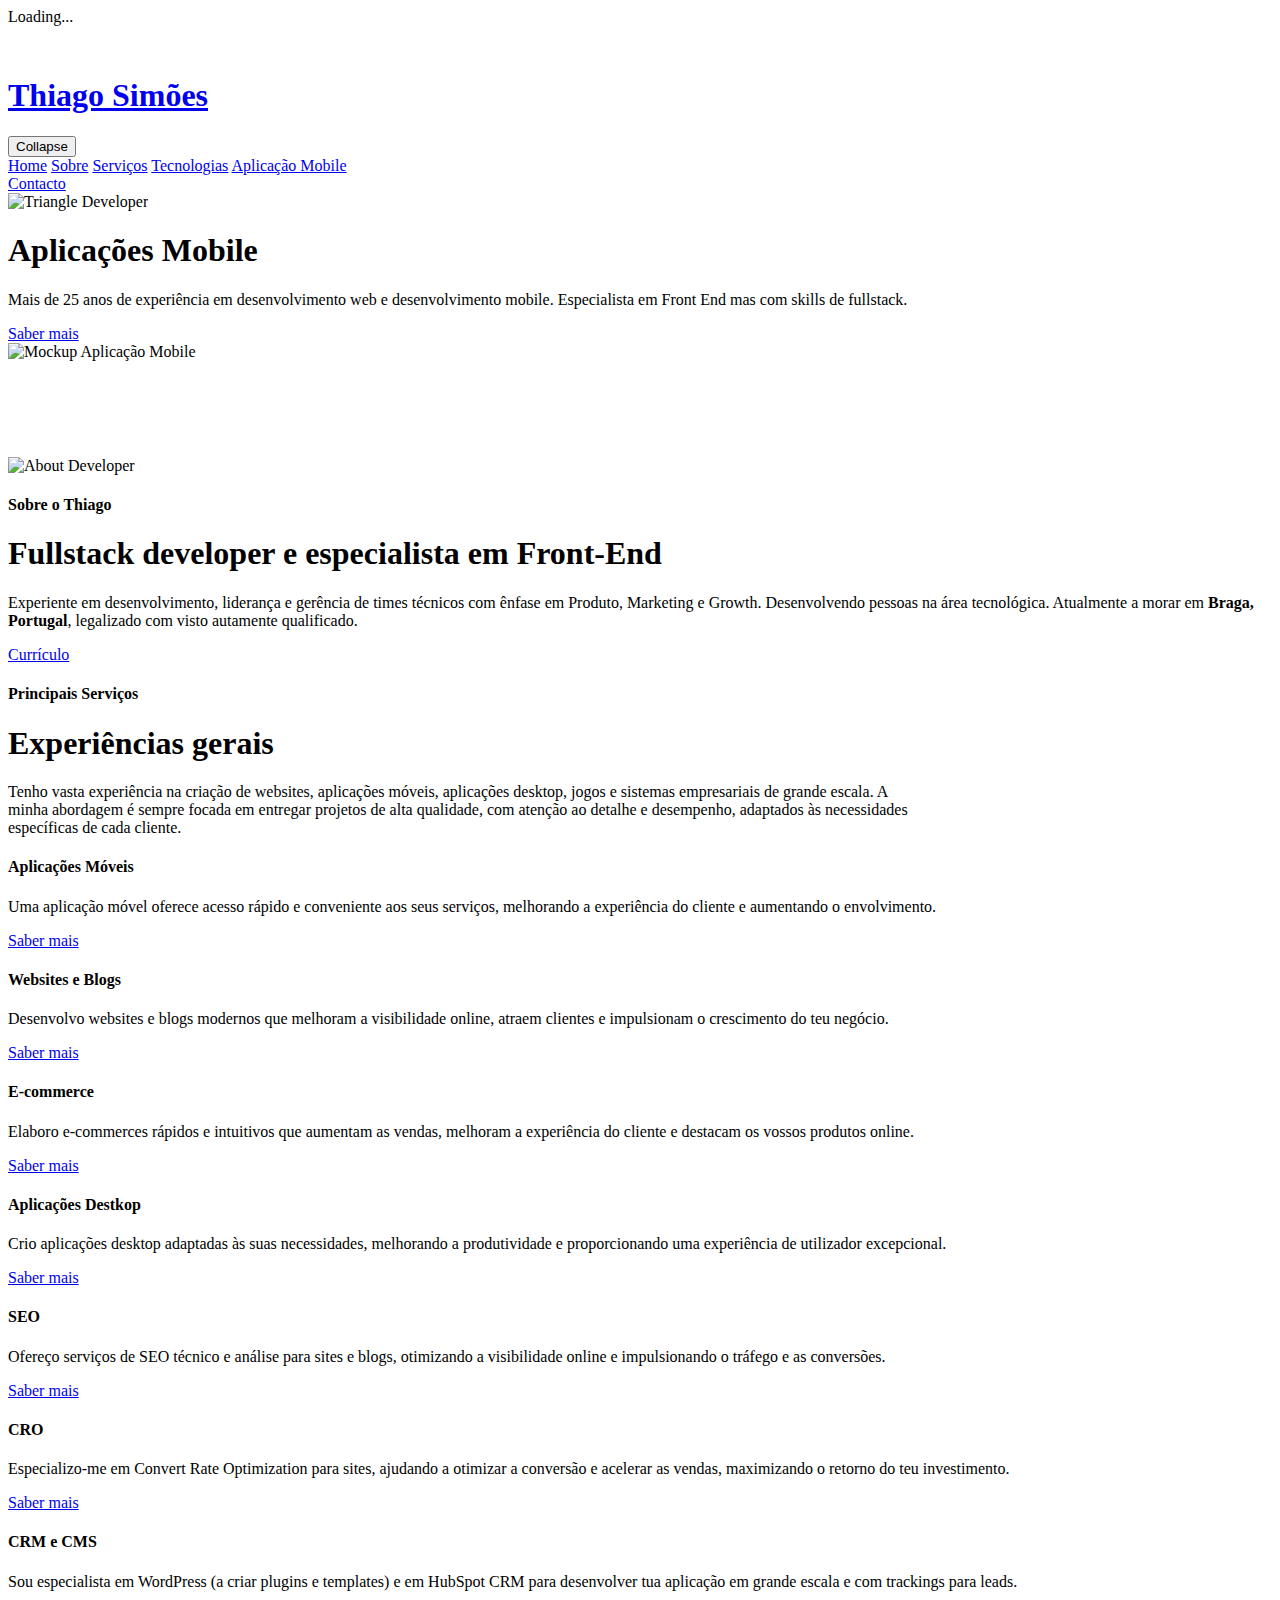
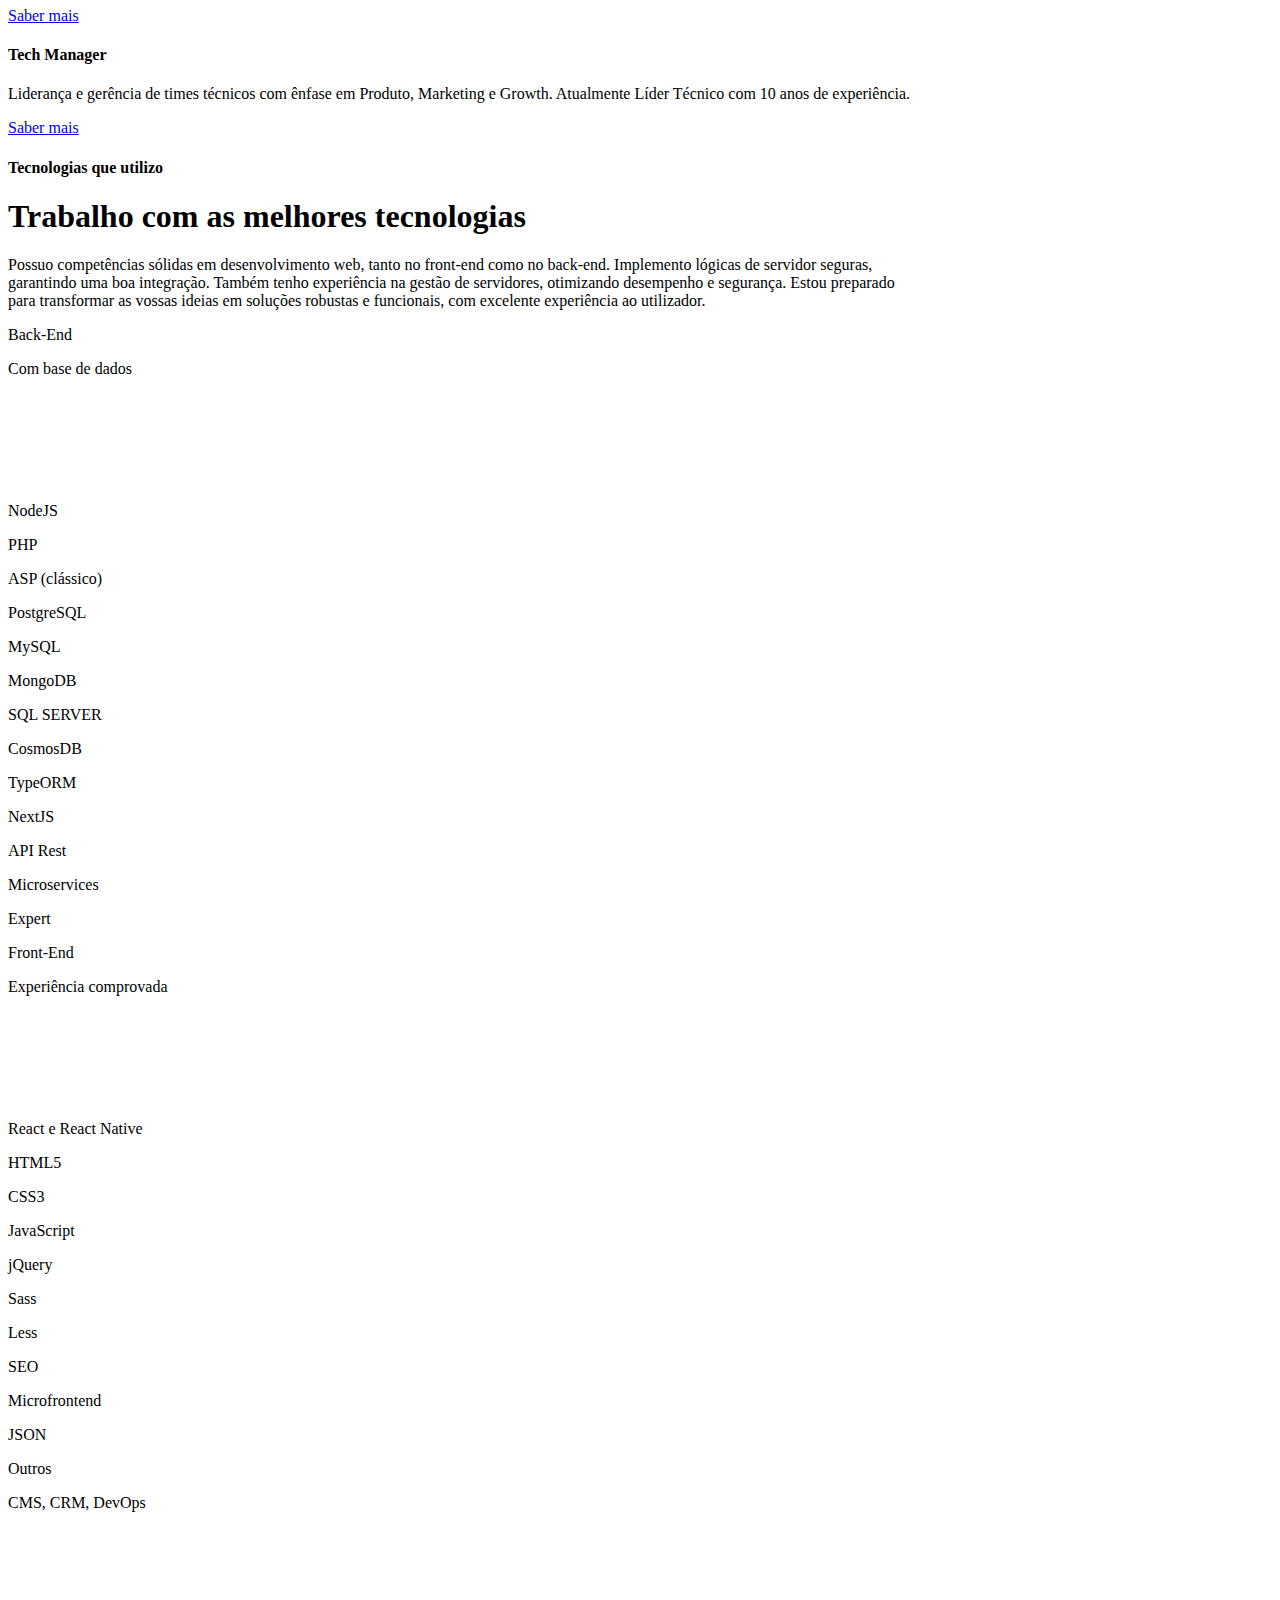
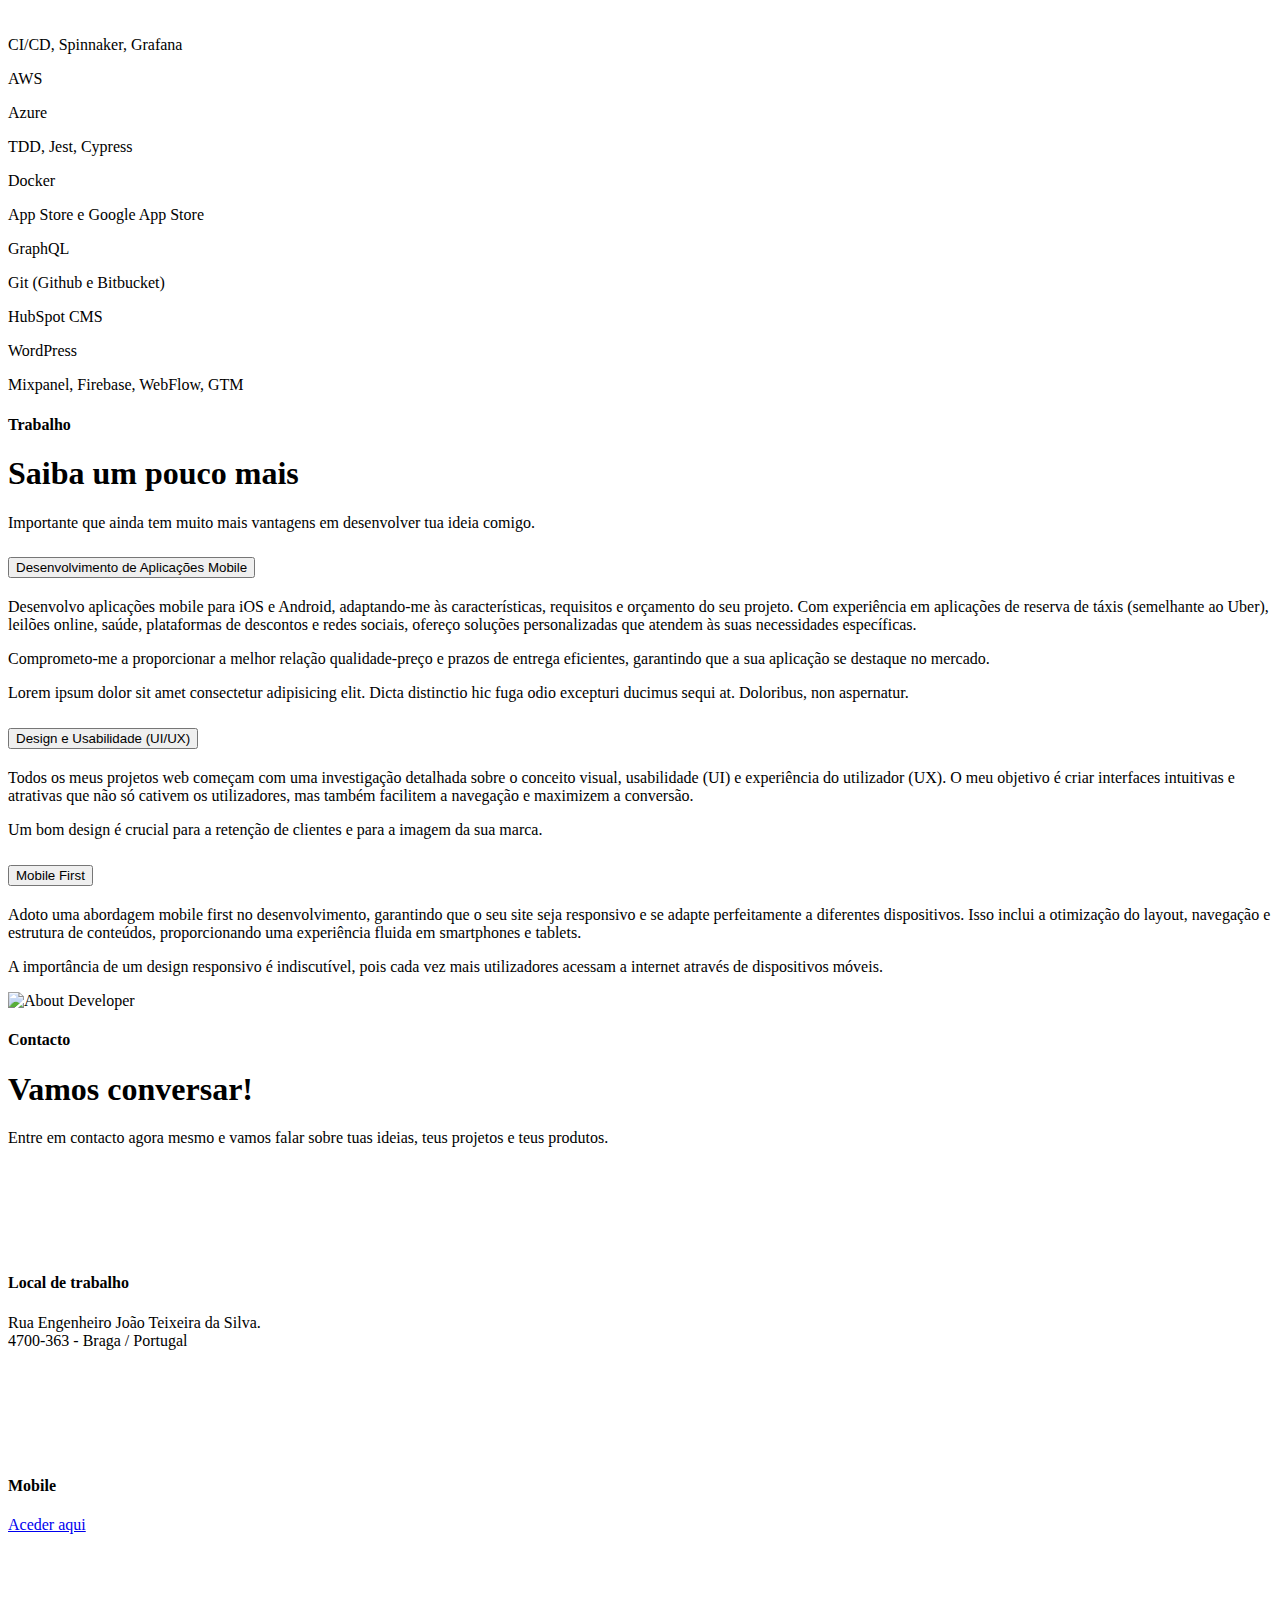
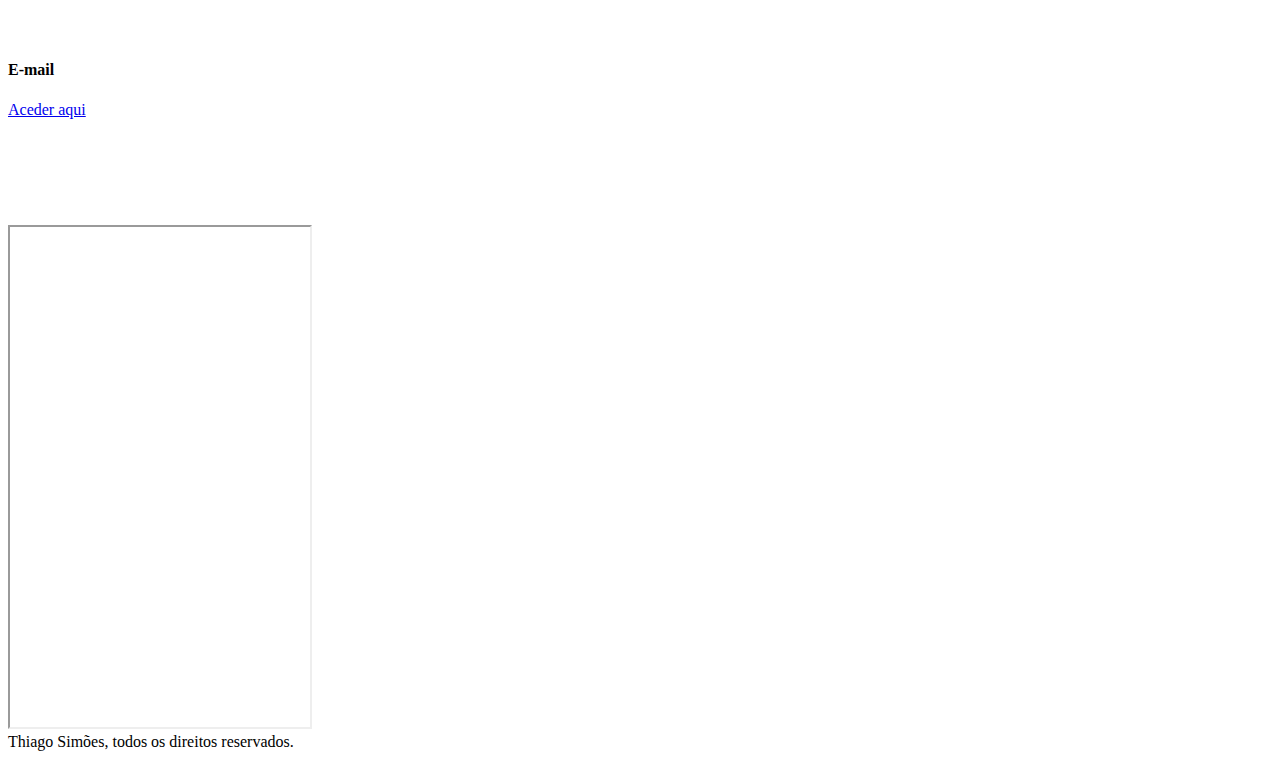
==== pt/index.html @ 0e5f6d1c "Correct Links" ====
<!DOCTYPE html>
<html lang="pt-pt">
    <head>
        <meta charset="utf-8">
        <title>Thiago Simões - Programador, Desenvolvedor de aplicações mobile, sites e outras tecnologias</title>
        <meta content="width=device-width, initial-scale=1.0" name="viewport">
        <meta http-equiv="content-language" content="pt-pt">

        <meta name="description" content="Mais de 25 anos de experiência em desenvolvimento web e aplicação mobile. Especialista em Front End mas com skills de fullstack.">
        <meta name="Language" content="pt">
        <meta name="copyright" content="Thiago Simões">
        <meta name="author" content="Thiago Simões">
        <meta name="classification" content="Agency">
        <meta name="speciality" content="marketing, technology">
        <meta name="document-state" content="dynamic">
        <meta name="document-type" content="document">
        <meta name="revisit-after" content="2 days">
        <meta http-equiv="Cache-Control" content="max-age=604800, must-revalidate">

        <meta property="og:type" content="website">
        <meta property="og:locale" content="pt_PT">
        <meta property="og:title" content="Thiago Simões - Programador, Desenvolvedor de aplicações mobile, sites e outras tecnologias">
        <meta property="og:site_name" content="Thiago Simões - Programador, Desenvolvedor de aplicações mobile">
        <meta property="og:description" content="Mais de 25 anos de experiência em desenvolvimento web e aplicação mobile. Especialista em Front End mas com skills de fullstack.">
        <meta property="og:image" content="https://thiagosimoes1305.github.io/site/pt/img/image-developer.jpeg">
        <meta property="og:image:type" content="image/png">
        <meta property="og:image:width" content="626">
        <meta property="og:image:height" content="388">
        <meta property="og:url" content="https://thiagosimoes1305.github.io/site/">

        <link rel="apple-touch-icon" sizes="57x57" href="https://thiagosimoes1305.github.io/site/img/logo-icon.svg">
        <link rel="apple-touch-icon" sizes="60x60" href="https://thiagosimoes1305.github.io/site/img/logo-icon.svg">
        <link rel="apple-touch-icon" sizes="72x72" href="https://thiagosimoes1305.github.io/site/img/logo-icon.svg">
        <link rel="apple-touch-icon" sizes="76x76" href="https://thiagosimoes1305.github.io/site/img/logo-icon.svg">
        <link rel="apple-touch-icon" sizes="114x114" href="https://thiagosimoes1305.github.io/site/img/logo-icon.svg">
        <link rel="apple-touch-icon" sizes="120x120" href="https://thiagosimoes1305.github.io/site/img/logo-icon.svg">
        <link rel="apple-touch-icon" sizes="144x144" href="https://thiagosimoes1305.github.io/site/img/logo-icon.svg">
        <link rel="apple-touch-icon" sizes="152x152" href="https://thiagosimoes1305.github.io/site/img/logo-icon.svg">
        <link rel="apple-touch-icon" sizes="180x180" href="https://thiagosimoes1305.github.io/site/img/logo-icon.svg">
        <link rel="icon" type="image/png" sizes="192x192" href="https://thiagosimoes1305.github.io/site/img/logo-icon.svg">
        <link rel="icon" type="image/png" sizes="32x32" href="https://thiagosimoes1305.github.io/site/img/logo-icon.svg">
        <link rel="icon" type="image/png" sizes="96x96" href="https://thiagosimoes1305.github.io/site/img/logo-icon.svg">
        <link rel="icon" type="image/png" sizes="16x16" href="https://thiagosimoes1305.github.io/site/img/logo-icon.svg">

        <link rel="canonical" href="https://thiagosimoes1305.github.io/site/pt/">
        <link rel="shortcut icon" href="https://thiagosimoes1305.github.io/site/pt/img/logo-icon.svg">

        <link rel="preconnect" href="https://fonts.googleapis.com">
        <link rel="preconnect" href="https://fonts.gstatic.com" crossorigin>
        <link href="https://fonts.googleapis.com/css2?family=Plus+Jakarta+Sans:wght@500;600;700&family=Rubik:wght@400;500&display=swap" rel="stylesheet"> 

        <link rel="stylesheet" href="../css/fontawesome/all.min.css"/>
        <link href="https://cdn.jsdelivr.net/npm/bootstrap-icons@1.4.1/font/bootstrap-icons.css" rel="stylesheet">

        <link href="../lib/animate/animate.min.css" rel="stylesheet">
        <link href="../css/bootstrap.min.css" rel="stylesheet">

        <link rel="preload" href="../css/style.css" as="style" onload="this.onload=null;this.rel='stylesheet'">
        <noscript>
            <link rel="stylesheet" href="../css/style.css">
        </noscript>

        <script type="application/ld+json">
            {
              "@context": "https://schema.org",
              "@type": "Organization",
              "name": "Thiago Simões - Programador, Desenvolvedor de aplicações mobile",
              "description": "Mais de 25 anos de experiência em desenvolvimento web e aplicação mobile. Especialista em Front End mas com skills de fullstack.",
              "address": {
                "@type": "PostalAddress",
                "addressLocality": "Braga, Portugal",
                "addressCountry": "PT",
                "postalCode": "4700-376",
                "streetAddress": "Rua Engenheiro João Teixeira da Siva, 4700-376 - Braga"
              },
              "brand": {
                "@type": "Brand",
                "logo": "https://thiagosimoes1305.github.io/site/img/image-developer.jpeg"
              },
              "founder": {
                "@type": "Person",
                "givenName": "Thiago",
                "familyName": "Simões",
                "jobTitle": "Founder"
              },
              "url": "https://thiagosimoes1305.github.io/site/"
            }
        </script>
    </head>
    <body>

        <!-- Spinner Start -->
        <div id="spinner" class="show bg-white position-fixed translate-middle w-100 vh-100 top-50 start-50 d-flex align-items-center justify-content-center">
            <div class="spinner-border text-primary" style="width: 3rem; height: 3rem;" role="status">
                <span class="sr-only">Loading...</span>
            </div>
        </div>
        <!-- Spinner End -->

        <!-- Navbar & Hero Start -->
        <div class="container-fluid header position-relative overflow-hidden p-0">
            <nav class="navbar navbar-expand-lg fixed-top navbar-light px-4 px-lg-5 py-3 py-lg-0">
                <a href="#start-home" class="navbar-brand p-0" data-bs-target="#start-home" title="Thiago Simões">
                    <h1 class="display-6 text-primary m-0"><i class="fas fa-address-book me-3"></i>Thiago Simões</h1>
                </a>
                <button class="navbar-toggler" type="button" data-bs-toggle="collapse" data-bs-target="#navbarCollapse" aria-label="Collapse">
                    <span class="fa fa-bars">Collapse</span>
                </button>
                <div class="collapse navbar-collapse" id="navbarCollapse">
                    <div class="navbar-nav ms-auto py-0">
                        <a href="#start-home" class="nav-item nav-link active" data-bs-target="#start-home" title="Home">Home</a>
                        <a href="#home-about" class="nav-item nav-link" data-bs-target="#home-about" title="Sobre o Thiago">Sobre</a>
                        <a href="#home-skills" class="nav-item nav-link" data-bs-target="#home-skills" title="Serviços">Serviços</a>
                        <a href="#home-tech" class="nav-item nav-link" data-bs-target="#home-tech" title="Tecnologias">Tecnologias</a>
                        <a href="#home-work" class="nav-item nav-link" data-bs-target="#hhome-work" title="Aplicação Mobile">Aplicação Mobile</a>
                    </div>
                    <a href="#home-contacts" class="btn btn-primary rounded-pill text-white py-2 px-4" title="Contacto" data-bs-target="#home-contacts">Contacto</a>
                </div>
            </nav>


            <!-- Hero Header Start -->
            <div class="hero-header overflow-hidden px-5" id="start-home">
                <div class="rotate-img">
                    <img src="../img/triangle.webp" width="58" height="50" class="img-fluid w-100" alt="Triangle Developer">
                    <div class="rotate-sty-2"></div>
                </div>
                <div class="row gy-5 align-items-center">
                    <div class="col-lg-6 wow fadeInLeft" data-wow-delay="0.1s">
                        <h1 class="display-4 text-dark mb-4 wow fadeInUp" data-wow-delay="0.3s">Aplicações Mobile</h1>
                        <p class="fs-4 mb-4 wow fadeInUp" data-wow-delay="0.5s">Mais de 25 anos de experiência em desenvolvimento web e desenvolvimento mobile. Especialista em Front End mas com skills de fullstack.</p>
                        <a href="#home-about" data-bs-target="#home-about" class="btn btn-primary rounded-pill py-3 px-5 wow fadeInUp" data-wow-delay="0.7s" title="Saber mais">Saber mais</a>
                    </div>
                    <div class="col-lg-6 wow fadeInRight" data-wow-delay="0.2s">
                        <img src="../img/images-mockup.webp" width="613" height="327" class="img-fluid w-100 h-100" alt="Mockup Aplicação Mobile">
                    </div>
                </div>
            </div>
            <!-- Hero Header End -->
        </div>
        <!-- Navbar & Hero End -->


        <!-- About Start -->
        <div class="container-fluid overflow-hidden py-5"  style="margin-top: 6rem;" id="home-about">
            <div class="container py-5">
                <div class="row g-5">
                    <div class="col-lg-6 wow fadeInUp" data-wow-delay="0.1s">
                        <div class="RotateMoveLeft">
                            <img src="../img/about.webp" width="534" height="388" class="img-fluid w-100" alt="About Developer">
                        </div>
                    </div>
                    <div class="col-lg-6 wow fadeInUp" data-wow-delay="0.3s">
                        <h4 class="mb-1 text-primary">Sobre o Thiago</h4>
                        <h1 class="display-5 mb-4">Fullstack developer e especialista em Front-End</h1>
                        <p class="mb-4">Experiente em desenvolvimento, liderança e gerência de times técnicos com ênfase em Produto, Marketing e Growth. Desenvolvendo pessoas na área tecnológica. Atualmente a morar em <b>Braga, Portugal</b>, legalizado com visto autamente qualificado.</p>
                        <a href="https://www.linkedin.com/in/thiagosimoes1305/" target="_blank" class="btn btn-primary rounded-pill py-3 px-5" title="Currículo">Currículo</a>
                    </div>
                </div>
            </div>
        </div>
        <!-- About End -->


        <!-- Service Start -->
        <div class="container-fluid service py-5" id="home-skills">
            <div class="container py-5">
                <div class="text-center mx-auto mb-5 wow fadeInUp" data-wow-delay="0.1s" style="max-width: 900px;">
                    <h4 class="mb-1 text-primary">Principais Serviços</h4>
                    <h1 class="display-5 mb-4">Experiências gerais</h1>
                    <p class="mb-0">Tenho vasta experiência na criação de websites, aplicações móveis, aplicações desktop, jogos e sistemas empresariais de grande escala. A minha abordagem é sempre focada em entregar projetos de alta qualidade, com atenção ao detalhe e desempenho, adaptados às necessidades específicas de cada cliente.
                    </p>
                </div>
                <div class="row g-4 justify-content-center">
                    <div class="col-md-6 col-lg-4 col-xl-3 wow fadeInUp" data-wow-delay="0.1s">
                        <div class="service-item text-center rounded p-4">
                            <div class="service-icon d-inline-block bg-light rounded p-4 mb-4"><i class="fas fa-mobile fa-5x text-secondary"></i></div>
                            <div class="service-content">
                                <h4 class="mb-4">Aplicações Móveis</h4>
                                <p class="mb-4">Uma aplicação móvel oferece acesso rápido e conveniente aos seus serviços, melhorando a experiência do cliente e aumentando o envolvimento.</p>
                                <a href="#home-contact" class="btn btn-light rounded-pill text-primary py-2 px-4" title="Saber mais">Saber mais</a>
                            </div>
                        </div>
                    </div>
                    <div class="col-md-6 col-lg-4 col-xl-3 wow fadeInUp" data-wow-delay="0.3s">
                        <div class="service-item text-center rounded p-4">
                            <div class="service-icon d-inline-block bg-light rounded p-4 mb-4"><i class="fas fa-newspaper fa-5x text-secondary"></i></div>
                            <div class="service-content">
                                <h4 class="mb-4">Websites e Blogs</h4>
                                <p class="mb-4">Desenvolvo websites e blogs modernos que melhoram a visibilidade online, atraem clientes e impulsionam o crescimento do teu negócio.</p>
                                <a href="#home-contact" class="btn btn-light rounded-pill text-primary py-2 px-4" title="Saber mais">Saber mais</a>
                            </div>
                        </div>
                    </div>
                    <div class="col-md-6 col-lg-4 col-xl-3 wow fadeInUp" data-wow-delay="0.5s">
                        <div class="service-item text-center rounded p-4">
                            <div class="service-icon d-inline-block bg-light rounded p-4 mb-4"><i class="fa fa-shopping-cart fa-5x text-secondary"></i></div>
                            <div class="service-content">
                                <h4 class="mb-4">E-commerce</h4>
                                <p class="mb-4">Elaboro e-commerces rápidos e intuitivos que aumentam as vendas, melhoram a experiência do cliente e destacam os vossos produtos online.</p>
                                <a href="#home-contact" class="btn btn-light rounded-pill text-primary py-2 px-4" title="Saber mais">Saber mais</a>
                            </div>
                        </div>
                    </div>
                    <div class="col-md-6 col-lg-4 col-xl-3 wow fadeInUp" data-wow-delay="0.7s">
                        <div class="service-item text-center rounded p-4">
                            <div class="service-icon d-inline-block bg-light rounded p-4 mb-4"><i class="fas fa-desktop fa-5x text-secondary"></i></div>
                            <div class="service-content">
                                <h4 class="mb-4">Aplicações Destkop</h4>
                                <p class="mb-4">Crio aplicações desktop adaptadas às suas necessidades, melhorando a produtividade e proporcionando uma experiência de utilizador excepcional.</p>
                                <a href="#home-contact" class="btn btn-light rounded-pill text-primary py-2 px-4" title="Saber mais">Saber mais</a>
                            </div>
                        </div>
                    </div>
                    <div class="col-md-6 col-lg-4 col-xl-3 wow fadeInUp" data-wow-delay="0.1s">
                        <div class="service-item text-center rounded p-4">
                            <div class="service-icon d-inline-block bg-light rounded p-4 mb-4"><i class="fas fa-search fa-5x text-secondary"></i></div>
                            <div class="service-content">
                                <h4 class="mb-4">SEO</h4>
                                <p class="mb-4">Ofereço serviços de SEO técnico e análise para sites e blogs, otimizando a visibilidade online e impulsionando o tráfego e as conversões.</p>
                                <a href="#home-contact" class="btn btn-light rounded-pill text-primary py-2 px-4" title="Saber mais">Saber mais</a>
                            </div>
                        </div>
                    </div>
                    <div class="col-md-6 col-lg-4 col-xl-3 wow fadeInUp" data-wow-delay="0.3s">
                        <div class="service-item text-center rounded p-4">
                            <div class="service-icon d-inline-block bg-light rounded p-4 mb-4"><i class="fas fa-donate fa-5x text-secondary"></i></div>
                            <div class="service-content">
                                <h4 class="mb-4">CRO</h4>
                                <p class="mb-4">Especializo-me em Convert Rate Optimization para sites, ajudando a otimizar a conversão e acelerar as vendas, maximizando o retorno do teu investimento.</p>
                                <a href="#home-contact" class="btn btn-light rounded-pill text-primary py-2 px-4" title="Saber mais">Saber mais</a>
                            </div>
                        </div>
                    </div>
                    <div class="col-md-6 col-lg-4 col-xl-3 wow fadeInUp" data-wow-delay="0.5s">
                        <div class="service-item text-center rounded p-4">
                            <div class="service-icon d-inline-block bg-light rounded p-4 mb-4"><i class="fa fa-server fa-5x text-secondary"></i></div>
                            <div class="service-content">
                                <h4 class="mb-4">CRM e CMS</h4>
                                <p class="mb-4">Sou especialista em WordPress (a criar plugins e templates) e em HubSpot CRM para desenvolver tua aplicação em grande escala e com trackings para leads.</p>
                                <a href="#home-contact" class="btn btn-light rounded-pill text-primary py-2 px-4" title="Saber mais">Saber mais</a>
                            </div>
                        </div>
                    </div>
                    <div class="col-md-6 col-lg-4 col-xl-3 wow fadeInUp" data-wow-delay="0.7s">
                        <div class="service-item text-center rounded p-4">
                            <div class="service-icon d-inline-block bg-light rounded p-4 mb-4"><i class="fas fa-people-carry fa-5x text-secondary"></i></div>
                            <div class="service-content">
                                <h4 class="mb-4">Tech Manager</h4>
                                <p class="mb-4">Liderança e gerência de times técnicos com ênfase em Produto, Marketing e Growth. Atualmente Líder Técnico com 10 anos de experiência.</p>
                                <a href="#home-contact" class="btn btn-light rounded-pill text-primary py-2 px-4" title="Saber mais">Saber mais</a>
                            </div>
                        </div>
                    </div>
                </div>
            </div>
        </div>
        <!-- Service End -->


        <!-- Pricing Start -->
        <div class="container-fluid price py-5" id="home-tech">
            <div class="container py-5">
                <div class="text-center mx-auto mb-5 wow fadeInUp" data-wow-delay="0.1s" style="max-width: 900px;">
                    <h4 class="text-primary">Tecnologias que utilizo</h4>
                    <h1 class="display-5 mb-4">Trabalho com as melhores tecnologias</h1>
                    <p class="mb-0">Possuo competências sólidas em desenvolvimento web, tanto no front-end como no back-end. Implemento lógicas de servidor seguras, garantindo uma boa integração. Também tenho experiência na gestão de servidores, otimizando desempenho e segurança. Estou preparado para transformar as vossas ideias em soluções robustas e funcionais, com excelente experiência ao utilizador.
                    </p>
                </div>
                <div class="row g-5 justify-content-center">
                    <div class="col-md-6 col-lg-6 col-xl-4 wow fadeInUp" data-wow-delay="0.1s">
                        <div class="price-item bg-light rounded text-center">
                            <div class="text-center text-dark border-bottom d-flex flex-column justify-content-center p-4" style="width: 100%; height: 160px;">
                                <p class="fs-2 fw-bold text-uppercase mb-0">Back-End</p>
                                <div class="d-flex justify-content-center">
                                    <p class="mb-0">Com base de dados</p>
                                </div>                        
                            </div>
                            <div class="text-start p-5">
                                <p><i class="fas fa-check text-success me-1"></i> NodeJS</p>
                                <p><i class="fas fa-check text-success me-1"></i> PHP</p>
                                <p><i class="fas fa-check text-success me-1"></i> ASP (clássico)</p>
                                <p><i class="fas fa-check text-success me-1"></i> PostgreSQL</p>
                                <p><i class="fas fa-check text-success me-1"></i> MySQL</p>
                                <p><i class="fas fa-check text-success me-1"></i> MongoDB</p>
                                <p><i class="fas fa-check text-success me-1"></i> SQL SERVER</p>
                                <p><i class="fas fa-check text-success me-1"></i> CosmosDB</p>
                                <p><i class="fas fa-check text-success me-1"></i> TypeORM</p>
                                <p><i class="fas fa-check text-success me-1"></i> NextJS</p>
                                <p><i class="fas fa-check text-success me-1"></i> API Rest</p>
                                <p class="mb-4"><i class="fas fa-check text-success me-1"></i> Microservices</p>
                            </div>
                        </div>
                    </div>
                    <div class="col-md-6 col-lg-6 col-xl-4 wow fadeInUp" data-wow-delay="0.3s">
                        <div class="price-item bg-light rounded text-center">
                            <div class="pice-item-offer">Expert</div>
                            <div class="text-center text-primary border-bottom d-flex flex-column justify-content-center p-4" style="width: 100%; height: 160px;">
                                <p class="fs-2 fw-bold text-uppercase mb-0">Front-End</p>
                                <div class="d-flex justify-content-center">
                                    <p class="mb-0">Experiência comprovada</p>
                                </div>                        
                            </div>
                            <div class="text-start p-5">
                                <p><i class="fas fa-check text-success me-1"></i> React e React Native</p>
                                <p><i class="fas fa-check text-success me-1"></i> HTML5</p>
                                <p><i class="fas fa-check text-success me-1"></i> CSS3</p>
                                <p><i class="fas fa-check text-success me-1"></i> JavaScript</p>
                                <p><i class="fas fa-check text-success me-1"></i> jQuery</p>
                                <p><i class="fas fa-check text-success me-1"></i> Sass</p>
                                <p><i class="fas fa-check text-success me-1"></i> Less</p>
                                <p><i class="fas fa-check text-success me-1"></i> SEO</p>
                                <p><i class="fas fa-check text-success me-1"></i> Microfrontend</p>
                                <p class="mb-4"><i class="fas fa-check text-success me-1"></i> JSON</p>
                            </div>
                        </div>
                    </div>
                    <div class="col-md-6 col-lg-6 col-xl-4 wow fadeInUp" data-wow-delay="0.5s">
                        <div class="price-item bg-light rounded text-center">
                            <div class="text-center text-secondary border-bottom d-flex flex-column justify-content-center p-4" style="width: 100%; height: 160px;">
                                <p class="fs-2 fw-bold text-uppercase mb-0">Outros</p>
                                <div class="d-flex justify-content-center">
                                    <p class="mb-0">CMS, CRM, DevOps</p>
                                </div>                        
                            </div>
                            <div class="text-start p-5">
                                <p><i class="fas fa-check text-success me-1"></i> CI/CD, Spinnaker, Grafana</p>
                                <p><i class="fas fa-check text-success me-1"></i> AWS</p>
                                <p><i class="fas fa-check text-success me-1"></i> Azure</p>
                                <p><i class="fas fa-check text-success me-1"></i> TDD, Jest, Cypress</p>
                                <p><i class="fas fa-check text-success me-1"></i> Docker</p>
                                <p><i class="fas fa-check text-success me-1"></i> App Store e Google App Store</p>
                                <p><i class="fas fa-check text-success me-1"></i> GraphQL</p>
                                <p><i class="fas fa-check text-success me-1"></i> Git (Github e Bitbucket)</p>
                                <p><i class="fas fa-check text-success me-1"></i> HubSpot CMS</p>
                                <p><i class="fas fa-check text-success me-1"></i> WordPress</p>
                                <p class="mb-4"><i class="fas fa-check text-success me-1"></i> Mixpanel, Firebase, WebFlow, GTM</p>
                            </div>
                        </div>
                    </div>
                </div>
            </div>
        </div>
        <!-- Pricing End -->


        <!-- FAQ Start -->
        <div class="container-fluid FAQ bg-light overflow-hidden py-5" id="home-work">
            <div class="container py-5">
                <div class="text-center mx-auto mb-5 wow fadeInUp" data-wow-delay="0.1s" style="max-width: 900px;">
                    <h4 class="mb-1 text-primary">Trabalho</h4>
                    <h1 class="display-5 mb-4">Saiba um pouco mais</h1>
                    <p class="mb-0">Importante que ainda tem muito mais vantagens em desenvolver tua ideia comigo.</p>
                </div>
                <div class="row g-5 align-items-center">
                    <div class="col-lg-6 wow fadeInLeft" data-wow-delay="0.1s">
                       <div class="accordion" id="accordionExample">
                            <div class="accordion-item border-0 mb-4">
                                <h2 class="accordion-header" id="headingOne">
                                    <button class="accordion-button rounded-top" type="button" data-bs-toggle="collapse" data-bs-target="#collapseOne" aria-expanded="true" aria-controls="collapseTOne">Desenvolvimento de Aplicações Mobile</button>
                                </h2>
                                <div id="collapseOne" class="accordion-collapse collapse show" aria-labelledby="headingOne" data-bs-parent="#accordionExample">
                                    <div class="accordion-body my-2">
                                        <p>Desenvolvo aplicações mobile para iOS e Android, adaptando-me às características, requisitos e orçamento do seu projeto. Com experiência em aplicações de reserva de táxis (semelhante ao Uber), leilões online, saúde, plataformas de descontos e redes sociais, ofereço soluções personalizadas que atendem às suas necessidades específicas.</p>
                                        <p>Comprometo-me a proporcionar a melhor relação qualidade-preço e prazos de entrega eficientes, garantindo que a sua aplicação se destaque no mercado.</p>
                                        <p>Lorem ipsum dolor sit amet consectetur adipisicing elit. Dicta distinctio hic fuga odio excepturi ducimus sequi at. Doloribus, non aspernatur.</p>
                                    </div>
                                </div>
                            </div>
                            <div class="accordion-item border-0 mb-4">
                                <h2 class="accordion-header" id="headingTwo">
                                    <button class="accordion-button collapsed rounded-top" type="button" data-bs-toggle="collapse" data-bs-target="#collapseTwo" aria-expanded="false" aria-controls="collapseTwo">Design e Usabilidade (UI/UX)</button>
                                </h2>
                                <div id="collapseTwo" class="accordion-collapse collapse" aria-labelledby="headingTwo" data-bs-parent="#accordionExample">
                                    <div class="accordion-body my-2">
                                        <p>Todos os meus projetos web começam com uma investigação detalhada sobre o conceito visual, usabilidade (UI) e experiência do utilizador (UX). O meu objetivo é criar interfaces intuitivas e atrativas que não só cativem os utilizadores, mas também facilitem a navegação e maximizem a conversão.</p>
                                        <p>Um bom design é crucial para a retenção de clientes e para a imagem da sua marca.</p>
                                    </div>
                                </div>
                            </div>
                            <div class="accordion-item border-0">
                                <h2 class="accordion-header" id="headingThree">
                                    <button class="accordion-button collapsed rounded-top" type="button" data-bs-toggle="collapse" data-bs-target="#collapseThree" aria-expanded="false" aria-controls="collapseThree">Mobile First</button>
                                </h2>
                                <div id="collapseThree" class="accordion-collapse collapse" aria-labelledby="headingThree" data-bs-parent="#accordionExample">
                                    <div class="accordion-body my-2">
                                        <p>Adoto uma abordagem mobile first no desenvolvimento, garantindo que o seu site seja responsivo e se adapte perfeitamente a diferentes dispositivos. Isso inclui a otimização do layout, navegação e estrutura de conteúdos, proporcionando uma experiência fluida em smartphones e tablets.</p>
                                        <p>A importância de um design responsivo é indiscutível, pois cada vez mais utilizadores acessam a internet através de dispositivos móveis.</p>
                                    </div>
                                </div>
                            </div>
                       </div>
                    </div>
                    <div class="col-lg-6 wow fadeInRight" data-wow-delay="0.3s">
                        <div class="FAQ-img RotateMoveRight rounded">
                            <img src="../img/about.webp" width="534" height="388" class="img-fluid w-100" alt="About Developer">
                        </div>
                    </div>
                </div>
            </div>
        </div>
        <!-- FAQ End -->


        <!-- Contact Start -->
        <div class="container-fluid contact py-5" id="home-contacts">
            <div class="container py-5">
                <div class="text-center mx-auto mb-5 wow fadeInUp" data-wow-delay="0.1s" style="max-width: 900px;">
                    <h4 class="text-primary mb-4">Contacto</h4>
                    <h1 class="display-5 mb-4">Vamos conversar!</h1>
                    <p class="mb-0">Entre em contacto agora mesmo e vamos falar sobre tuas ideias, teus projetos e teus produtos.</p>
                </div>
                <div class="row g-5 align-items-center">
                    <div class="col-lg-6 wow fadeInRight" data-wow-delay="0.3s">
                        <div class="d-flex align-items-center mb-4">
                            <div class="bg-light d-flex align-items-center justify-content-center mb-3" style="width: 90px; height: 90px; border-radius: 50px;"><i class="fa fa-home fa-2x text-primary"></i></div>
                            <div class="ms-4">
                                <h4>Local de trabalho</h4>
                                <p class="mb-0">Rua Engenheiro João Teixeira da Silva. <br>4700-363 - Braga / Portugal</p>
                            </div>
                        </div>
                        <div class="d-flex align-items-center mb-4">
                            <div class="bg-light d-flex align-items-center justify-content-center mb-3" style="width: 90px; height: 90px; border-radius: 50px;"><i class="fa fa-phone-alt fa-2x text-primary"></i></div>
                            <div class="ms-4">
                                <h4>Mobile</h4>
                                <p class="mb-0"><a href="&#104;&#116;&#116;&#112;&#115;&#58;&#47;&#47;&#119;&#97;&#46;&#109;&#101;&#47;&#43;&#51;&#53;&#49;&#57;&#50;&#54;&#49;&#52;&#48;&#48;&#49;&#50;" target="_blank" title="Aceder aqui">Aceder aqui</a></p>
                            </div>
                        </div>
                    </div>
                    <div class="col-lg-6 wow fadeInRight" data-wow-delay="0.3s">
                        <div class="d-flex align-items-center mb-4">
                            <div class="bg-light d-flex align-items-center justify-content-center mb-3" style="width: 90px; height: 90px; border-radius: 50px;"><i class="fa fa-envelope-open fa-2x text-primary"></i></div>
                            <div class="ms-4">
                                <h4>E-mail</h4>
                                <p class="mb-0"><a href="mailto:&#116;&#104;&#105;&#97;&#103;&#111;&#115;&#105;&#109;&#111;&#101;&#115;&#49;&#51;&#53;&#64;&#103;&#109;&#97;&#105;&#108;&#46;&#99;&#111;&#109;" target="_blank" title="Aceder aqui">Aceder aqui</a></p>
                            </div>
                        </div>
                        <div class="d-flex align-items-center">
                            <div class="me-4">
                                <div class="bg-light d-flex align-items-center justify-content-center" style="width: 90px; height: 90px; border-radius: 50px;"><i class="fas fa-share fa-2x text-primary"></i></div>
                            </div>
                            <div class="d-flex">
                                <a class="btn btn-lg-square btn-primary rounded-circle me-2" href="https://github.com/thiagosimoes1305" target="_blank" title="Github"><i class="fab fa-github"></i></a>
                                <a class="btn btn-lg-square btn-primary rounded-circle mx-2" href="https://www.linkedin.com/in/thiagosimoes1305/" target="_blank" title="Linkedin"><i class="fab fa-linkedin-in"></i></a>
                            </div>
                        </div>
                    </div>
                    <div class="col-12 wow fadeInUp" data-wow-delay="0.1s">
                        <div class="rounded h-100">
                            <iframe class="rounded w-100" 
                            style="height: 500px;" src="https://www.google.com/maps/embed?pb=!1m18!1m12!1m3!1d2985.441881517118!2d-8.426409423415702!3d41.55968017127844!2m3!1f0!2f0!3f0!3m2!1i1024!2i768!4f13.1!3m3!1m2!1s0xd24feee764efbdf%3A0x1d26585ad88b133f!2sR.%20Eng.%20Jo%C3%A3o%20Teixeira%20da%20Silva%2C%20Braga!5e0!3m2!1spt-PT!2spt!4v1727110344267!5m2!1spt-PT!2spt" 
                            referrerpolicy="no-referrer-when-downgrade"></iframe>
                        </div>
                    </div>
                </div>
            </div>
        </div>
        <!-- Contact End -->

        
        <!-- Copyright Start -->
        <div class="container-fluid copyright py-4">
            <div class="container">
                <div class="row g-4 align-items-center">
                    <div class="col-md-6 text-center text-md-start mb-md-0">
                        <span class="text-white"><i class="fas fa-copyright text-light me-2"></i>Thiago Simões, todos os direitos reservados.</span>
                    </div>
                </div>
            </div>
        </div>
        <!-- Copyright End -->


        <!-- Back to Top -->
        <a href="javascript:;" title="Voltar ao Topo" class="btn btn-primary btn-lg-square back-to-top"><i class="fa fa-arrow-up"></i></a>   

        <script src="../js/jquery.js"></script>
        <script src="../js/bootstrap.bundle.min.js"></script>
        <script src="../lib/wow/wow.min.js"></script>
        <script src="../lib/easing/easing.min.js"></script>
        <script src="../lib/waypoints/waypoints.min.js"></script>
        <script src="../lib/counterup/counterup.min.js"></script>
        
        <script src="../js/main.js"></script>
    </body>
</html>
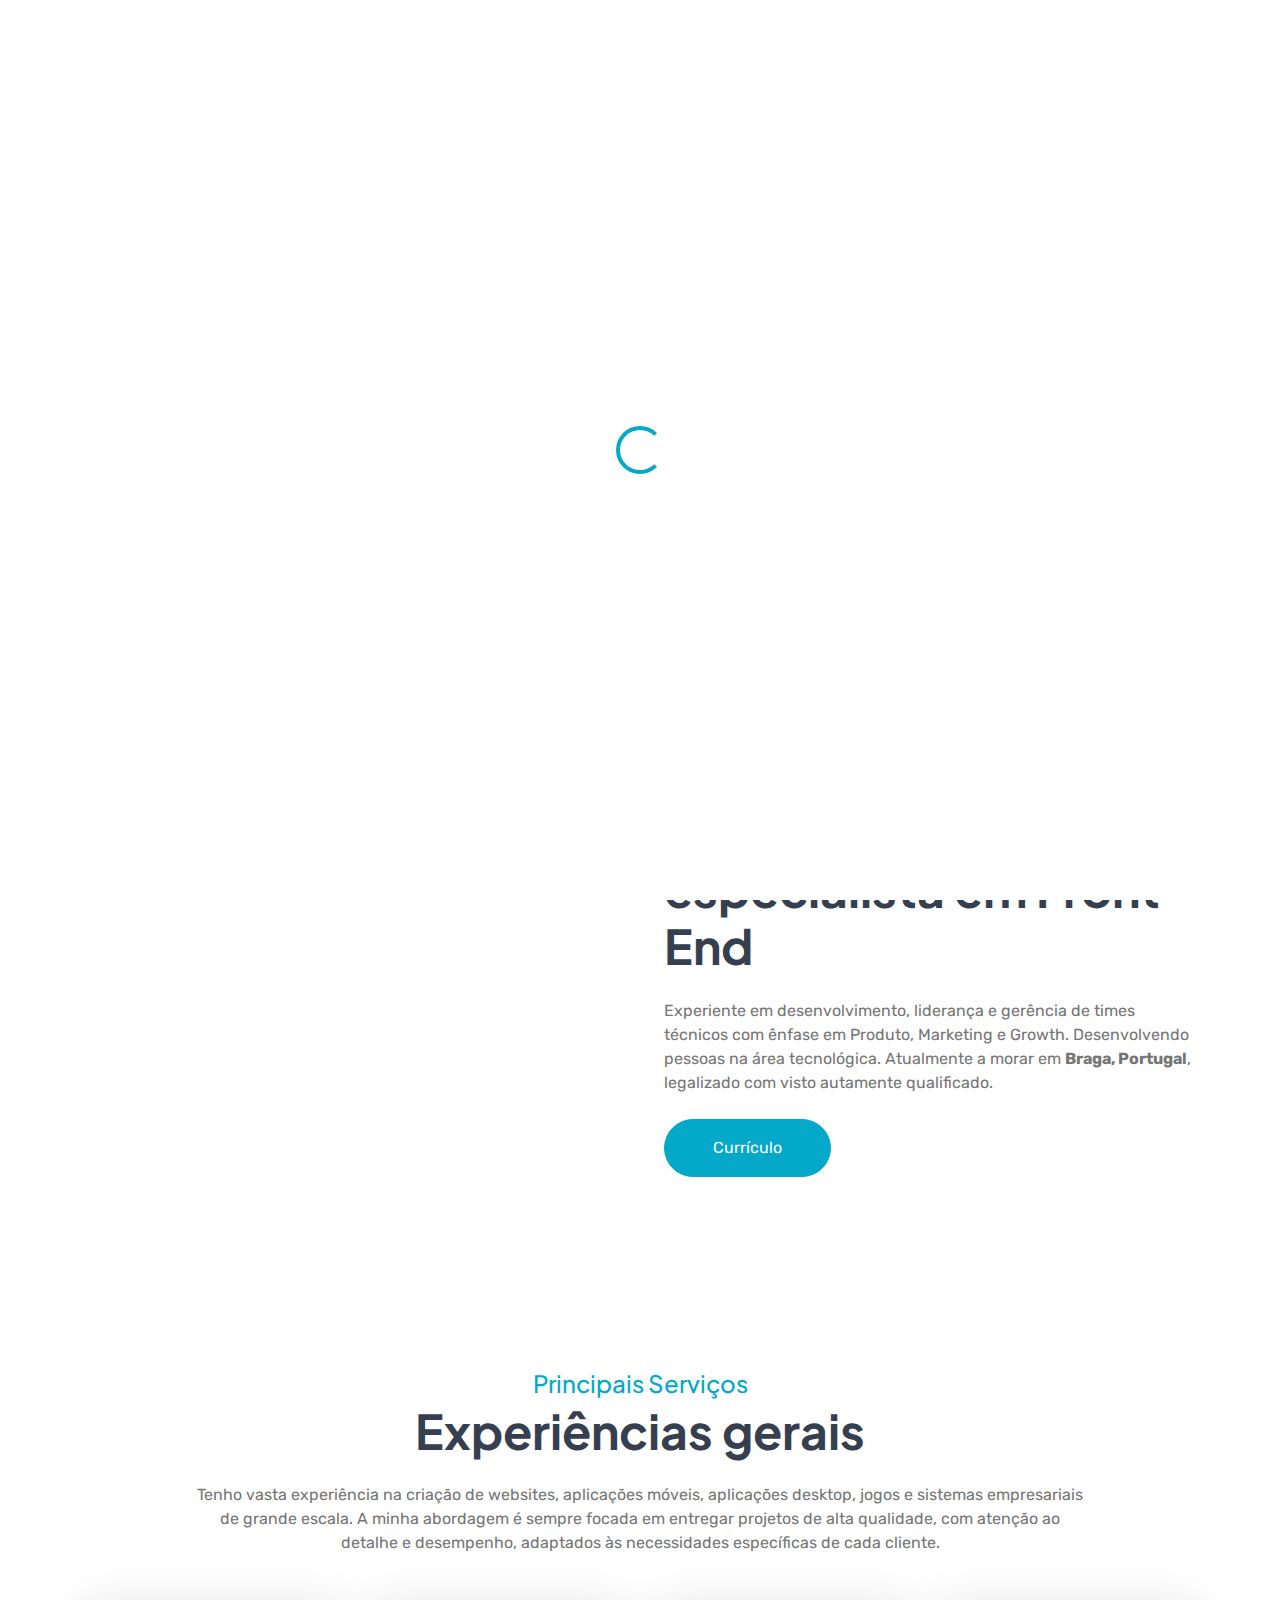
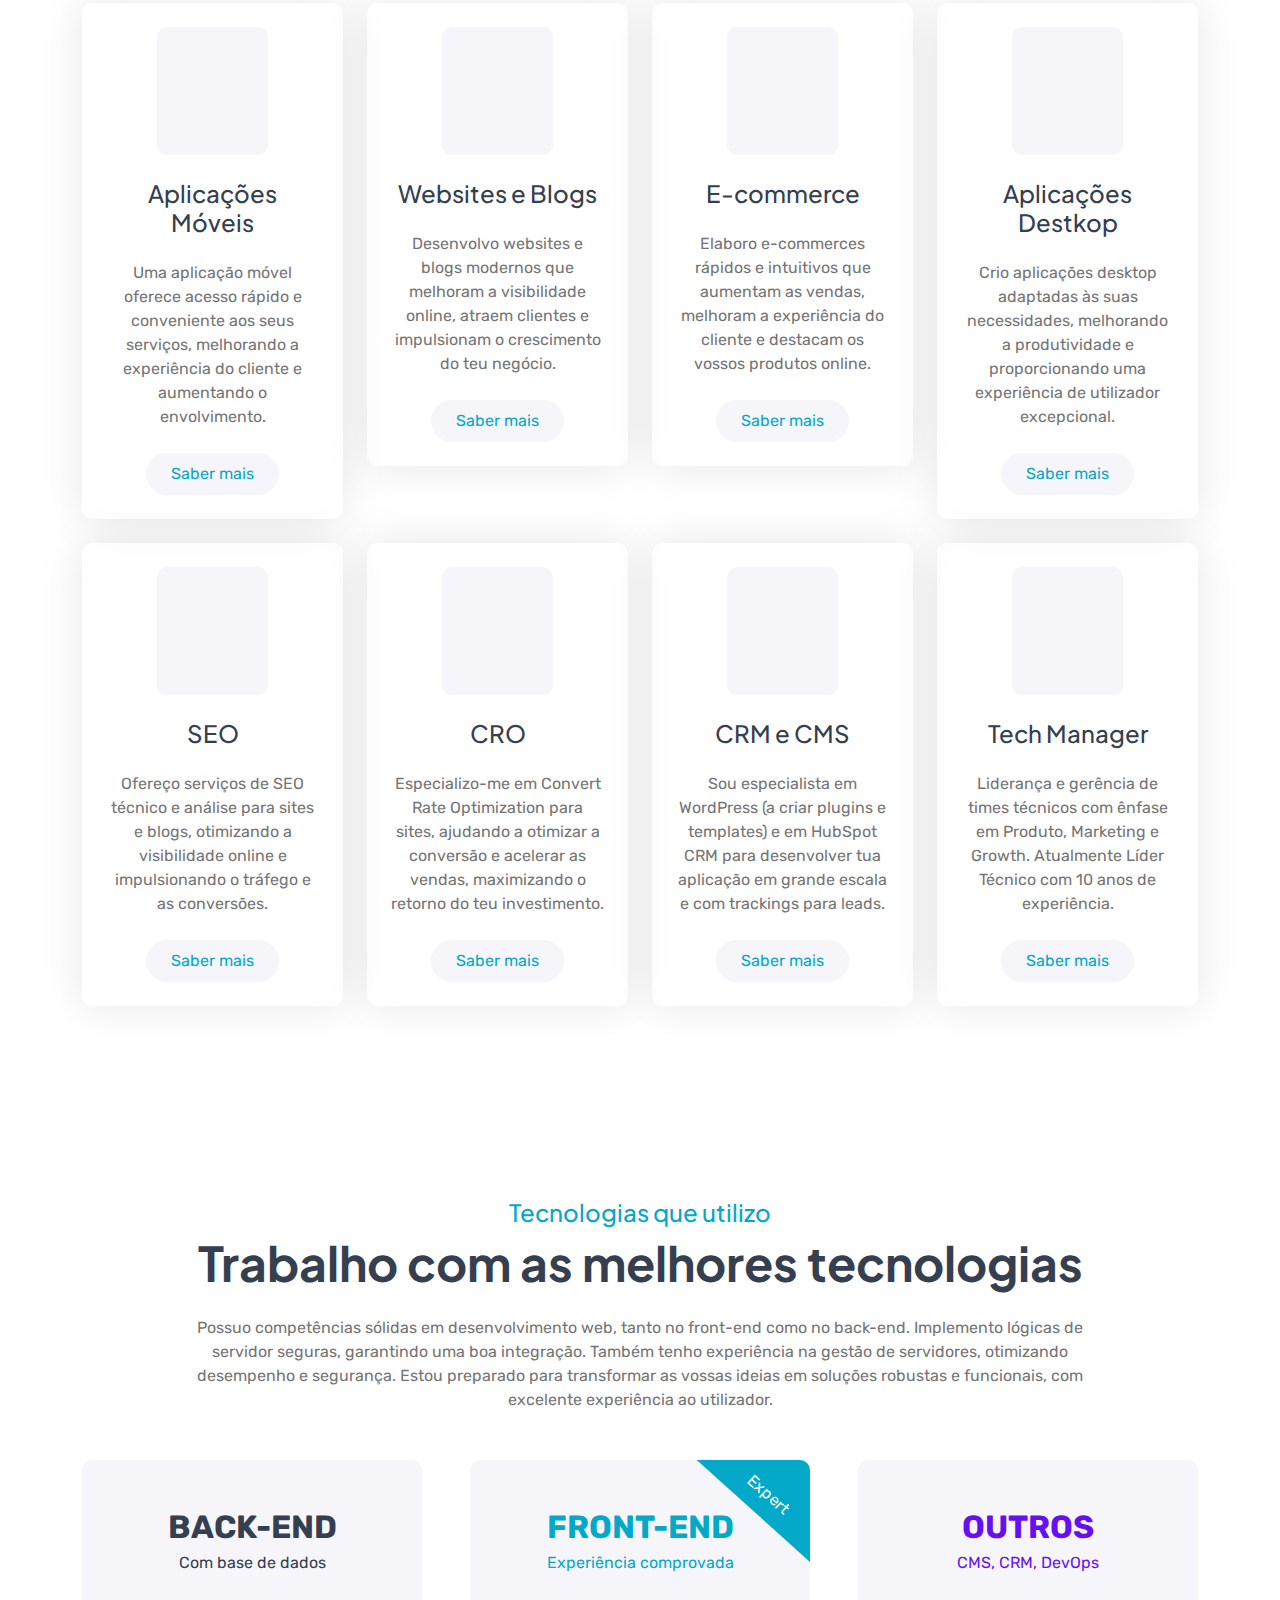
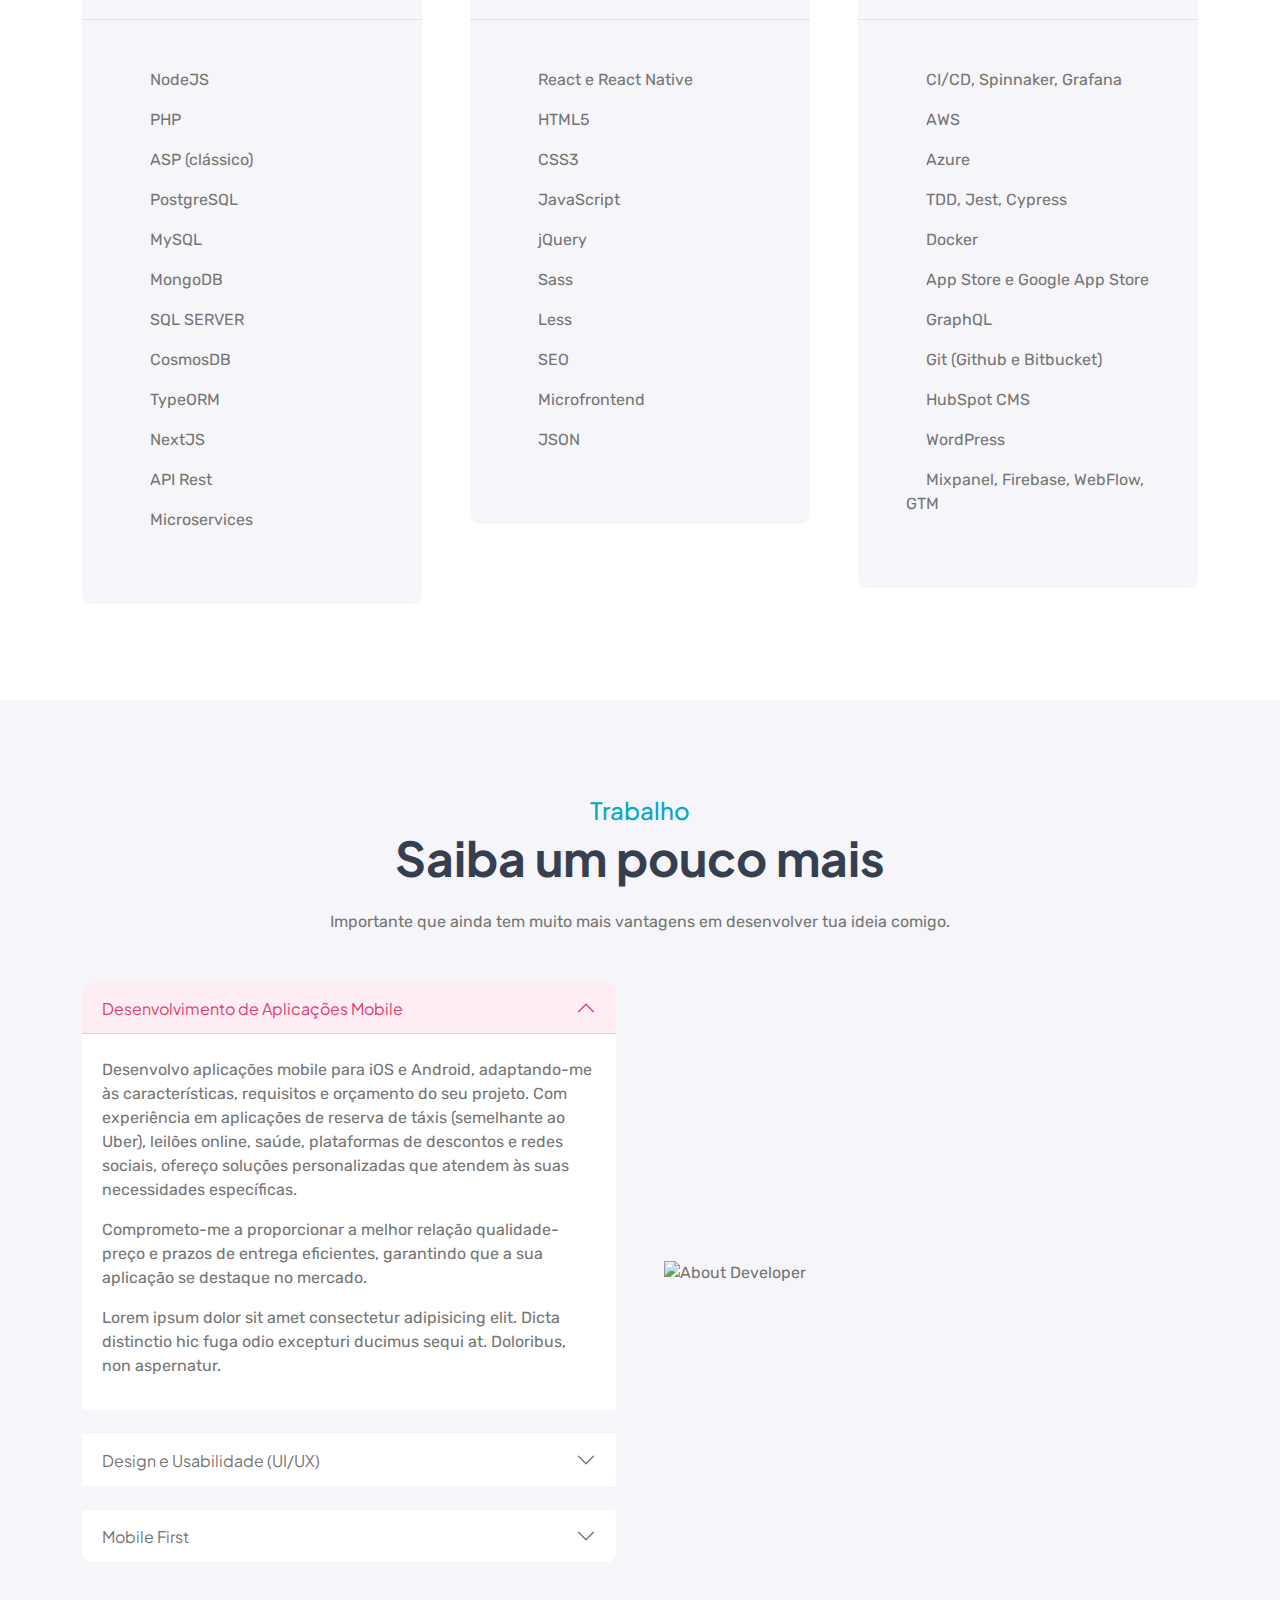
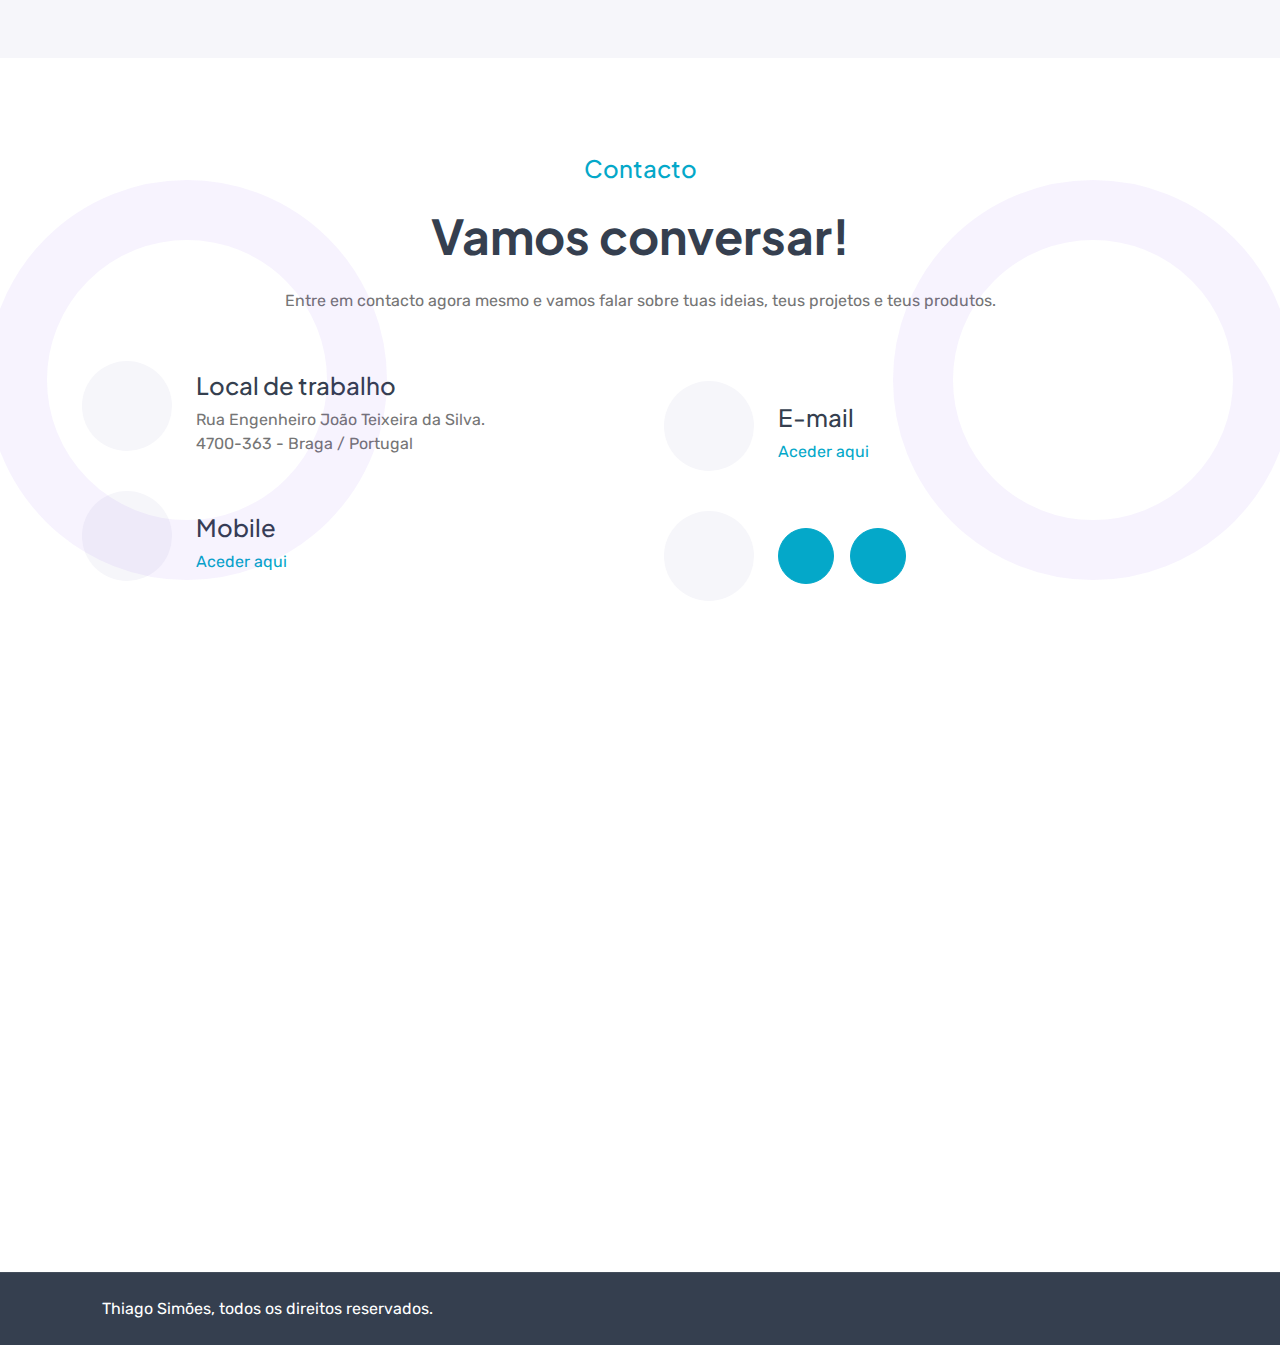
==== commit 13ee4e9c: "Correct CSS" ====
--- a/pt/index.html
+++ b/pt/index.html
@@ -41,6 +41,15 @@
         <link rel="icon" type="image/png" sizes="32x32" href="https://thiagosimoes1305.github.io/site/img/logo-icon.svg">
         <link rel="icon" type="image/png" sizes="96x96" href="https://thiagosimoes1305.github.io/site/img/logo-icon.svg">
         <link rel="icon" type="image/png" sizes="16x16" href="https://thiagosimoes1305.github.io/site/img/logo-icon.svg">
+
+        <!-- Google tag (gtag.js) -->
+        <script async src="https://www.googletagmanager.com/gtag/js?id=G-S7YTF93W89"></script>
+        <script>
+            window.dataLayer = window.dataLayer || [];
+            function gtag(){dataLayer.push(arguments);}
+            gtag('js', new Date());
+            gtag('config', 'G-S7YTF93W89');
+        </script>
 
         <link rel="canonical" href="https://thiagosimoes1305.github.io/site/pt/">
         <link rel="shortcut icon" href="https://thiagosimoes1305.github.io/site/pt/img/logo-icon.svg">
@@ -104,7 +113,7 @@
                     <h1 class="display-6 text-primary m-0"><i class="fas fa-address-book me-3"></i>Thiago Simões</h1>
                 </a>
                 <button class="navbar-toggler" type="button" data-bs-toggle="collapse" data-bs-target="#navbarCollapse" aria-label="Collapse">
-                    <span class="fa fa-bars">Collapse</span>
+                    <span class="fa fa-bars"><small style="display: none;">Collapse</small></span>
                 </button>
                 <div class="collapse navbar-collapse" id="navbarCollapse">
                     <div class="navbar-nav ms-auto py-0">
@@ -178,7 +187,7 @@
                             <div class="service-content">
                                 <h4 class="mb-4">Aplicações Móveis</h4>
                                 <p class="mb-4">Uma aplicação móvel oferece acesso rápido e conveniente aos seus serviços, melhorando a experiência do cliente e aumentando o envolvimento.</p>
-                                <a href="#home-contact" class="btn btn-light rounded-pill text-primary py-2 px-4" title="Saber mais">Saber mais</a>
+                                <a href="#home-contacts" data-bs-target="#home-contacts" class="btn btn-light rounded-pill text-primary py-2 px-4" title="Saber mais">Saber mais</a>
                             </div>
                         </div>
                     </div>
@@ -188,7 +197,7 @@
                             <div class="service-content">
                                 <h4 class="mb-4">Websites e Blogs</h4>
                                 <p class="mb-4">Desenvolvo websites e blogs modernos que melhoram a visibilidade online, atraem clientes e impulsionam o crescimento do teu negócio.</p>
-                                <a href="#home-contact" class="btn btn-light rounded-pill text-primary py-2 px-4" title="Saber mais">Saber mais</a>
+                                <a href="#home-contacts" data-bs-target="#home-contacts" class="btn btn-light rounded-pill text-primary py-2 px-4" title="Saber mais">Saber mais</a>
                             </div>
                         </div>
                     </div>
@@ -198,7 +207,7 @@
                             <div class="service-content">
                                 <h4 class="mb-4">E-commerce</h4>
                                 <p class="mb-4">Elaboro e-commerces rápidos e intuitivos que aumentam as vendas, melhoram a experiência do cliente e destacam os vossos produtos online.</p>
-                                <a href="#home-contact" class="btn btn-light rounded-pill text-primary py-2 px-4" title="Saber mais">Saber mais</a>
+                                <a href="#home-contacts" data-bs-target="#home-contacts" class="btn btn-light rounded-pill text-primary py-2 px-4" title="Saber mais">Saber mais</a>
                             </div>
                         </div>
                     </div>
@@ -208,7 +217,7 @@
                             <div class="service-content">
                                 <h4 class="mb-4">Aplicações Destkop</h4>
                                 <p class="mb-4">Crio aplicações desktop adaptadas às suas necessidades, melhorando a produtividade e proporcionando uma experiência de utilizador excepcional.</p>
-                                <a href="#home-contact" class="btn btn-light rounded-pill text-primary py-2 px-4" title="Saber mais">Saber mais</a>
+                                <a href="#home-contacts" data-bs-target="#home-contacts" class="btn btn-light rounded-pill text-primary py-2 px-4" title="Saber mais">Saber mais</a>
                             </div>
                         </div>
                     </div>
@@ -218,7 +227,7 @@
                             <div class="service-content">
                                 <h4 class="mb-4">SEO</h4>
                                 <p class="mb-4">Ofereço serviços de SEO técnico e análise para sites e blogs, otimizando a visibilidade online e impulsionando o tráfego e as conversões.</p>
-                                <a href="#home-contact" class="btn btn-light rounded-pill text-primary py-2 px-4" title="Saber mais">Saber mais</a>
+                                <a href="#home-contacts" data-bs-target="#home-contacts" class="btn btn-light rounded-pill text-primary py-2 px-4" title="Saber mais">Saber mais</a>
                             </div>
                         </div>
                     </div>
@@ -228,7 +237,7 @@
                             <div class="service-content">
                                 <h4 class="mb-4">CRO</h4>
                                 <p class="mb-4">Especializo-me em Convert Rate Optimization para sites, ajudando a otimizar a conversão e acelerar as vendas, maximizando o retorno do teu investimento.</p>
-                                <a href="#home-contact" class="btn btn-light rounded-pill text-primary py-2 px-4" title="Saber mais">Saber mais</a>
+                                <a href="#home-contacts" data-bs-target="#home-contacts" class="btn btn-light rounded-pill text-primary py-2 px-4" title="Saber mais">Saber mais</a>
                             </div>
                         </div>
                     </div>
@@ -238,7 +247,7 @@
                             <div class="service-content">
                                 <h4 class="mb-4">CRM e CMS</h4>
                                 <p class="mb-4">Sou especialista em WordPress (a criar plugins e templates) e em HubSpot CRM para desenvolver tua aplicação em grande escala e com trackings para leads.</p>
-                                <a href="#home-contact" class="btn btn-light rounded-pill text-primary py-2 px-4" title="Saber mais">Saber mais</a>
+                                <a href="#home-contacts" data-bs-target="#home-contacts" class="btn btn-light rounded-pill text-primary py-2 px-4" title="Saber mais">Saber mais</a>
                             </div>
                         </div>
                     </div>
@@ -248,7 +257,7 @@
                             <div class="service-content">
                                 <h4 class="mb-4">Tech Manager</h4>
                                 <p class="mb-4">Liderança e gerência de times técnicos com ênfase em Produto, Marketing e Growth. Atualmente Líder Técnico com 10 anos de experiência.</p>
-                                <a href="#home-contact" class="btn btn-light rounded-pill text-primary py-2 px-4" title="Saber mais">Saber mais</a>
+                                <a href="#home-contacts" data-bs-target="#home-contacts" class="btn btn-light rounded-pill text-primary py-2 px-4" title="Saber mais">Saber mais</a>
                             </div>
                         </div>
                     </div>
--- a/css/fontawesome/all.min.css
+++ b/css/fontawesome/all.min.css
@@ -0,0 +1 @@
+.fa,.fab,.fad,.fal,.far,.fas{-moz-osx-font-smoothing:grayscale;-webkit-font-smoothing:antialiased;display:inline-block;font-style:normal;font-variant:normal;text-rendering:auto;line-height:1}.fa-lg{font-size:1.33333em;line-height:.75em;vertical-align:-.0667em}.fa-xs{font-size:.75em}.fa-sm{font-size:.875em}.fa-1x{font-size:1em}.fa-2x{font-size:2em}.fa-3x{font-size:3em}.fa-4x{font-size:4em}.fa-5x{font-size:5em}.fa-6x{font-size:6em}.fa-7x{font-size:7em}.fa-8x{font-size:8em}.fa-9x{font-size:9em}.fa-10x{font-size:10em}.fa-fw{text-align:center;width:1.25em}.fa-ul{list-style-type:none;margin-left:2.5em;padding-left:0}.fa-ul>li{position:relative}.fa-li{left:-2em;position:absolute;text-align:center;width:2em;line-height:inherit}.fa-border{border:.08em solid #eee;border-radius:.1em;padding:.2em .25em .15em}.fa-pull-left{float:left}.fa-pull-right{float:right}.fa.fa-pull-left,.fab.fa-pull-left,.fal.fa-pull-left,.far.fa-pull-left,.fas.fa-pull-left{margin-right:.3em}.fa.fa-pull-right,.fab.fa-pull-right,.fal.fa-pull-right,.far.fa-pull-right,.fas.fa-pull-right{margin-left:.3em}.fa-spin{-webkit-animation:fa-spin 2s linear infinite;animation:fa-spin 2s linear infinite}.fa-pulse{-webkit-animation:fa-spin 1s steps(8) infinite;animation:fa-spin 1s steps(8) infinite}@-webkit-keyframes fa-spin{0%{-webkit-transform:rotate(0deg);transform:rotate(0deg)}to{-webkit-transform:rotate(1turn);transform:rotate(1turn)}}@keyframes fa-spin{0%{-webkit-transform:rotate(0deg);transform:rotate(0deg)}to{-webkit-transform:rotate(1turn);transform:rotate(1turn)}}.fa-rotate-90{-ms-filter:"progid:DXImageTransform.Microsoft.BasicImage(rotation=1)";-webkit-transform:rotate(90deg);transform:rotate(90deg)}.fa-rotate-180{-ms-filter:"progid:DXImageTransform.Microsoft.BasicImage(rotation=2)";-webkit-transform:rotate(180deg);transform:rotate(180deg)}.fa-rotate-270{-ms-filter:"progid:DXImageTransform.Microsoft.BasicImage(rotation=3)";-webkit-transform:rotate(270deg);transform:rotate(270deg)}.fa-flip-horizontal{-ms-filter:"progid:DXImageTransform.Microsoft.BasicImage(rotation=0, mirror=1)";-webkit-transform:scaleX(-1);transform:scaleX(-1)}.fa-flip-vertical{-webkit-transform:scaleY(-1);transform:scaleY(-1)}.fa-flip-both,.fa-flip-horizontal.fa-flip-vertical,.fa-flip-vertical{-ms-filter:"progid:DXImageTransform.Microsoft.BasicImage(rotation=2, mirror=1)"}.fa-flip-both,.fa-flip-horizontal.fa-flip-vertical{-webkit-transform:scale(-1);transform:scale(-1)}:root .fa-flip-both,:root .fa-flip-horizontal,:root .fa-flip-vertical,:root .fa-rotate-90,:root .fa-rotate-180,:root .fa-rotate-270{-webkit-filter:none;filter:none}.fa-stack{display:inline-block;height:2em;line-height:2em;position:relative;vertical-align:middle;width:2.5em}.fa-stack-1x,.fa-stack-2x{left:0;position:absolute;text-align:center;width:100%}.fa-stack-1x{line-height:inherit}.fa-stack-2x{font-size:2em}.fa-inverse{color:#fff}.fa-500px:before{content:"\f26e"}.fa-accessible-icon:before{content:"\f368"}.fa-accusoft:before{content:"\f369"}.fa-acquisitions-incorporated:before{content:"\f6af"}.fa-ad:before{content:"\f641"}.fa-address-book:before{content:"\f2b9"}.fa-address-card:before{content:"\f2bb"}.fa-adjust:before{content:"\f042"}.fa-adn:before{content:"\f170"}.fa-adversal:before{content:"\f36a"}.fa-affiliatetheme:before{content:"\f36b"}.fa-air-freshener:before{content:"\f5d0"}.fa-airbnb:before{content:"\f834"}.fa-algolia:before{content:"\f36c"}.fa-align-center:before{content:"\f037"}.fa-align-justify:before{content:"\f039"}.fa-align-left:before{content:"\f036"}.fa-align-right:before{content:"\f038"}.fa-alipay:before{content:"\f642"}.fa-allergies:before{content:"\f461"}.fa-amazon:before{content:"\f270"}.fa-amazon-pay:before{content:"\f42c"}.fa-ambulance:before{content:"\f0f9"}.fa-american-sign-language-interpreting:before{content:"\f2a3"}.fa-amilia:before{content:"\f36d"}.fa-anchor:before{content:"\f13d"}.fa-android:before{content:"\f17b"}.fa-angellist:before{content:"\f209"}.fa-angle-double-down:before{content:"\f103"}.fa-angle-double-left:before{content:"\f100"}.fa-angle-double-right:before{content:"\f101"}.fa-angle-double-up:before{content:"\f102"}.fa-angle-down:before{content:"\f107"}.fa-angle-left:before{content:"\f104"}.fa-angle-right:before{content:"\f105"}.fa-angle-up:before{content:"\f106"}.fa-angry:before{content:"\f556"}.fa-angrycreative:before{content:"\f36e"}.fa-angular:before{content:"\f420"}.fa-ankh:before{content:"\f644"}.fa-app-store:before{content:"\f36f"}.fa-app-store-ios:before{content:"\f370"}.fa-apper:before{content:"\f371"}.fa-apple:before{content:"\f179"}.fa-apple-alt:before{content:"\f5d1"}.fa-apple-pay:before{content:"\f415"}.fa-archive:before{content:"\f187"}.fa-archway:before{content:"\f557"}.fa-arrow-alt-circle-down:before{content:"\f358"}.fa-arrow-alt-circle-left:before{content:"\f359"}.fa-arrow-alt-circle-right:before{content:"\f35a"}.fa-arrow-alt-circle-up:before{content:"\f35b"}.fa-arrow-circle-down:before{content:"\f0ab"}.fa-arrow-circle-left:before{content:"\f0a8"}.fa-arrow-circle-right:before{content:"\f0a9"}.fa-arrow-circle-up:before{content:"\f0aa"}.fa-arrow-down:before{content:"\f063"}.fa-arrow-left:before{content:"\f060"}.fa-arrow-right:before{content:"\f061"}.fa-arrow-up:before{content:"\f062"}.fa-arrows-alt:before{content:"\f0b2"}.fa-arrows-alt-h:before{content:"\f337"}.fa-arrows-alt-v:before{content:"\f338"}.fa-artstation:before{content:"\f77a"}.fa-assistive-listening-systems:before{content:"\f2a2"}.fa-asterisk:before{content:"\f069"}.fa-asymmetrik:before{content:"\f372"}.fa-at:before{content:"\f1fa"}.fa-atlas:before{content:"\f558"}.fa-atlassian:before{content:"\f77b"}.fa-atom:before{content:"\f5d2"}.fa-audible:before{content:"\f373"}.fa-audio-description:before{content:"\f29e"}.fa-autoprefixer:before{content:"\f41c"}.fa-avianex:before{content:"\f374"}.fa-aviato:before{content:"\f421"}.fa-award:before{content:"\f559"}.fa-aws:before{content:"\f375"}.fa-baby:before{content:"\f77c"}.fa-baby-carriage:before{content:"\f77d"}.fa-backspace:before{content:"\f55a"}.fa-backward:before{content:"\f04a"}.fa-bacon:before{content:"\f7e5"}.fa-bacteria:before{content:"\e059"}.fa-bacterium:before{content:"\e05a"}.fa-bahai:before{content:"\f666"}.fa-balance-scale:before{content:"\f24e"}.fa-balance-scale-left:before{content:"\f515"}.fa-balance-scale-right:before{content:"\f516"}.fa-ban:before{content:"\f05e"}.fa-band-aid:before{content:"\f462"}.fa-bandcamp:before{content:"\f2d5"}.fa-barcode:before{content:"\f02a"}.fa-bars:before{content:"\f0c9"}.fa-baseball-ball:before{content:"\f433"}.fa-basketball-ball:before{content:"\f434"}.fa-bath:before{content:"\f2cd"}.fa-battery-empty:before{content:"\f244"}.fa-battery-full:before{content:"\f240"}.fa-battery-half:before{content:"\f242"}.fa-battery-quarter:before{content:"\f243"}.fa-battery-three-quarters:before{content:"\f241"}.fa-battle-net:before{content:"\f835"}.fa-bed:before{content:"\f236"}.fa-beer:before{content:"\f0fc"}.fa-behance:before{content:"\f1b4"}.fa-behance-square:before{content:"\f1b5"}.fa-bell:before{content:"\f0f3"}.fa-bell-slash:before{content:"\f1f6"}.fa-bezier-curve:before{content:"\f55b"}.fa-bible:before{content:"\f647"}.fa-bicycle:before{content:"\f206"}.fa-biking:before{content:"\f84a"}.fa-bimobject:before{content:"\f378"}.fa-binoculars:before{content:"\f1e5"}.fa-biohazard:before{content:"\f780"}.fa-birthday-cake:before{content:"\f1fd"}.fa-bitbucket:before{content:"\f171"}.fa-bitcoin:before{content:"\f379"}.fa-bity:before{content:"\f37a"}.fa-black-tie:before{content:"\f27e"}.fa-blackberry:before{content:"\f37b"}.fa-blender:before{content:"\f517"}.fa-blender-phone:before{content:"\f6b6"}.fa-blind:before{content:"\f29d"}.fa-blog:before{content:"\f781"}.fa-blogger:before{content:"\f37c"}.fa-blogger-b:before{content:"\f37d"}.fa-bluetooth:before{content:"\f293"}.fa-bluetooth-b:before{content:"\f294"}.fa-bold:before{content:"\f032"}.fa-bolt:before{content:"\f0e7"}.fa-bomb:before{content:"\f1e2"}.fa-bone:before{content:"\f5d7"}.fa-bong:before{content:"\f55c"}.fa-book:before{content:"\f02d"}.fa-book-dead:before{content:"\f6b7"}.fa-book-medical:before{content:"\f7e6"}.fa-book-open:before{content:"\f518"}.fa-book-reader:before{content:"\f5da"}.fa-bookmark:before{content:"\f02e"}.fa-bootstrap:before{content:"\f836"}.fa-border-all:before{content:"\f84c"}.fa-border-none:before{content:"\f850"}.fa-border-style:before{content:"\f853"}.fa-bowling-ball:before{content:"\f436"}.fa-box:before{content:"\f466"}.fa-box-open:before{content:"\f49e"}.fa-box-tissue:before{content:"\e05b"}.fa-boxes:before{content:"\f468"}.fa-braille:before{content:"\f2a1"}.fa-brain:before{content:"\f5dc"}.fa-bread-slice:before{content:"\f7ec"}.fa-briefcase:before{content:"\f0b1"}.fa-briefcase-medical:before{content:"\f469"}.fa-broadcast-tower:before{content:"\f519"}.fa-broom:before{content:"\f51a"}.fa-brush:before{content:"\f55d"}.fa-btc:before{content:"\f15a"}.fa-buffer:before{content:"\f837"}.fa-bug:before{content:"\f188"}.fa-building:before{content:"\f1ad"}.fa-bullhorn:before{content:"\f0a1"}.fa-bullseye:before{content:"\f140"}.fa-burn:before{content:"\f46a"}.fa-buromobelexperte:before{content:"\f37f"}.fa-bus:before{content:"\f207"}.fa-bus-alt:before{content:"\f55e"}.fa-business-time:before{content:"\f64a"}.fa-buy-n-large:before{content:"\f8a6"}.fa-buysellads:before{content:"\f20d"}.fa-calculator:before{content:"\f1ec"}.fa-calendar:before{content:"\f133"}.fa-calendar-alt:before{content:"\f073"}.fa-calendar-check:before{content:"\f274"}.fa-calendar-day:before{content:"\f783"}.fa-calendar-minus:before{content:"\f272"}.fa-calendar-plus:before{content:"\f271"}.fa-calendar-times:before{content:"\f273"}.fa-calendar-week:before{content:"\f784"}.fa-camera:before{content:"\f030"}.fa-camera-retro:before{content:"\f083"}.fa-campground:before{content:"\f6bb"}.fa-canadian-maple-leaf:before{content:"\f785"}.fa-candy-cane:before{content:"\f786"}.fa-cannabis:before{content:"\f55f"}.fa-capsules:before{content:"\f46b"}.fa-car:before{content:"\f1b9"}.fa-car-alt:before{content:"\f5de"}.fa-car-battery:before{content:"\f5df"}.fa-car-crash:before{content:"\f5e1"}.fa-car-side:before{content:"\f5e4"}.fa-caravan:before{content:"\f8ff"}.fa-caret-down:before{content:"\f0d7"}.fa-caret-left:before{content:"\f0d9"}.fa-caret-right:before{content:"\f0da"}.fa-caret-square-down:before{content:"\f150"}.fa-caret-square-left:before{content:"\f191"}.fa-caret-square-right:before{content:"\f152"}.fa-caret-square-up:before{content:"\f151"}.fa-caret-up:before{content:"\f0d8"}.fa-carrot:before{content:"\f787"}.fa-cart-arrow-down:before{content:"\f218"}.fa-cart-plus:before{content:"\f217"}.fa-cash-register:before{content:"\f788"}.fa-cat:before{content:"\f6be"}.fa-cc-amazon-pay:before{content:"\f42d"}.fa-cc-amex:before{content:"\f1f3"}.fa-cc-apple-pay:before{content:"\f416"}.fa-cc-diners-club:before{content:"\f24c"}.fa-cc-discover:before{content:"\f1f2"}.fa-cc-jcb:before{content:"\f24b"}.fa-cc-mastercard:before{content:"\f1f1"}.fa-cc-paypal:before{content:"\f1f4"}.fa-cc-stripe:before{content:"\f1f5"}.fa-cc-visa:before{content:"\f1f0"}.fa-centercode:before{content:"\f380"}.fa-centos:before{content:"\f789"}.fa-certificate:before{content:"\f0a3"}.fa-chair:before{content:"\f6c0"}.fa-chalkboard:before{content:"\f51b"}.fa-chalkboard-teacher:before{content:"\f51c"}.fa-charging-station:before{content:"\f5e7"}.fa-chart-area:before{content:"\f1fe"}.fa-chart-bar:before{content:"\f080"}.fa-chart-line:before{content:"\f201"}.fa-chart-pie:before{content:"\f200"}.fa-check:before{content:"\f00c"}.fa-check-circle:before{content:"\f058"}.fa-check-double:before{content:"\f560"}.fa-check-square:before{content:"\f14a"}.fa-cheese:before{content:"\f7ef"}.fa-chess:before{content:"\f439"}.fa-chess-bishop:before{content:"\f43a"}.fa-chess-board:before{content:"\f43c"}.fa-chess-king:before{content:"\f43f"}.fa-chess-knight:before{content:"\f441"}.fa-chess-pawn:before{content:"\f443"}.fa-chess-queen:before{content:"\f445"}.fa-chess-rook:before{content:"\f447"}.fa-chevron-circle-down:before{content:"\f13a"}.fa-chevron-circle-left:before{content:"\f137"}.fa-chevron-circle-right:before{content:"\f138"}.fa-chevron-circle-up:before{content:"\f139"}.fa-chevron-down:before{content:"\f078"}.fa-chevron-left:before{content:"\f053"}.fa-chevron-right:before{content:"\f054"}.fa-chevron-up:before{content:"\f077"}.fa-child:before{content:"\f1ae"}.fa-chrome:before{content:"\f268"}.fa-chromecast:before{content:"\f838"}.fa-church:before{content:"\f51d"}.fa-circle:before{content:"\f111"}.fa-circle-notch:before{content:"\f1ce"}.fa-city:before{content:"\f64f"}.fa-clinic-medical:before{content:"\f7f2"}.fa-clipboard:before{content:"\f328"}.fa-clipboard-check:before{content:"\f46c"}.fa-clipboard-list:before{content:"\f46d"}.fa-clock:before{content:"\f017"}.fa-clone:before{content:"\f24d"}.fa-closed-captioning:before{content:"\f20a"}.fa-cloud:before{content:"\f0c2"}.fa-cloud-download-alt:before{content:"\f381"}.fa-cloud-meatball:before{content:"\f73b"}.fa-cloud-moon:before{content:"\f6c3"}.fa-cloud-moon-rain:before{content:"\f73c"}.fa-cloud-rain:before{content:"\f73d"}.fa-cloud-showers-heavy:before{content:"\f740"}.fa-cloud-sun:before{content:"\f6c4"}.fa-cloud-sun-rain:before{content:"\f743"}.fa-cloud-upload-alt:before{content:"\f382"}.fa-cloudflare:before{content:"\e07d"}.fa-cloudscale:before{content:"\f383"}.fa-cloudsmith:before{content:"\f384"}.fa-cloudversify:before{content:"\f385"}.fa-cocktail:before{content:"\f561"}.fa-code:before{content:"\f121"}.fa-code-branch:before{content:"\f126"}.fa-codepen:before{content:"\f1cb"}.fa-codiepie:before{content:"\f284"}.fa-coffee:before{content:"\f0f4"}.fa-cog:before{content:"\f013"}.fa-cogs:before{content:"\f085"}.fa-coins:before{content:"\f51e"}.fa-columns:before{content:"\f0db"}.fa-comment:before{content:"\f075"}.fa-comment-alt:before{content:"\f27a"}.fa-comment-dollar:before{content:"\f651"}.fa-comment-dots:before{content:"\f4ad"}.fa-comment-medical:before{content:"\f7f5"}.fa-comment-slash:before{content:"\f4b3"}.fa-comments:before{content:"\f086"}.fa-comments-dollar:before{content:"\f653"}.fa-compact-disc:before{content:"\f51f"}.fa-compass:before{content:"\f14e"}.fa-compress:before{content:"\f066"}.fa-compress-alt:before{content:"\f422"}.fa-compress-arrows-alt:before{content:"\f78c"}.fa-concierge-bell:before{content:"\f562"}.fa-confluence:before{content:"\f78d"}.fa-connectdevelop:before{content:"\f20e"}.fa-contao:before{content:"\f26d"}.fa-cookie:before{content:"\f563"}.fa-cookie-bite:before{content:"\f564"}.fa-copy:before{content:"\f0c5"}.fa-copyright:before{content:"\f1f9"}.fa-cotton-bureau:before{content:"\f89e"}.fa-couch:before{content:"\f4b8"}.fa-cpanel:before{content:"\f388"}.fa-creative-commons:before{content:"\f25e"}.fa-creative-commons-by:before{content:"\f4e7"}.fa-creative-commons-nc:before{content:"\f4e8"}.fa-creative-commons-nc-eu:before{content:"\f4e9"}.fa-creative-commons-nc-jp:before{content:"\f4ea"}.fa-creative-commons-nd:before{content:"\f4eb"}.fa-creative-commons-pd:before{content:"\f4ec"}.fa-creative-commons-pd-alt:before{content:"\f4ed"}.fa-creative-commons-remix:before{content:"\f4ee"}.fa-creative-commons-sa:before{content:"\f4ef"}.fa-creative-commons-sampling:before{content:"\f4f0"}.fa-creative-commons-sampling-plus:before{content:"\f4f1"}.fa-creative-commons-share:before{content:"\f4f2"}.fa-creative-commons-zero:before{content:"\f4f3"}.fa-credit-card:before{content:"\f09d"}.fa-critical-role:before{content:"\f6c9"}.fa-crop:before{content:"\f125"}.fa-crop-alt:before{content:"\f565"}.fa-cross:before{content:"\f654"}.fa-crosshairs:before{content:"\f05b"}.fa-crow:before{content:"\f520"}.fa-crown:before{content:"\f521"}.fa-crutch:before{content:"\f7f7"}.fa-css3:before{content:"\f13c"}.fa-css3-alt:before{content:"\f38b"}.fa-cube:before{content:"\f1b2"}.fa-cubes:before{content:"\f1b3"}.fa-cut:before{content:"\f0c4"}.fa-cuttlefish:before{content:"\f38c"}.fa-d-and-d:before{content:"\f38d"}.fa-d-and-d-beyond:before{content:"\f6ca"}.fa-dailymotion:before{content:"\e052"}.fa-dashcube:before{content:"\f210"}.fa-database:before{content:"\f1c0"}.fa-deaf:before{content:"\f2a4"}.fa-deezer:before{content:"\e077"}.fa-delicious:before{content:"\f1a5"}.fa-democrat:before{content:"\f747"}.fa-deploydog:before{content:"\f38e"}.fa-deskpro:before{content:"\f38f"}.fa-desktop:before{content:"\f108"}.fa-dev:before{content:"\f6cc"}.fa-deviantart:before{content:"\f1bd"}.fa-dharmachakra:before{content:"\f655"}.fa-dhl:before{content:"\f790"}.fa-diagnoses:before{content:"\f470"}.fa-diaspora:before{content:"\f791"}.fa-dice:before{content:"\f522"}.fa-dice-d20:before{content:"\f6cf"}.fa-dice-d6:before{content:"\f6d1"}.fa-dice-five:before{content:"\f523"}.fa-dice-four:before{content:"\f524"}.fa-dice-one:before{content:"\f525"}.fa-dice-six:before{content:"\f526"}.fa-dice-three:before{content:"\f527"}.fa-dice-two:before{content:"\f528"}.fa-digg:before{content:"\f1a6"}.fa-digital-ocean:before{content:"\f391"}.fa-digital-tachograph:before{content:"\f566"}.fa-directions:before{content:"\f5eb"}.fa-discord:before{content:"\f392"}.fa-discourse:before{content:"\f393"}.fa-disease:before{content:"\f7fa"}.fa-divide:before{content:"\f529"}.fa-dizzy:before{content:"\f567"}.fa-dna:before{content:"\f471"}.fa-dochub:before{content:"\f394"}.fa-docker:before{content:"\f395"}.fa-dog:before{content:"\f6d3"}.fa-dollar-sign:before{content:"\f155"}.fa-dolly:before{content:"\f472"}.fa-dolly-flatbed:before{content:"\f474"}.fa-donate:before{content:"\f4b9"}.fa-door-closed:before{content:"\f52a"}.fa-door-open:before{content:"\f52b"}.fa-dot-circle:before{content:"\f192"}.fa-dove:before{content:"\f4ba"}.fa-download:before{content:"\f019"}.fa-draft2digital:before{content:"\f396"}.fa-drafting-compass:before{content:"\f568"}.fa-dragon:before{content:"\f6d5"}.fa-draw-polygon:before{content:"\f5ee"}.fa-dribbble:before{content:"\f17d"}.fa-dribbble-square:before{content:"\f397"}.fa-dropbox:before{content:"\f16b"}.fa-drum:before{content:"\f569"}.fa-drum-steelpan:before{content:"\f56a"}.fa-drumstick-bite:before{content:"\f6d7"}.fa-drupal:before{content:"\f1a9"}.fa-dumbbell:before{content:"\f44b"}.fa-dumpster:before{content:"\f793"}.fa-dumpster-fire:before{content:"\f794"}.fa-dungeon:before{content:"\f6d9"}.fa-dyalog:before{content:"\f399"}.fa-earlybirds:before{content:"\f39a"}.fa-ebay:before{content:"\f4f4"}.fa-edge:before{content:"\f282"}.fa-edge-legacy:before{content:"\e078"}.fa-edit:before{content:"\f044"}.fa-egg:before{content:"\f7fb"}.fa-eject:before{content:"\f052"}.fa-elementor:before{content:"\f430"}.fa-ellipsis-h:before{content:"\f141"}.fa-ellipsis-v:before{content:"\f142"}.fa-ello:before{content:"\f5f1"}.fa-ember:before{content:"\f423"}.fa-empire:before{content:"\f1d1"}.fa-envelope:before{content:"\f0e0"}.fa-envelope-open:before{content:"\f2b6"}.fa-envelope-open-text:before{content:"\f658"}.fa-envelope-square:before{content:"\f199"}.fa-envira:before{content:"\f299"}.fa-equals:before{content:"\f52c"}.fa-eraser:before{content:"\f12d"}.fa-erlang:before{content:"\f39d"}.fa-ethereum:before{content:"\f42e"}.fa-ethernet:before{content:"\f796"}.fa-etsy:before{content:"\f2d7"}.fa-euro-sign:before{content:"\f153"}.fa-evernote:before{content:"\f839"}.fa-exchange-alt:before{content:"\f362"}.fa-exclamation:before{content:"\f12a"}.fa-exclamation-circle:before{content:"\f06a"}.fa-exclamation-triangle:before{content:"\f071"}.fa-expand:before{content:"\f065"}.fa-expand-alt:before{content:"\f424"}.fa-expand-arrows-alt:before{content:"\f31e"}.fa-expeditedssl:before{content:"\f23e"}.fa-external-link-alt:before{content:"\f35d"}.fa-external-link-square-alt:before{content:"\f360"}.fa-eye:before{content:"\f06e"}.fa-eye-dropper:before{content:"\f1fb"}.fa-eye-slash:before{content:"\f070"}.fa-facebook:before{content:"\f09a"}.fa-facebook-f:before{content:"\f39e"}.fa-facebook-messenger:before{content:"\f39f"}.fa-facebook-square:before{content:"\f082"}.fa-fan:before{content:"\f863"}.fa-fantasy-flight-games:before{content:"\f6dc"}.fa-fast-backward:before{content:"\f049"}.fa-fast-forward:before{content:"\f050"}.fa-faucet:before{content:"\e005"}.fa-fax:before{content:"\f1ac"}.fa-feather:before{content:"\f52d"}.fa-feather-alt:before{content:"\f56b"}.fa-fedex:before{content:"\f797"}.fa-fedora:before{content:"\f798"}.fa-female:before{content:"\f182"}.fa-fighter-jet:before{content:"\f0fb"}.fa-figma:before{content:"\f799"}.fa-file:before{content:"\f15b"}.fa-file-alt:before{content:"\f15c"}.fa-file-archive:before{content:"\f1c6"}.fa-file-audio:before{content:"\f1c7"}.fa-file-code:before{content:"\f1c9"}.fa-file-contract:before{content:"\f56c"}.fa-file-csv:before{content:"\f6dd"}.fa-file-download:before{content:"\f56d"}.fa-file-excel:before{content:"\f1c3"}.fa-file-export:before{content:"\f56e"}.fa-file-image:before{content:"\f1c5"}.fa-file-import:before{content:"\f56f"}.fa-file-invoice:before{content:"\f570"}.fa-file-invoice-dollar:before{content:"\f571"}.fa-file-medical:before{content:"\f477"}.fa-file-medical-alt:before{content:"\f478"}.fa-file-pdf:before{content:"\f1c1"}.fa-file-powerpoint:before{content:"\f1c4"}.fa-file-prescription:before{content:"\f572"}.fa-file-signature:before{content:"\f573"}.fa-file-upload:before{content:"\f574"}.fa-file-video:before{content:"\f1c8"}.fa-file-word:before{content:"\f1c2"}.fa-fill:before{content:"\f575"}.fa-fill-drip:before{content:"\f576"}.fa-film:before{content:"\f008"}.fa-filter:before{content:"\f0b0"}.fa-fingerprint:before{content:"\f577"}.fa-fire:before{content:"\f06d"}.fa-fire-alt:before{content:"\f7e4"}.fa-fire-extinguisher:before{content:"\f134"}.fa-firefox:before{content:"\f269"}.fa-firefox-browser:before{content:"\e007"}.fa-first-aid:before{content:"\f479"}.fa-first-order:before{content:"\f2b0"}.fa-first-order-alt:before{content:"\f50a"}.fa-firstdraft:before{content:"\f3a1"}.fa-fish:before{content:"\f578"}.fa-fist-raised:before{content:"\f6de"}.fa-flag:before{content:"\f024"}.fa-flag-checkered:before{content:"\f11e"}.fa-flag-usa:before{content:"\f74d"}.fa-flask:before{content:"\f0c3"}.fa-flickr:before{content:"\f16e"}.fa-flipboard:before{content:"\f44d"}.fa-flushed:before{content:"\f579"}.fa-fly:before{content:"\f417"}.fa-folder:before{content:"\f07b"}.fa-folder-minus:before{content:"\f65d"}.fa-folder-open:before{content:"\f07c"}.fa-folder-plus:before{content:"\f65e"}.fa-font:before{content:"\f031"}.fa-font-awesome:before{content:"\f2b4"}.fa-font-awesome-alt:before{content:"\f35c"}.fa-font-awesome-flag:before{content:"\f425"}.fa-font-awesome-logo-full:before{content:"\f4e6"}.fa-fonticons:before{content:"\f280"}.fa-fonticons-fi:before{content:"\f3a2"}.fa-football-ball:before{content:"\f44e"}.fa-fort-awesome:before{content:"\f286"}.fa-fort-awesome-alt:before{content:"\f3a3"}.fa-forumbee:before{content:"\f211"}.fa-forward:before{content:"\f04e"}.fa-foursquare:before{content:"\f180"}.fa-free-code-camp:before{content:"\f2c5"}.fa-freebsd:before{content:"\f3a4"}.fa-frog:before{content:"\f52e"}.fa-frown:before{content:"\f119"}.fa-frown-open:before{content:"\f57a"}.fa-fulcrum:before{content:"\f50b"}.fa-funnel-dollar:before{content:"\f662"}.fa-futbol:before{content:"\f1e3"}.fa-galactic-republic:before{content:"\f50c"}.fa-galactic-senate:before{content:"\f50d"}.fa-gamepad:before{content:"\f11b"}.fa-gas-pump:before{content:"\f52f"}.fa-gavel:before{content:"\f0e3"}.fa-gem:before{content:"\f3a5"}.fa-genderless:before{content:"\f22d"}.fa-get-pocket:before{content:"\f265"}.fa-gg:before{content:"\f260"}.fa-gg-circle:before{content:"\f261"}.fa-ghost:before{content:"\f6e2"}.fa-gift:before{content:"\f06b"}.fa-gifts:before{content:"\f79c"}.fa-git:before{content:"\f1d3"}.fa-git-alt:before{content:"\f841"}.fa-git-square:before{content:"\f1d2"}.fa-github:before{content:"\f09b"}.fa-github-alt:before{content:"\f113"}.fa-github-square:before{content:"\f092"}.fa-gitkraken:before{content:"\f3a6"}.fa-gitlab:before{content:"\f296"}.fa-gitter:before{content:"\f426"}.fa-glass-cheers:before{content:"\f79f"}.fa-glass-martini:before{content:"\f000"}.fa-glass-martini-alt:before{content:"\f57b"}.fa-glass-whiskey:before{content:"\f7a0"}.fa-glasses:before{content:"\f530"}.fa-glide:before{content:"\f2a5"}.fa-glide-g:before{content:"\f2a6"}.fa-globe:before{content:"\f0ac"}.fa-globe-africa:before{content:"\f57c"}.fa-globe-americas:before{content:"\f57d"}.fa-globe-asia:before{content:"\f57e"}.fa-globe-europe:before{content:"\f7a2"}.fa-gofore:before{content:"\f3a7"}.fa-golf-ball:before{content:"\f450"}.fa-goodreads:before{content:"\f3a8"}.fa-goodreads-g:before{content:"\f3a9"}.fa-google:before{content:"\f1a0"}.fa-google-drive:before{content:"\f3aa"}.fa-google-pay:before{content:"\e079"}.fa-google-play:before{content:"\f3ab"}.fa-google-plus:before{content:"\f2b3"}.fa-google-plus-g:before{content:"\f0d5"}.fa-google-plus-square:before{content:"\f0d4"}.fa-google-wallet:before{content:"\f1ee"}.fa-gopuram:before{content:"\f664"}.fa-graduation-cap:before{content:"\f19d"}.fa-gratipay:before{content:"\f184"}.fa-grav:before{content:"\f2d6"}.fa-greater-than:before{content:"\f531"}.fa-greater-than-equal:before{content:"\f532"}.fa-grimace:before{content:"\f57f"}.fa-grin:before{content:"\f580"}.fa-grin-alt:before{content:"\f581"}.fa-grin-beam:before{content:"\f582"}.fa-grin-beam-sweat:before{content:"\f583"}.fa-grin-hearts:before{content:"\f584"}.fa-grin-squint:before{content:"\f585"}.fa-grin-squint-tears:before{content:"\f586"}.fa-grin-stars:before{content:"\f587"}.fa-grin-tears:before{content:"\f588"}.fa-grin-tongue:before{content:"\f589"}.fa-grin-tongue-squint:before{content:"\f58a"}.fa-grin-tongue-wink:before{content:"\f58b"}.fa-grin-wink:before{content:"\f58c"}.fa-grip-horizontal:before{content:"\f58d"}.fa-grip-lines:before{content:"\f7a4"}.fa-grip-lines-vertical:before{content:"\f7a5"}.fa-grip-vertical:before{content:"\f58e"}.fa-gripfire:before{content:"\f3ac"}.fa-grunt:before{content:"\f3ad"}.fa-guilded:before{content:"\e07e"}.fa-guitar:before{content:"\f7a6"}.fa-gulp:before{content:"\f3ae"}.fa-h-square:before{content:"\f0fd"}.fa-hacker-news:before{content:"\f1d4"}.fa-hacker-news-square:before{content:"\f3af"}.fa-hackerrank:before{content:"\f5f7"}.fa-hamburger:before{content:"\f805"}.fa-hammer:before{content:"\f6e3"}.fa-hamsa:before{content:"\f665"}.fa-hand-holding:before{content:"\f4bd"}.fa-hand-holding-heart:before{content:"\f4be"}.fa-hand-holding-medical:before{content:"\e05c"}.fa-hand-holding-usd:before{content:"\f4c0"}.fa-hand-holding-water:before{content:"\f4c1"}.fa-hand-lizard:before{content:"\f258"}.fa-hand-middle-finger:before{content:"\f806"}.fa-hand-paper:before{content:"\f256"}.fa-hand-peace:before{content:"\f25b"}.fa-hand-point-down:before{content:"\f0a7"}.fa-hand-point-left:before{content:"\f0a5"}.fa-hand-point-right:before{content:"\f0a4"}.fa-hand-point-up:before{content:"\f0a6"}.fa-hand-pointer:before{content:"\f25a"}.fa-hand-rock:before{content:"\f255"}.fa-hand-scissors:before{content:"\f257"}.fa-hand-sparkles:before{content:"\e05d"}.fa-hand-spock:before{content:"\f259"}.fa-hands:before{content:"\f4c2"}.fa-hands-helping:before{content:"\f4c4"}.fa-hands-wash:before{content:"\e05e"}.fa-handshake:before{content:"\f2b5"}.fa-handshake-alt-slash:before{content:"\e05f"}.fa-handshake-slash:before{content:"\e060"}.fa-hanukiah:before{content:"\f6e6"}.fa-hard-hat:before{content:"\f807"}.fa-hashtag:before{content:"\f292"}.fa-hat-cowboy:before{content:"\f8c0"}.fa-hat-cowboy-side:before{content:"\f8c1"}.fa-hat-wizard:before{content:"\f6e8"}.fa-hdd:before{content:"\f0a0"}.fa-head-side-cough:before{content:"\e061"}.fa-head-side-cough-slash:before{content:"\e062"}.fa-head-side-mask:before{content:"\e063"}.fa-head-side-virus:before{content:"\e064"}.fa-heading:before{content:"\f1dc"}.fa-headphones:before{content:"\f025"}.fa-headphones-alt:before{content:"\f58f"}.fa-headset:before{content:"\f590"}.fa-heart:before{content:"\f004"}.fa-heart-broken:before{content:"\f7a9"}.fa-heartbeat:before{content:"\f21e"}.fa-helicopter:before{content:"\f533"}.fa-highlighter:before{content:"\f591"}.fa-hiking:before{content:"\f6ec"}.fa-hippo:before{content:"\f6ed"}.fa-hips:before{content:"\f452"}.fa-hire-a-helper:before{content:"\f3b0"}.fa-history:before{content:"\f1da"}.fa-hive:before{content:"\e07f"}.fa-hockey-puck:before{content:"\f453"}.fa-holly-berry:before{content:"\f7aa"}.fa-home:before{content:"\f015"}.fa-hooli:before{content:"\f427"}.fa-hornbill:before{content:"\f592"}.fa-horse:before{content:"\f6f0"}.fa-horse-head:before{content:"\f7ab"}.fa-hospital:before{content:"\f0f8"}.fa-hospital-alt:before{content:"\f47d"}.fa-hospital-symbol:before{content:"\f47e"}.fa-hospital-user:before{content:"\f80d"}.fa-hot-tub:before{content:"\f593"}.fa-hotdog:before{content:"\f80f"}.fa-hotel:before{content:"\f594"}.fa-hotjar:before{content:"\f3b1"}.fa-hourglass:before{content:"\f254"}.fa-hourglass-end:before{content:"\f253"}.fa-hourglass-half:before{content:"\f252"}.fa-hourglass-start:before{content:"\f251"}.fa-house-damage:before{content:"\f6f1"}.fa-house-user:before{content:"\e065"}.fa-houzz:before{content:"\f27c"}.fa-hryvnia:before{content:"\f6f2"}.fa-html5:before{content:"\f13b"}.fa-hubspot:before{content:"\f3b2"}.fa-i-cursor:before{content:"\f246"}.fa-ice-cream:before{content:"\f810"}.fa-icicles:before{content:"\f7ad"}.fa-icons:before{content:"\f86d"}.fa-id-badge:before{content:"\f2c1"}.fa-id-card:before{content:"\f2c2"}.fa-id-card-alt:before{content:"\f47f"}.fa-ideal:before{content:"\e013"}.fa-igloo:before{content:"\f7ae"}.fa-image:before{content:"\f03e"}.fa-images:before{content:"\f302"}.fa-imdb:before{content:"\f2d8"}.fa-inbox:before{content:"\f01c"}.fa-indent:before{content:"\f03c"}.fa-industry:before{content:"\f275"}.fa-infinity:before{content:"\f534"}.fa-info:before{content:"\f129"}.fa-info-circle:before{content:"\f05a"}.fa-innosoft:before{content:"\e080"}.fa-instagram:before{content:"\f16d"}.fa-instagram-square:before{content:"\e055"}.fa-instalod:before{content:"\e081"}.fa-intercom:before{content:"\f7af"}.fa-internet-explorer:before{content:"\f26b"}.fa-invision:before{content:"\f7b0"}.fa-ioxhost:before{content:"\f208"}.fa-italic:before{content:"\f033"}.fa-itch-io:before{content:"\f83a"}.fa-itunes:before{content:"\f3b4"}.fa-itunes-note:before{content:"\f3b5"}.fa-java:before{content:"\f4e4"}.fa-jedi:before{content:"\f669"}.fa-jedi-order:before{content:"\f50e"}.fa-jenkins:before{content:"\f3b6"}.fa-jira:before{content:"\f7b1"}.fa-joget:before{content:"\f3b7"}.fa-joint:before{content:"\f595"}.fa-joomla:before{content:"\f1aa"}.fa-journal-whills:before{content:"\f66a"}.fa-js:before{content:"\f3b8"}.fa-js-square:before{content:"\f3b9"}.fa-jsfiddle:before{content:"\f1cc"}.fa-kaaba:before{content:"\f66b"}.fa-kaggle:before{content:"\f5fa"}.fa-key:before{content:"\f084"}.fa-keybase:before{content:"\f4f5"}.fa-keyboard:before{content:"\f11c"}.fa-keycdn:before{content:"\f3ba"}.fa-khanda:before{content:"\f66d"}.fa-kickstarter:before{content:"\f3bb"}.fa-kickstarter-k:before{content:"\f3bc"}.fa-kiss:before{content:"\f596"}.fa-kiss-beam:before{content:"\f597"}.fa-kiss-wink-heart:before{content:"\f598"}.fa-kiwi-bird:before{content:"\f535"}.fa-korvue:before{content:"\f42f"}.fa-landmark:before{content:"\f66f"}.fa-language:before{content:"\f1ab"}.fa-laptop:before{content:"\f109"}.fa-laptop-code:before{content:"\f5fc"}.fa-laptop-house:before{content:"\e066"}.fa-laptop-medical:before{content:"\f812"}.fa-laravel:before{content:"\f3bd"}.fa-lastfm:before{content:"\f202"}.fa-lastfm-square:before{content:"\f203"}.fa-laugh:before{content:"\f599"}.fa-laugh-beam:before{content:"\f59a"}.fa-laugh-squint:before{content:"\f59b"}.fa-laugh-wink:before{content:"\f59c"}.fa-layer-group:before{content:"\f5fd"}.fa-leaf:before{content:"\f06c"}.fa-leanpub:before{content:"\f212"}.fa-lemon:before{content:"\f094"}.fa-less:before{content:"\f41d"}.fa-less-than:before{content:"\f536"}.fa-less-than-equal:before{content:"\f537"}.fa-level-down-alt:before{content:"\f3be"}.fa-level-up-alt:before{content:"\f3bf"}.fa-life-ring:before{content:"\f1cd"}.fa-lightbulb:before{content:"\f0eb"}.fa-line:before{content:"\f3c0"}.fa-link:before{content:"\f0c1"}.fa-linkedin:before{content:"\f08c"}.fa-linkedin-in:before{content:"\f0e1"}.fa-linode:before{content:"\f2b8"}.fa-linux:before{content:"\f17c"}.fa-lira-sign:before{content:"\f195"}.fa-list:before{content:"\f03a"}.fa-list-alt:before{content:"\f022"}.fa-list-ol:before{content:"\f0cb"}.fa-list-ul:before{content:"\f0ca"}.fa-location-arrow:before{content:"\f124"}.fa-lock:before{content:"\f023"}.fa-lock-open:before{content:"\f3c1"}.fa-long-arrow-alt-down:before{content:"\f309"}.fa-long-arrow-alt-left:before{content:"\f30a"}.fa-long-arrow-alt-right:before{content:"\f30b"}.fa-long-arrow-alt-up:before{content:"\f30c"}.fa-low-vision:before{content:"\f2a8"}.fa-luggage-cart:before{content:"\f59d"}.fa-lungs:before{content:"\f604"}.fa-lungs-virus:before{content:"\e067"}.fa-lyft:before{content:"\f3c3"}.fa-magento:before{content:"\f3c4"}.fa-magic:before{content:"\f0d0"}.fa-magnet:before{content:"\f076"}.fa-mail-bulk:before{content:"\f674"}.fa-mailchimp:before{content:"\f59e"}.fa-male:before{content:"\f183"}.fa-mandalorian:before{content:"\f50f"}.fa-map:before{content:"\f279"}.fa-map-marked:before{content:"\f59f"}.fa-map-marked-alt:before{content:"\f5a0"}.fa-map-marker:before{content:"\f041"}.fa-map-marker-alt:before{content:"\f3c5"}.fa-map-pin:before{content:"\f276"}.fa-map-signs:before{content:"\f277"}.fa-markdown:before{content:"\f60f"}.fa-marker:before{content:"\f5a1"}.fa-mars:before{content:"\f222"}.fa-mars-double:before{content:"\f227"}.fa-mars-stroke:before{content:"\f229"}.fa-mars-stroke-h:before{content:"\f22b"}.fa-mars-stroke-v:before{content:"\f22a"}.fa-mask:before{content:"\f6fa"}.fa-mastodon:before{content:"\f4f6"}.fa-maxcdn:before{content:"\f136"}.fa-mdb:before{content:"\f8ca"}.fa-medal:before{content:"\f5a2"}.fa-medapps:before{content:"\f3c6"}.fa-medium:before{content:"\f23a"}.fa-medium-m:before{content:"\f3c7"}.fa-medkit:before{content:"\f0fa"}.fa-medrt:before{content:"\f3c8"}.fa-meetup:before{content:"\f2e0"}.fa-megaport:before{content:"\f5a3"}.fa-meh:before{content:"\f11a"}.fa-meh-blank:before{content:"\f5a4"}.fa-meh-rolling-eyes:before{content:"\f5a5"}.fa-memory:before{content:"\f538"}.fa-mendeley:before{content:"\f7b3"}.fa-menorah:before{content:"\f676"}.fa-mercury:before{content:"\f223"}.fa-meteor:before{content:"\f753"}.fa-microblog:before{content:"\e01a"}.fa-microchip:before{content:"\f2db"}.fa-microphone:before{content:"\f130"}.fa-microphone-alt:before{content:"\f3c9"}.fa-microphone-alt-slash:before{content:"\f539"}.fa-microphone-slash:before{content:"\f131"}.fa-microscope:before{content:"\f610"}.fa-microsoft:before{content:"\f3ca"}.fa-minus:before{content:"\f068"}.fa-minus-circle:before{content:"\f056"}.fa-minus-square:before{content:"\f146"}.fa-mitten:before{content:"\f7b5"}.fa-mix:before{content:"\f3cb"}.fa-mixcloud:before{content:"\f289"}.fa-mixer:before{content:"\e056"}.fa-mizuni:before{content:"\f3cc"}.fa-mobile:before{content:"\f10b"}.fa-mobile-alt:before{content:"\f3cd"}.fa-modx:before{content:"\f285"}.fa-monero:before{content:"\f3d0"}.fa-money-bill:before{content:"\f0d6"}.fa-money-bill-alt:before{content:"\f3d1"}.fa-money-bill-wave:before{content:"\f53a"}.fa-money-bill-wave-alt:before{content:"\f53b"}.fa-money-check:before{content:"\f53c"}.fa-money-check-alt:before{content:"\f53d"}.fa-monument:before{content:"\f5a6"}.fa-moon:before{content:"\f186"}.fa-mortar-pestle:before{content:"\f5a7"}.fa-mosque:before{content:"\f678"}.fa-motorcycle:before{content:"\f21c"}.fa-mountain:before{content:"\f6fc"}.fa-mouse:before{content:"\f8cc"}.fa-mouse-pointer:before{content:"\f245"}.fa-mug-hot:before{content:"\f7b6"}.fa-music:before{content:"\f001"}.fa-napster:before{content:"\f3d2"}.fa-neos:before{content:"\f612"}.fa-network-wired:before{content:"\f6ff"}.fa-neuter:before{content:"\f22c"}.fa-newspaper:before{content:"\f1ea"}.fa-nimblr:before{content:"\f5a8"}.fa-node:before{content:"\f419"}.fa-node-js:before{content:"\f3d3"}.fa-not-equal:before{content:"\f53e"}.fa-notes-medical:before{content:"\f481"}.fa-npm:before{content:"\f3d4"}.fa-ns8:before{content:"\f3d5"}.fa-nutritionix:before{content:"\f3d6"}.fa-object-group:before{content:"\f247"}.fa-object-ungroup:before{content:"\f248"}.fa-octopus-deploy:before{content:"\e082"}.fa-odnoklassniki:before{content:"\f263"}.fa-odnoklassniki-square:before{content:"\f264"}.fa-oil-can:before{content:"\f613"}.fa-old-republic:before{content:"\f510"}.fa-om:before{content:"\f679"}.fa-opencart:before{content:"\f23d"}.fa-openid:before{content:"\f19b"}.fa-opera:before{content:"\f26a"}.fa-optin-monster:before{content:"\f23c"}.fa-orcid:before{content:"\f8d2"}.fa-osi:before{content:"\f41a"}.fa-otter:before{content:"\f700"}.fa-outdent:before{content:"\f03b"}.fa-page4:before{content:"\f3d7"}.fa-pagelines:before{content:"\f18c"}.fa-pager:before{content:"\f815"}.fa-paint-brush:before{content:"\f1fc"}.fa-paint-roller:before{content:"\f5aa"}.fa-palette:before{content:"\f53f"}.fa-palfed:before{content:"\f3d8"}.fa-pallet:before{content:"\f482"}.fa-paper-plane:before{content:"\f1d8"}.fa-paperclip:before{content:"\f0c6"}.fa-parachute-box:before{content:"\f4cd"}.fa-paragraph:before{content:"\f1dd"}.fa-parking:before{content:"\f540"}.fa-passport:before{content:"\f5ab"}.fa-pastafarianism:before{content:"\f67b"}.fa-paste:before{content:"\f0ea"}.fa-patreon:before{content:"\f3d9"}.fa-pause:before{content:"\f04c"}.fa-pause-circle:before{content:"\f28b"}.fa-paw:before{content:"\f1b0"}.fa-paypal:before{content:"\f1ed"}.fa-peace:before{content:"\f67c"}.fa-pen:before{content:"\f304"}.fa-pen-alt:before{content:"\f305"}.fa-pen-fancy:before{content:"\f5ac"}.fa-pen-nib:before{content:"\f5ad"}.fa-pen-square:before{content:"\f14b"}.fa-pencil-alt:before{content:"\f303"}.fa-pencil-ruler:before{content:"\f5ae"}.fa-penny-arcade:before{content:"\f704"}.fa-people-arrows:before{content:"\e068"}.fa-people-carry:before{content:"\f4ce"}.fa-pepper-hot:before{content:"\f816"}.fa-perbyte:before{content:"\e083"}.fa-percent:before{content:"\f295"}.fa-percentage:before{content:"\f541"}.fa-periscope:before{content:"\f3da"}.fa-person-booth:before{content:"\f756"}.fa-phabricator:before{content:"\f3db"}.fa-phoenix-framework:before{content:"\f3dc"}.fa-phoenix-squadron:before{content:"\f511"}.fa-phone:before{content:"\f095"}.fa-phone-alt:before{content:"\f879"}.fa-phone-slash:before{content:"\f3dd"}.fa-phone-square:before{content:"\f098"}.fa-phone-square-alt:before{content:"\f87b"}.fa-phone-volume:before{content:"\f2a0"}.fa-photo-video:before{content:"\f87c"}.fa-php:before{content:"\f457"}.fa-pied-piper:before{content:"\f2ae"}.fa-pied-piper-alt:before{content:"\f1a8"}.fa-pied-piper-hat:before{content:"\f4e5"}.fa-pied-piper-pp:before{content:"\f1a7"}.fa-pied-piper-square:before{content:"\e01e"}.fa-piggy-bank:before{content:"\f4d3"}.fa-pills:before{content:"\f484"}.fa-pinterest:before{content:"\f0d2"}.fa-pinterest-p:before{content:"\f231"}.fa-pinterest-square:before{content:"\f0d3"}.fa-pizza-slice:before{content:"\f818"}.fa-place-of-worship:before{content:"\f67f"}.fa-plane:before{content:"\f072"}.fa-plane-arrival:before{content:"\f5af"}.fa-plane-departure:before{content:"\f5b0"}.fa-plane-slash:before{content:"\e069"}.fa-play:before{content:"\f04b"}.fa-play-circle:before{content:"\f144"}.fa-playstation:before{content:"\f3df"}.fa-plug:before{content:"\f1e6"}.fa-plus:before{content:"\f067"}.fa-plus-circle:before{content:"\f055"}.fa-plus-square:before{content:"\f0fe"}.fa-podcast:before{content:"\f2ce"}.fa-poll:before{content:"\f681"}.fa-poll-h:before{content:"\f682"}.fa-poo:before{content:"\f2fe"}.fa-poo-storm:before{content:"\f75a"}.fa-poop:before{content:"\f619"}.fa-portrait:before{content:"\f3e0"}.fa-pound-sign:before{content:"\f154"}.fa-power-off:before{content:"\f011"}.fa-pray:before{content:"\f683"}.fa-praying-hands:before{content:"\f684"}.fa-prescription:before{content:"\f5b1"}.fa-prescription-bottle:before{content:"\f485"}.fa-prescription-bottle-alt:before{content:"\f486"}.fa-print:before{content:"\f02f"}.fa-procedures:before{content:"\f487"}.fa-product-hunt:before{content:"\f288"}.fa-project-diagram:before{content:"\f542"}.fa-pump-medical:before{content:"\e06a"}.fa-pump-soap:before{content:"\e06b"}.fa-pushed:before{content:"\f3e1"}.fa-puzzle-piece:before{content:"\f12e"}.fa-python:before{content:"\f3e2"}.fa-qq:before{content:"\f1d6"}.fa-qrcode:before{content:"\f029"}.fa-question:before{content:"\f128"}.fa-question-circle:before{content:"\f059"}.fa-quidditch:before{content:"\f458"}.fa-quinscape:before{content:"\f459"}.fa-quora:before{content:"\f2c4"}.fa-quote-left:before{content:"\f10d"}.fa-quote-right:before{content:"\f10e"}.fa-quran:before{content:"\f687"}.fa-r-project:before{content:"\f4f7"}.fa-radiation:before{content:"\f7b9"}.fa-radiation-alt:before{content:"\f7ba"}.fa-rainbow:before{content:"\f75b"}.fa-random:before{content:"\f074"}.fa-raspberry-pi:before{content:"\f7bb"}.fa-ravelry:before{content:"\f2d9"}.fa-react:before{content:"\f41b"}.fa-reacteurope:before{content:"\f75d"}.fa-readme:before{content:"\f4d5"}.fa-rebel:before{content:"\f1d0"}.fa-receipt:before{content:"\f543"}.fa-record-vinyl:before{content:"\f8d9"}.fa-recycle:before{content:"\f1b8"}.fa-red-river:before{content:"\f3e3"}.fa-reddit:before{content:"\f1a1"}.fa-reddit-alien:before{content:"\f281"}.fa-reddit-square:before{content:"\f1a2"}.fa-redhat:before{content:"\f7bc"}.fa-redo:before{content:"\f01e"}.fa-redo-alt:before{content:"\f2f9"}.fa-registered:before{content:"\f25d"}.fa-remove-format:before{content:"\f87d"}.fa-renren:before{content:"\f18b"}.fa-reply:before{content:"\f3e5"}.fa-reply-all:before{content:"\f122"}.fa-replyd:before{content:"\f3e6"}.fa-republican:before{content:"\f75e"}.fa-researchgate:before{content:"\f4f8"}.fa-resolving:before{content:"\f3e7"}.fa-restroom:before{content:"\f7bd"}.fa-retweet:before{content:"\f079"}.fa-rev:before{content:"\f5b2"}.fa-ribbon:before{content:"\f4d6"}.fa-ring:before{content:"\f70b"}.fa-road:before{content:"\f018"}.fa-robot:before{content:"\f544"}.fa-rocket:before{content:"\f135"}.fa-rocketchat:before{content:"\f3e8"}.fa-rockrms:before{content:"\f3e9"}.fa-route:before{content:"\f4d7"}.fa-rss:before{content:"\f09e"}.fa-rss-square:before{content:"\f143"}.fa-ruble-sign:before{content:"\f158"}.fa-ruler:before{content:"\f545"}.fa-ruler-combined:before{content:"\f546"}.fa-ruler-horizontal:before{content:"\f547"}.fa-ruler-vertical:before{content:"\f548"}.fa-running:before{content:"\f70c"}.fa-rupee-sign:before{content:"\f156"}.fa-rust:before{content:"\e07a"}.fa-sad-cry:before{content:"\f5b3"}.fa-sad-tear:before{content:"\f5b4"}.fa-safari:before{content:"\f267"}.fa-salesforce:before{content:"\f83b"}.fa-sass:before{content:"\f41e"}.fa-satellite:before{content:"\f7bf"}.fa-satellite-dish:before{content:"\f7c0"}.fa-save:before{content:"\f0c7"}.fa-schlix:before{content:"\f3ea"}.fa-school:before{content:"\f549"}.fa-screwdriver:before{content:"\f54a"}.fa-scribd:before{content:"\f28a"}.fa-scroll:before{content:"\f70e"}.fa-sd-card:before{content:"\f7c2"}.fa-search:before{content:"\f002"}.fa-search-dollar:before{content:"\f688"}.fa-search-location:before{content:"\f689"}.fa-search-minus:before{content:"\f010"}.fa-search-plus:before{content:"\f00e"}.fa-searchengin:before{content:"\f3eb"}.fa-seedling:before{content:"\f4d8"}.fa-sellcast:before{content:"\f2da"}.fa-sellsy:before{content:"\f213"}.fa-server:before{content:"\f233"}.fa-servicestack:before{content:"\f3ec"}.fa-shapes:before{content:"\f61f"}.fa-share:before{content:"\f064"}.fa-share-alt:before{content:"\f1e0"}.fa-share-alt-square:before{content:"\f1e1"}.fa-share-square:before{content:"\f14d"}.fa-shekel-sign:before{content:"\f20b"}.fa-shield-alt:before{content:"\f3ed"}.fa-shield-virus:before{content:"\e06c"}.fa-ship:before{content:"\f21a"}.fa-shipping-fast:before{content:"\f48b"}.fa-shirtsinbulk:before{content:"\f214"}.fa-shoe-prints:before{content:"\f54b"}.fa-shopify:before{content:"\e057"}.fa-shopping-bag:before{content:"\f290"}.fa-shopping-basket:before{content:"\f291"}.fa-shopping-cart:before{content:"\f07a"}.fa-shopware:before{content:"\f5b5"}.fa-shower:before{content:"\f2cc"}.fa-shuttle-van:before{content:"\f5b6"}.fa-sign:before{content:"\f4d9"}.fa-sign-in-alt:before{content:"\f2f6"}.fa-sign-language:before{content:"\f2a7"}.fa-sign-out-alt:before{content:"\f2f5"}.fa-signal:before{content:"\f012"}.fa-signature:before{content:"\f5b7"}.fa-sim-card:before{content:"\f7c4"}.fa-simplybuilt:before{content:"\f215"}.fa-sink:before{content:"\e06d"}.fa-sistrix:before{content:"\f3ee"}.fa-sitemap:before{content:"\f0e8"}.fa-sith:before{content:"\f512"}.fa-skating:before{content:"\f7c5"}.fa-sketch:before{content:"\f7c6"}.fa-skiing:before{content:"\f7c9"}.fa-skiing-nordic:before{content:"\f7ca"}.fa-skull:before{content:"\f54c"}.fa-skull-crossbones:before{content:"\f714"}.fa-skyatlas:before{content:"\f216"}.fa-skype:before{content:"\f17e"}.fa-slack:before{content:"\f198"}.fa-slack-hash:before{content:"\f3ef"}.fa-slash:before{content:"\f715"}.fa-sleigh:before{content:"\f7cc"}.fa-sliders-h:before{content:"\f1de"}.fa-slideshare:before{content:"\f1e7"}.fa-smile:before{content:"\f118"}.fa-smile-beam:before{content:"\f5b8"}.fa-smile-wink:before{content:"\f4da"}.fa-smog:before{content:"\f75f"}.fa-smoking:before{content:"\f48d"}.fa-smoking-ban:before{content:"\f54d"}.fa-sms:before{content:"\f7cd"}.fa-snapchat:before{content:"\f2ab"}.fa-snapchat-ghost:before{content:"\f2ac"}.fa-snapchat-square:before{content:"\f2ad"}.fa-snowboarding:before{content:"\f7ce"}.fa-snowflake:before{content:"\f2dc"}.fa-snowman:before{content:"\f7d0"}.fa-snowplow:before{content:"\f7d2"}.fa-soap:before{content:"\e06e"}.fa-socks:before{content:"\f696"}.fa-solar-panel:before{content:"\f5ba"}.fa-sort:before{content:"\f0dc"}.fa-sort-alpha-down:before{content:"\f15d"}.fa-sort-alpha-down-alt:before{content:"\f881"}.fa-sort-alpha-up:before{content:"\f15e"}.fa-sort-alpha-up-alt:before{content:"\f882"}.fa-sort-amount-down:before{content:"\f160"}.fa-sort-amount-down-alt:before{content:"\f884"}.fa-sort-amount-up:before{content:"\f161"}.fa-sort-amount-up-alt:before{content:"\f885"}.fa-sort-down:before{content:"\f0dd"}.fa-sort-numeric-down:before{content:"\f162"}.fa-sort-numeric-down-alt:before{content:"\f886"}.fa-sort-numeric-up:before{content:"\f163"}.fa-sort-numeric-up-alt:before{content:"\f887"}.fa-sort-up:before{content:"\f0de"}.fa-soundcloud:before{content:"\f1be"}.fa-sourcetree:before{content:"\f7d3"}.fa-spa:before{content:"\f5bb"}.fa-space-shuttle:before{content:"\f197"}.fa-speakap:before{content:"\f3f3"}.fa-speaker-deck:before{content:"\f83c"}.fa-spell-check:before{content:"\f891"}.fa-spider:before{content:"\f717"}.fa-spinner:before{content:"\f110"}.fa-splotch:before{content:"\f5bc"}.fa-spotify:before{content:"\f1bc"}.fa-spray-can:before{content:"\f5bd"}.fa-square:before{content:"\f0c8"}.fa-square-full:before{content:"\f45c"}.fa-square-root-alt:before{content:"\f698"}.fa-squarespace:before{content:"\f5be"}.fa-stack-exchange:before{content:"\f18d"}.fa-stack-overflow:before{content:"\f16c"}.fa-stackpath:before{content:"\f842"}.fa-stamp:before{content:"\f5bf"}.fa-star:before{content:"\f005"}.fa-star-and-crescent:before{content:"\f699"}.fa-star-half:before{content:"\f089"}.fa-star-half-alt:before{content:"\f5c0"}.fa-star-of-david:before{content:"\f69a"}.fa-star-of-life:before{content:"\f621"}.fa-staylinked:before{content:"\f3f5"}.fa-steam:before{content:"\f1b6"}.fa-steam-square:before{content:"\f1b7"}.fa-steam-symbol:before{content:"\f3f6"}.fa-step-backward:before{content:"\f048"}.fa-step-forward:before{content:"\f051"}.fa-stethoscope:before{content:"\f0f1"}.fa-sticker-mule:before{content:"\f3f7"}.fa-sticky-note:before{content:"\f249"}.fa-stop:before{content:"\f04d"}.fa-stop-circle:before{content:"\f28d"}.fa-stopwatch:before{content:"\f2f2"}.fa-stopwatch-20:before{content:"\e06f"}.fa-store:before{content:"\f54e"}.fa-store-alt:before{content:"\f54f"}.fa-store-alt-slash:before{content:"\e070"}.fa-store-slash:before{content:"\e071"}.fa-strava:before{content:"\f428"}.fa-stream:before{content:"\f550"}.fa-street-view:before{content:"\f21d"}.fa-strikethrough:before{content:"\f0cc"}.fa-stripe:before{content:"\f429"}.fa-stripe-s:before{content:"\f42a"}.fa-stroopwafel:before{content:"\f551"}.fa-studiovinari:before{content:"\f3f8"}.fa-stumbleupon:before{content:"\f1a4"}.fa-stumbleupon-circle:before{content:"\f1a3"}.fa-subscript:before{content:"\f12c"}.fa-subway:before{content:"\f239"}.fa-suitcase:before{content:"\f0f2"}.fa-suitcase-rolling:before{content:"\f5c1"}.fa-sun:before{content:"\f185"}.fa-superpowers:before{content:"\f2dd"}.fa-superscript:before{content:"\f12b"}.fa-supple:before{content:"\f3f9"}.fa-surprise:before{content:"\f5c2"}.fa-suse:before{content:"\f7d6"}.fa-swatchbook:before{content:"\f5c3"}.fa-swift:before{content:"\f8e1"}.fa-swimmer:before{content:"\f5c4"}.fa-swimming-pool:before{content:"\f5c5"}.fa-symfony:before{content:"\f83d"}.fa-synagogue:before{content:"\f69b"}.fa-sync:before{content:"\f021"}.fa-sync-alt:before{content:"\f2f1"}.fa-syringe:before{content:"\f48e"}.fa-table:before{content:"\f0ce"}.fa-table-tennis:before{content:"\f45d"}.fa-tablet:before{content:"\f10a"}.fa-tablet-alt:before{content:"\f3fa"}.fa-tablets:before{content:"\f490"}.fa-tachometer-alt:before{content:"\f3fd"}.fa-tag:before{content:"\f02b"}.fa-tags:before{content:"\f02c"}.fa-tape:before{content:"\f4db"}.fa-tasks:before{content:"\f0ae"}.fa-taxi:before{content:"\f1ba"}.fa-teamspeak:before{content:"\f4f9"}.fa-teeth:before{content:"\f62e"}.fa-teeth-open:before{content:"\f62f"}.fa-telegram:before{content:"\f2c6"}.fa-telegram-plane:before{content:"\f3fe"}.fa-temperature-high:before{content:"\f769"}.fa-temperature-low:before{content:"\f76b"}.fa-tencent-weibo:before{content:"\f1d5"}.fa-tenge:before{content:"\f7d7"}.fa-terminal:before{content:"\f120"}.fa-text-height:before{content:"\f034"}.fa-text-width:before{content:"\f035"}.fa-th:before{content:"\f00a"}.fa-th-large:before{content:"\f009"}.fa-th-list:before{content:"\f00b"}.fa-the-red-yeti:before{content:"\f69d"}.fa-theater-masks:before{content:"\f630"}.fa-themeco:before{content:"\f5c6"}.fa-themeisle:before{content:"\f2b2"}.fa-thermometer:before{content:"\f491"}.fa-thermometer-empty:before{content:"\f2cb"}.fa-thermometer-full:before{content:"\f2c7"}.fa-thermometer-half:before{content:"\f2c9"}.fa-thermometer-quarter:before{content:"\f2ca"}.fa-thermometer-three-quarters:before{content:"\f2c8"}.fa-think-peaks:before{content:"\f731"}.fa-thumbs-down:before{content:"\f165"}.fa-thumbs-up:before{content:"\f164"}.fa-thumbtack:before{content:"\f08d"}.fa-ticket-alt:before{content:"\f3ff"}.fa-tiktok:before{content:"\e07b"}.fa-times:before{content:"\f00d"}.fa-times-circle:before{content:"\f057"}.fa-tint:before{content:"\f043"}.fa-tint-slash:before{content:"\f5c7"}.fa-tired:before{content:"\f5c8"}.fa-toggle-off:before{content:"\f204"}.fa-toggle-on:before{content:"\f205"}.fa-toilet:before{content:"\f7d8"}.fa-toilet-paper:before{content:"\f71e"}.fa-toilet-paper-slash:before{content:"\e072"}.fa-toolbox:before{content:"\f552"}.fa-tools:before{content:"\f7d9"}.fa-tooth:before{content:"\f5c9"}.fa-torah:before{content:"\f6a0"}.fa-torii-gate:before{content:"\f6a1"}.fa-tractor:before{content:"\f722"}.fa-trade-federation:before{content:"\f513"}.fa-trademark:before{content:"\f25c"}.fa-traffic-light:before{content:"\f637"}.fa-trailer:before{content:"\e041"}.fa-train:before{content:"\f238"}.fa-tram:before{content:"\f7da"}.fa-transgender:before{content:"\f224"}.fa-transgender-alt:before{content:"\f225"}.fa-trash:before{content:"\f1f8"}.fa-trash-alt:before{content:"\f2ed"}.fa-trash-restore:before{content:"\f829"}.fa-trash-restore-alt:before{content:"\f82a"}.fa-tree:before{content:"\f1bb"}.fa-trello:before{content:"\f181"}.fa-trophy:before{content:"\f091"}.fa-truck:before{content:"\f0d1"}.fa-truck-loading:before{content:"\f4de"}.fa-truck-monster:before{content:"\f63b"}.fa-truck-moving:before{content:"\f4df"}.fa-truck-pickup:before{content:"\f63c"}.fa-tshirt:before{content:"\f553"}.fa-tty:before{content:"\f1e4"}.fa-tumblr:before{content:"\f173"}.fa-tumblr-square:before{content:"\f174"}.fa-tv:before{content:"\f26c"}.fa-twitch:before{content:"\f1e8"}.fa-twitter:before{content:"\f099"}.fa-twitter-square:before{content:"\f081"}.fa-typo3:before{content:"\f42b"}.fa-uber:before{content:"\f402"}.fa-ubuntu:before{content:"\f7df"}.fa-uikit:before{content:"\f403"}.fa-umbraco:before{content:"\f8e8"}.fa-umbrella:before{content:"\f0e9"}.fa-umbrella-beach:before{content:"\f5ca"}.fa-uncharted:before{content:"\e084"}.fa-underline:before{content:"\f0cd"}.fa-undo:before{content:"\f0e2"}.fa-undo-alt:before{content:"\f2ea"}.fa-uniregistry:before{content:"\f404"}.fa-unity:before{content:"\e049"}.fa-universal-access:before{content:"\f29a"}.fa-university:before{content:"\f19c"}.fa-unlink:before{content:"\f127"}.fa-unlock:before{content:"\f09c"}.fa-unlock-alt:before{content:"\f13e"}.fa-unsplash:before{content:"\e07c"}.fa-untappd:before{content:"\f405"}.fa-upload:before{content:"\f093"}.fa-ups:before{content:"\f7e0"}.fa-usb:before{content:"\f287"}.fa-user:before{content:"\f007"}.fa-user-alt:before{content:"\f406"}.fa-user-alt-slash:before{content:"\f4fa"}.fa-user-astronaut:before{content:"\f4fb"}.fa-user-check:before{content:"\f4fc"}.fa-user-circle:before{content:"\f2bd"}.fa-user-clock:before{content:"\f4fd"}.fa-user-cog:before{content:"\f4fe"}.fa-user-edit:before{content:"\f4ff"}.fa-user-friends:before{content:"\f500"}.fa-user-graduate:before{content:"\f501"}.fa-user-injured:before{content:"\f728"}.fa-user-lock:before{content:"\f502"}.fa-user-md:before{content:"\f0f0"}.fa-user-minus:before{content:"\f503"}.fa-user-ninja:before{content:"\f504"}.fa-user-nurse:before{content:"\f82f"}.fa-user-plus:before{content:"\f234"}.fa-user-secret:before{content:"\f21b"}.fa-user-shield:before{content:"\f505"}.fa-user-slash:before{content:"\f506"}.fa-user-tag:before{content:"\f507"}.fa-user-tie:before{content:"\f508"}.fa-user-times:before{content:"\f235"}.fa-users:before{content:"\f0c0"}.fa-users-cog:before{content:"\f509"}.fa-users-slash:before{content:"\e073"}.fa-usps:before{content:"\f7e1"}.fa-ussunnah:before{content:"\f407"}.fa-utensil-spoon:before{content:"\f2e5"}.fa-utensils:before{content:"\f2e7"}.fa-vaadin:before{content:"\f408"}.fa-vector-square:before{content:"\f5cb"}.fa-venus:before{content:"\f221"}.fa-venus-double:before{content:"\f226"}.fa-venus-mars:before{content:"\f228"}.fa-vest:before{content:"\e085"}.fa-vest-patches:before{content:"\e086"}.fa-viacoin:before{content:"\f237"}.fa-viadeo:before{content:"\f2a9"}.fa-viadeo-square:before{content:"\f2aa"}.fa-vial:before{content:"\f492"}.fa-vials:before{content:"\f493"}.fa-viber:before{content:"\f409"}.fa-video:before{content:"\f03d"}.fa-video-slash:before{content:"\f4e2"}.fa-vihara:before{content:"\f6a7"}.fa-vimeo:before{content:"\f40a"}.fa-vimeo-square:before{content:"\f194"}.fa-vimeo-v:before{content:"\f27d"}.fa-vine:before{content:"\f1ca"}.fa-virus:before{content:"\e074"}.fa-virus-slash:before{content:"\e075"}.fa-viruses:before{content:"\e076"}.fa-vk:before{content:"\f189"}.fa-vnv:before{content:"\f40b"}.fa-voicemail:before{content:"\f897"}.fa-volleyball-ball:before{content:"\f45f"}.fa-volume-down:before{content:"\f027"}.fa-volume-mute:before{content:"\f6a9"}.fa-volume-off:before{content:"\f026"}.fa-volume-up:before{content:"\f028"}.fa-vote-yea:before{content:"\f772"}.fa-vr-cardboard:before{content:"\f729"}.fa-vuejs:before{content:"\f41f"}.fa-walking:before{content:"\f554"}.fa-wallet:before{content:"\f555"}.fa-warehouse:before{content:"\f494"}.fa-watchman-monitoring:before{content:"\e087"}.fa-water:before{content:"\f773"}.fa-wave-square:before{content:"\f83e"}.fa-waze:before{content:"\f83f"}.fa-weebly:before{content:"\f5cc"}.fa-weibo:before{content:"\f18a"}.fa-weight:before{content:"\f496"}.fa-weight-hanging:before{content:"\f5cd"}.fa-weixin:before{content:"\f1d7"}.fa-whatsapp:before{content:"\f232"}.fa-whatsapp-square:before{content:"\f40c"}.fa-wheelchair:before{content:"\f193"}.fa-whmcs:before{content:"\f40d"}.fa-wifi:before{content:"\f1eb"}.fa-wikipedia-w:before{content:"\f266"}.fa-wind:before{content:"\f72e"}.fa-window-close:before{content:"\f410"}.fa-window-maximize:before{content:"\f2d0"}.fa-window-minimize:before{content:"\f2d1"}.fa-window-restore:before{content:"\f2d2"}.fa-windows:before{content:"\f17a"}.fa-wine-bottle:before{content:"\f72f"}.fa-wine-glass:before{content:"\f4e3"}.fa-wine-glass-alt:before{content:"\f5ce"}.fa-wix:before{content:"\f5cf"}.fa-wizards-of-the-coast:before{content:"\f730"}.fa-wodu:before{content:"\e088"}.fa-wolf-pack-battalion:before{content:"\f514"}.fa-won-sign:before{content:"\f159"}.fa-wordpress:before{content:"\f19a"}.fa-wordpress-simple:before{content:"\f411"}.fa-wpbeginner:before{content:"\f297"}.fa-wpexplorer:before{content:"\f2de"}.fa-wpforms:before{content:"\f298"}.fa-wpressr:before{content:"\f3e4"}.fa-wrench:before{content:"\f0ad"}.fa-x-ray:before{content:"\f497"}.fa-xbox:before{content:"\f412"}.fa-xing:before{content:"\f168"}.fa-xing-square:before{content:"\f169"}.fa-y-combinator:before{content:"\f23b"}.fa-yahoo:before{content:"\f19e"}.fa-yammer:before{content:"\f840"}.fa-yandex:before{content:"\f413"}.fa-yandex-international:before{content:"\f414"}.fa-yarn:before{content:"\f7e3"}.fa-yelp:before{content:"\f1e9"}.fa-yen-sign:before{content:"\f157"}.fa-yin-yang:before{content:"\f6ad"}.fa-yoast:before{content:"\f2b1"}.fa-youtube:before{content:"\f167"}.fa-youtube-square:before{content:"\f431"}.fa-zhihu:before{content:"\f63f"}.sr-only{border:0;clip:rect(0,0,0,0);height:1px;margin:-1px;overflow:hidden;padding:0;position:absolute;width:1px}.sr-only-focusable:active,.sr-only-focusable:focus{clip:auto;height:auto;margin:0;overflow:visible;position:static;width:auto}@font-face{font-family:"Font Awesome 5 Brands";font-style:normal;font-weight:400;font-display:block;src:url(./webfonts/fa-brands-400.eot);src:url(./webfonts/fa-brands-400.eot?#iefix) format("embedded-opentype"),url(./webfonts/fa-brands-400.woff2) format("woff2"),url(./webfonts/fa-brands-400.woff) format("woff"),url(./webfonts/fa-brands-400.ttf) format("truetype"),url(./webfonts/fa-brands-400.svg#fontawesome) format("svg")}.fab{font-family:"Font Awesome 5 Brands"}@font-face{font-family:"Font Awesome 5 Free";font-style:normal;font-weight:400;font-display:block;src:url(./webfonts/fa-regular-400.eot);src:url(./webfonts/fa-regular-400.eot?#iefix) format("embedded-opentype"),url(./webfonts/fa-regular-400.woff2) format("woff2"),url(./webfonts/fa-regular-400.woff) format("woff"),url(./webfonts/fa-regular-400.ttf) format("truetype"),url(./webfonts/fa-regular-400.svg#fontawesome) format("svg")}.fab,.far{font-weight:400}@font-face{font-family:"Font Awesome 5 Free";font-style:normal;font-weight:900;font-display:block;src:url(./webfonts/fa-solid-900.eot);src:url(./webfonts/fa-solid-900.eot?#iefix) format("embedded-opentype"),url(./webfonts/fa-solid-900.woff2) format("woff2"),url(./webfonts/fa-solid-900.woff) format("woff"),url(./webfonts/fa-solid-900.ttf) format("truetype"),url(./webfonts/fa-solid-900.svg#fontawesome) format("svg")}.fa,.far,.fas{font-family:"Font Awesome 5 Free"}.fa,.fas{font-weight:900}--- a/css/style.css
+++ b/css/style.css
@@ -0,0 +1 @@
+#spinner{opacity:0;visibility:hidden;transition:opacity .5s ease-out,visibility 0s linear .5s;z-index:99999}#spinner.show{transition:opacity .5s ease-out,visibility linear;visibility:visible;opacity:1}.back-to-top{position:fixed;right:30px;bottom:30px;display:flex;width:45px;height:45px;align-items:center;justify-content:center;transition:.5s;z-index:99}.btn{font-weight:600;transition:.5s}.btn-square{width:32px;height:32px}.btn-sm-square{width:34px;height:34px}.btn-md-square{width:44px;height:44px}.btn-lg-square{width:56px;height:56px}.btn-lg-square,.btn-md-square,.btn-sm-square,.btn-square{padding:0;display:flex;align-items:center;justify-content:center;font-weight:400;border-radius:50%}.btn.btn-primary{background:var(--bs-primary)!important;color:var(--bs-white)!important;font-weight:400;transition:.5s}.btn.btn-primary:hover{background:var(--bs-white)!important;color:var(--bs-primary)!important}.btn.btn-light{background:var(--bs-light)!important;color:var(--bs-primary)!important;font-weight:400;transition:.5s}.btn.btn-light:hover{background:var(--bs-primary)!important;color:var(--bs-light)!important}.RotateMoveLeft,.RotateMoveRight{position:relative;animation:10s linear infinite RotateMoveLeft}@keyframes RotateMoveLeft{0%,100%{left:0}50%{left:40px}}@keyframes RotateMoveRight{0%,100%{right:0}50%{right:40px}}.navbar-light .navbar-nav .nav-link{margin-right:25px;padding:35px 0;color:var(--bs-dark)!important;font-size:16px;font-weight:400;outline:0;transition:.5s}.sticky-top.navbar-light .navbar-nav .nav-link{padding:20px 0;color:var(--dark)!important}.navbar-light .navbar-nav .nav-link.active,.navbar-light .navbar-nav .nav-link:hover{color:var(--bs-primary)!important}.navbar-light .navbar-brand img{max-height:50px;transition:.5s}.sticky-top.navbar-light .navbar-brand img{max-height:45px}.navbar .dropdown-toggle::after{border:none;content:"\f107";font-family:"Font Awesome 5 Free";font-weight:600;vertical-align:middle;margin-left:8px}@media (min-width:1200px){.navbar .nav-item .dropdown-menu{display:block;visibility:hidden;top:100%;transform:rotateX(-75deg);transform-origin:0% 0%;border:0;border-radius:10px;transition:.5s;opacity:0}}.dropdown .dropdown-menu a:hover{background:var(--bs-primary);color:var(--bs-white)}.navbar .nav-item:hover .dropdown-menu{transform:rotateX(0);visibility:visible;background:var(--bs-light)!important;transition:.5s;opacity:1}.blog .blog-item .blog-img img,.collapse.navbar-collapse,.service .service-item,.service .service-item .service-icon,.service .service-item a{transition:.5s}@media (max-width:992px){nav.bg-transparent{position:absolute;width:100%;background:0 0!important}.navbar.navbar-expand-lg button span{position:relative;z-index:99}.navbar{position:relative;background:var(--bs-light);z-index:2}.sticky-top.navbar-light{position:relative;background:var(--bs-white)!important;padding:0 20px 20px!important;background:0 0}nav.navbar{padding:0 30px 30px 0}.navbar.navbar-expand-lg .navbar-toggler{padding:10px 20px;border:1px solid var(--bs-primary);color:var(--bs-primary)}.navbar-light .navbar-collapse{margin-top:15px;border-top:1px solid #ddd}.navbar-light .navbar-nav .nav-link,.sticky-top.navbar-light .navbar-nav .nav-link{padding:10px 0;margin-left:0;color:var(--bs-dark)!important}.navbar-light .navbar-brand img{max-height:45}.hero-header{margin-top:-100px!important}}@media (min-width:992px){.navbar-light{position:absolute;width:100%;top:0;left:0;background:0 0!important;z-index:999}.sticky-top.navbar-light{position:fixed;background:var(--bs-light)!important}}.bg-breadcrumb::after,.bg-breadcrumb::before{width:600px;height:600px;background:0 0;animation:5s linear infinite RotateMoveSingle}.bg-breadcrumb{position:relative;overflow:hidden;background:linear-gradient(rgba(102,16,242,.05),rgba(102,16,242,.05));background-position:center center;background-repeat:no-repeat;background-size:cover;padding:150px 0 60px;margin-bottom:6rem;transition:.5s}.bg-breadcrumb::after{content:"";position:absolute;bottom:-20%;left:-10%;border-radius:300px;border:80px solid rgba(247,71,128,.05);z-index:-1}.bg-breadcrumb .breadcrumb{position:relative;z-index:2}.bg-breadcrumb::before,.header::after{z-index:-1;content:"";position:absolute}.bg-breadcrumb::before{top:-15%;right:-10%;border-radius:300px;border:80px solid rgba(247,71,128,.04)}@keyframes RotateMoveSingle{0%{bottom:0;-webkit-transform:rotateZ(0) rotate(0) translate3d(0,1%,0) rotateZ(0);transform:rotateZ(0) rotate(0) translate3d(0,1%,0) rotateZ(0);top:0}100%{bottom:0;-webkit-transform:rotateZ(360deg) rotate(360deg) translate3d(0,1%,0) rotateZ(-360deg);transform:rotateZ(360deg) rotate(360deg) translate3d(0,1%,0) rotateZ(-360deg);top:0}50%{left:-10px;top:10%}75%{bottom:10%}}.bg-breadcrumb .breadcrumb-item a{color:var(--bs-dark)!important}.breadcrumb-animation{position:absolute;top:0;left:0;width:100%;height:100%;overflow:hidden}.breadcrumb-animation li{position:absolute;display:block;list-style:none;width:20px;height:20px;background:rgba(102,16,242,.07);animation:25s linear infinite animate;bottom:-150px}.breadcrumb-animation li:first-child{left:25%;width:80px;height:80px;animation-delay:0s}.breadcrumb-animation li:nth-child(2){left:10%;width:20px;height:20px;animation-delay:2s;animation-duration:12s}.breadcrumb-animation li:nth-child(3){left:70%;width:20px;height:20px;animation-delay:4s}.breadcrumb-animation li:nth-child(4){left:40%;width:60px;height:60px;animation-delay:0s;animation-duration:18s}.breadcrumb-animation li:nth-child(5){left:65%;width:20px;height:20px;animation-delay:0s}.breadcrumb-animation li:nth-child(6){left:75%;width:110px;height:110px;animation-delay:3s}.breadcrumb-animation li:nth-child(7){left:35%;width:150px;height:150px;animation-delay:7s}.breadcrumb-animation li:nth-child(8){left:50%;width:25px;height:25px;animation-delay:15s;animation-duration:45s}.breadcrumb-animation li:nth-child(9){left:20%;width:15px;height:15px;animation-delay:2s;animation-duration:35s}.breadcrumb-animation li:nth-child(10){left:85%;width:150px;height:150px;animation-delay:0s;animation-duration:11s}@keyframes animate{0%{transform:translateY(0) rotate(0);opacity:1;border-radius:0}100%{transform:translateY(-1000px) rotate(720deg);opacity:0;border-radius:50%}}.header::after{top:0;right:0;width:60%;height:100%;background:var(--bs-light);border-radius:22% 78% 33% 67%/32% 0 100% 68%;animation:5s linear infinite bgMove}@keyframes bgMove{0%,100%{right:0}50%{right:20px}}.header::before{content:"";position:absolute;bottom:-9%;left:-7%;width:400px;height:400px;border-radius:200px;border:30px solid rgba(247,71,128,.05);background:0 0;animation:5s linear infinite RotateMoveHeader;z-index:-1}.hero-header::after,.hero-header::before{content:"";left:100px;bottom:100px;z-index:-1;transition:.5s;position:absolute}@keyframes RotateMoveHeader{0%{-webkit-transform:rotateZ(0) rotate(0) translate3d(0,1%,0) rotateZ(0);transform:rotateZ(0) rotate(0) translate3d(0,1%,0) rotateZ(0);bottom:0}100%{-webkit-transform:rotateZ(360deg) rotate(360deg) translate3d(0,1%,0) rotateZ(-360deg);transform:rotateZ(360deg) rotate(360deg) translate3d(0,1%,0) rotateZ(-360deg);bottom:0}50%{left:-10px}75%{bottom:9%}}.hero-header{padding-top:160px;padding-bottom:100px;position:relative}.hero-header::after{width:58px;height:50px;background:url(../img/triangle.webp) center center no-repeat;animation:45s linear infinite RotateMoveSty-3}@keyframes RotateMoveSty-3{0%,100%{left:100px}40%,95%{bottom:0}50%{left:700px}70%{bottom:500px}80%{left:400px}}.hero-header::before{width:300px;height:300px;border-radius:150px;border:30px solid rgba(102,16,242,.05);background:0 0;animation:45s linear infinite RotateMoveSty-4}@keyframes RotateMoveSty-4{0%,100%{left:100px}40%,95%{bottom:0}50%{left:700px}70%{bottom:500px}80%{left:400px}}.hero-header .rotate-img{position:absolute;top:70px;left:20px}.testimonial::after,.testimonial::before{content:"";top:30%;width:80px;height:80px;z-index:-1}.hero-header .rotate-img .rotate-sty-2{position:absolute;top:100px;left:50px;width:50px;height:50px;border-radius:30px;border:5px solid rgba(247,71,128,.1);background:0 0;animation:45s linear infinite RotateMoveSty-2;transition:.5s}@keyframes RotateMoveSty-2{0%,100%{left:0}40%,95%{top:-30px}50%{left:500px}70%{top:200px}80%{left:100px}}.hero-header .rotate-img img{position:relative;animation:30s linear infinite RotateMove;z-index:-1}@keyframes RotateMove{0%,100%{left:0}50%{left:200px}}@media (max-width:992px){.bg-breadcrumb{padding-top:100px!important}.hero-header{padding-top:164px}.hero-header .rotate-img img{margin-top:100px}}.service .service-item{box-shadow:0 0 45px rgba(0,0,0,.1)}.service .service-item:hover{background:rgba(102,16,242,.09);border:1px}.price .price-item:hover,.service .service-item:hover .service-icon,.service .service-item:hover a{background:var(--bs-white)!important}.service .service-item:hover a:hover{background:var(--bs-primary)!important;color:var(--bs-white)}.price .price-item{position:relative;overflow:hidden;transition:.5s}.price .price-item:hover{box-shadow:0 0 45px rgba(0,0,0,.2)}.price .price-item .pice-item-offer{position:absolute;width:200px;height:110px;top:-45px;right:-80px;background:var(--bs-primary)!important;color:var(--bs-white);transform:rotate(42deg);display:flex;align-items:end;justify-content:center;padding-bottom:10px}.blog .blog-item{border-radius:10px}.blog .blog-item .blog-img{position:relative;overflow:hidden;background:rgba(102,16,242,.2);border-top-right-radius:10px;border-top-left-radius:10px}.blog .blog-item .blog-img .blog-info{position:absolute;width:100%;height:100%;bottom:0;left:0;padding:20px;background:rgba(102,16,242,.2);color:var(--bs-white)!important;display:flex;align-items:end;justify-content:space-between;transition:.5s}.testimonial .testimonial-carousel .owl-nav .owl-next,.testimonial .testimonial-carousel .owl-nav .owl-prev{position:absolute;top:50%;transform:translateY(-50%);width:65px;height:65px;align-items:center;background:rgba(102,16,242,.09);color:var(--bs-primary);display:flex;border-radius:40px;transition:.5s}.blog .blog-item .blog-img:hover .blog-info{background:rgba(0,0,0,.4)}.blog .blog-item .blog-content{border-bottom-left-radius:10px;border-bottom-right-radius:10px}.blog .blog-item .blog-img:hover img{transform:scale(1.3)}.testimonial{position:relative;background:var(--bs-light);overflow:hidden;z-index:1}.testimonial::after{position:absolute;left:0;border-radius:40px;background:url(../img/testimonial-img-2.jpg) center center no-repeat;animation:100s linear infinite TestimonialMoveLeft}.testimonial::before{position:absolute;right:0;border-radius:40px;background:url(../img/testimonial-img-3.jpg) center center no-repeat;animation:100s linear infinite TestimonialMoveRight}@keyframes TestimonialMoveLeft{0%,100%{left:0}25%{top:100px}50%{left:100%}75%{top:80%}}@keyframes TestimonialMoveRight{0%,100%{right:0}25%{top:100px}50%{right:100%}75%{top:80%}}.testimonial .testimonial-carousel.owl-carousel{position:relative;padding:0 35px;transition:.5s}.testimonial .testimonial-carousel .owl-nav .owl-prev{left:10px;justify-content:center}.testimonial .testimonial-carousel .owl-nav .owl-next{right:10px;justify-content:center}.testimonial .testimonial-carousel .owl-nav .owl-next:hover,.testimonial .testimonial-carousel .owl-nav .owl-prev:hover{background:var(--bs-primary);color:var(--bs-white)!important}.testimonial-carousel .owl-dots{width:100%;height:120px;display:flex;align-items:center;justify-content:center;margin-top:10px;transition:.5s}.contact::after,.contact::before{content:"";position:absolute;top:10%;width:400px;height:400px;background:0 0;z-index:1}.testimonial-carousel .owl-dots .owl-dot img{width:40px;height:40px;border-radius:20px;margin-right:15px;transition:.5s}.testimonial-carousel .owl-dots .owl-dot.active img{width:70px;height:70px;border-radius:40px;border:4px solid var(--bs-secondary)}@media (min-width:900px){.testimonial .testimonial-carousel .testimonial-item .testimonial-inner p.fs-7{font-size:20px}}@media (max-width:576px){.testimonial .testimonial-carousel.owl-carousel{padding:0}.testimonial .testimonial-carousel .owl-nav .owl-prev{margin-top:-250px;margin-left:-15px}.testimonial .testimonial-carousel .owl-nav .owl-next{margin-top:-250px;margin-right:-15px}}.contact{position:relative;overflow:hidden;transition:.5s;z-index:1}.contact::after{left:-1%;border-radius:200px;border:60px solid rgba(102,16,242,.05);animation:50s linear infinite ContactMoveLeft}@keyframes ContactMoveLeft{0%,100%{left:0}25%{top:100px}50%{left:90%}75%{top:80%}}.contact::before{right:-1%;border-radius:200px;border:60px solid rgba(102,16,242,.05);animation:50s linear infinite ContactMoveRight}@keyframes ContactMoveRight{0%,100%{right:0}25%{top:100px}50%{right:90%}75%{top:80%}}.copyright{border-top:1px solid rgba(255,255,255,.08);background:var(--bs-dark)!important}--- a/css/style.css
+++ b/css/style.css
@@ -0,0 +1 @@
+#spinner{opacity:0;visibility:hidden;transition:opacity .5s ease-out,visibility 0s linear .5s;z-index:99999}#spinner.show{transition:opacity .5s ease-out,visibility linear;visibility:visible;opacity:1}.back-to-top{position:fixed;right:30px;bottom:30px;display:flex;width:45px;height:45px;align-items:center;justify-content:center;transition:.5s;z-index:99}.btn{font-weight:600;transition:.5s}.btn-square{width:32px;height:32px}.btn-sm-square{width:34px;height:34px}.btn-md-square{width:44px;height:44px}.btn-lg-square{width:56px;height:56px}.btn-lg-square,.btn-md-square,.btn-sm-square,.btn-square{padding:0;display:flex;align-items:center;justify-content:center;font-weight:400;border-radius:50%}.btn.btn-primary{background:var(--bs-primary)!important;color:var(--bs-white)!important;font-weight:400;transition:.5s}.btn.btn-primary:hover{background:var(--bs-white)!important;color:var(--bs-primary)!important}.btn.btn-light{background:var(--bs-light)!important;color:var(--bs-primary)!important;font-weight:400;transition:.5s}.btn.btn-light:hover{background:var(--bs-primary)!important;color:var(--bs-light)!important}.RotateMoveLeft,.RotateMoveRight{position:relative;animation:10s linear infinite RotateMoveLeft}@keyframes RotateMoveLeft{0%,100%{left:0}50%{left:40px}}@keyframes RotateMoveRight{0%,100%{right:0}50%{right:40px}}.navbar-light .navbar-nav .nav-link{margin-right:25px;padding:35px 0;color:var(--bs-dark)!important;font-size:16px;font-weight:400;outline:0;transition:.5s}.sticky-top.navbar-light .navbar-nav .nav-link{padding:20px 0;color:var(--dark)!important}.navbar-light .navbar-nav .nav-link.active,.navbar-light .navbar-nav .nav-link:hover{color:var(--bs-primary)!important}.navbar-light .navbar-brand img{max-height:50px;transition:.5s}.sticky-top.navbar-light .navbar-brand img{max-height:45px}.navbar .dropdown-toggle::after{border:none;content:"\f107";font-family:"Font Awesome 5 Free";font-weight:600;vertical-align:middle;margin-left:8px}@media (min-width:1200px){.navbar .nav-item .dropdown-menu{display:block;visibility:hidden;top:100%;transform:rotateX(-75deg);transform-origin:0% 0%;border:0;border-radius:10px;transition:.5s;opacity:0}}.dropdown .dropdown-menu a:hover{background:var(--bs-primary);color:var(--bs-white)}.navbar .nav-item:hover .dropdown-menu{transform:rotateX(0);visibility:visible;background:var(--bs-light)!important;transition:.5s;opacity:1}.blog .blog-item .blog-img img,.collapse.navbar-collapse,.service .service-item,.service .service-item .service-icon,.service .service-item a{transition:.5s}@media (max-width:992px){nav.bg-transparent{position:absolute;width:100%;background:0 0!important}.navbar.navbar-expand-lg button span{position:relative;z-index:99}.navbar{position:relative;background:var(--bs-light);z-index:2}.sticky-top.navbar-light{position:relative;background:var(--bs-white)!important;padding:0 20px 20px!important;background:0 0}nav.navbar{padding:0 30px 30px 0}.navbar.navbar-expand-lg .navbar-toggler{padding:10px 20px;border:1px solid var(--bs-primary);color:var(--bs-primary)}.navbar-light .navbar-collapse{margin-top:15px;border-top:1px solid #ddd}.navbar-light .navbar-nav .nav-link,.sticky-top.navbar-light .navbar-nav .nav-link{padding:10px 0;margin-left:0;color:var(--bs-dark)!important}.navbar-light .navbar-brand img{max-height:45}.hero-header{margin-top:-100px!important}}@media (min-width:992px){.navbar-light{position:absolute;width:100%;top:0;left:0;background:0 0!important;z-index:999}.sticky-top.navbar-light{position:fixed;background:var(--bs-light)!important}}.bg-breadcrumb::after,.bg-breadcrumb::before{width:600px;height:600px;background:0 0;animation:5s linear infinite RotateMoveSingle}.bg-breadcrumb{position:relative;overflow:hidden;background:linear-gradient(rgba(102,16,242,.05),rgba(102,16,242,.05));background-position:center center;background-repeat:no-repeat;background-size:cover;padding:150px 0 60px;margin-bottom:6rem;transition:.5s}.bg-breadcrumb::after{content:"";position:absolute;bottom:-20%;left:-10%;border-radius:300px;border:80px solid rgba(247,71,128,.05);z-index:-1}.bg-breadcrumb .breadcrumb{position:relative;z-index:2}.bg-breadcrumb::before,.header::after{z-index:-1;content:"";position:absolute}.bg-breadcrumb::before{top:-15%;right:-10%;border-radius:300px;border:80px solid rgba(247,71,128,.04)}@keyframes RotateMoveSingle{0%{bottom:0;-webkit-transform:rotateZ(0) rotate(0) translate3d(0,1%,0) rotateZ(0);transform:rotateZ(0) rotate(0) translate3d(0,1%,0) rotateZ(0);top:0}100%{bottom:0;-webkit-transform:rotateZ(360deg) rotate(360deg) translate3d(0,1%,0) rotateZ(-360deg);transform:rotateZ(360deg) rotate(360deg) translate3d(0,1%,0) rotateZ(-360deg);top:0}50%{left:-10px;top:10%}75%{bottom:10%}}.bg-breadcrumb .breadcrumb-item a{color:var(--bs-dark)!important}.breadcrumb-animation{position:absolute;top:0;left:0;width:100%;height:100%;overflow:hidden}.breadcrumb-animation li{position:absolute;display:block;list-style:none;width:20px;height:20px;background:rgba(102,16,242,.07);animation:25s linear infinite animate;bottom:-150px}.breadcrumb-animation li:first-child{left:25%;width:80px;height:80px;animation-delay:0s}.breadcrumb-animation li:nth-child(2){left:10%;width:20px;height:20px;animation-delay:2s;animation-duration:12s}.breadcrumb-animation li:nth-child(3){left:70%;width:20px;height:20px;animation-delay:4s}.breadcrumb-animation li:nth-child(4){left:40%;width:60px;height:60px;animation-delay:0s;animation-duration:18s}.breadcrumb-animation li:nth-child(5){left:65%;width:20px;height:20px;animation-delay:0s}.breadcrumb-animation li:nth-child(6){left:75%;width:110px;height:110px;animation-delay:3s}.breadcrumb-animation li:nth-child(7){left:35%;width:150px;height:150px;animation-delay:7s}.breadcrumb-animation li:nth-child(8){left:50%;width:25px;height:25px;animation-delay:15s;animation-duration:45s}.breadcrumb-animation li:nth-child(9){left:20%;width:15px;height:15px;animation-delay:2s;animation-duration:35s}.breadcrumb-animation li:nth-child(10){left:85%;width:150px;height:150px;animation-delay:0s;animation-duration:11s}@keyframes animate{0%{transform:translateY(0) rotate(0);opacity:1;border-radius:0}100%{transform:translateY(-1000px) rotate(720deg);opacity:0;border-radius:50%}}.header::after{top:0;right:0;width:60%;height:100%;background:var(--bs-light);border-radius:22% 78% 33% 67%/32% 0 100% 68%;animation:5s linear infinite bgMove}@keyframes bgMove{0%,100%{right:0}50%{right:20px}}.header::before{content:"";position:absolute;bottom:-9%;left:-7%;width:400px;height:400px;border-radius:200px;border:30px solid rgba(247,71,128,.05);background:0 0;animation:5s linear infinite RotateMoveHeader;z-index:-1}.hero-header::after,.hero-header::before{content:"";left:100px;bottom:100px;z-index:-1;transition:.5s;position:absolute}@keyframes RotateMoveHeader{0%{-webkit-transform:rotateZ(0) rotate(0) translate3d(0,1%,0) rotateZ(0);transform:rotateZ(0) rotate(0) translate3d(0,1%,0) rotateZ(0);bottom:0}100%{-webkit-transform:rotateZ(360deg) rotate(360deg) translate3d(0,1%,0) rotateZ(-360deg);transform:rotateZ(360deg) rotate(360deg) translate3d(0,1%,0) rotateZ(-360deg);bottom:0}50%{left:-10px}75%{bottom:9%}}.hero-header{padding-top:160px;padding-bottom:100px;position:relative}.hero-header::after{width:58px;height:50px;background:url(../img/triangle.webp) center center no-repeat;animation:45s linear infinite RotateMoveSty-3}@keyframes RotateMoveSty-3{0%,100%{left:100px}40%,95%{bottom:0}50%{left:700px}70%{bottom:500px}80%{left:400px}}.hero-header::before{width:300px;height:300px;border-radius:150px;border:30px solid rgba(102,16,242,.05);background:0 0;animation:45s linear infinite RotateMoveSty-4}@keyframes RotateMoveSty-4{0%,100%{left:100px}40%,95%{bottom:0}50%{left:700px}70%{bottom:500px}80%{left:400px}}.hero-header .rotate-img{position:absolute;top:70px;left:20px}.testimonial::after,.testimonial::before{content:"";top:30%;width:80px;height:80px;z-index:-1}.hero-header .rotate-img .rotate-sty-2{position:absolute;top:100px;left:50px;width:50px;height:50px;border-radius:30px;border:5px solid rgba(247,71,128,.1);background:0 0;animation:45s linear infinite RotateMoveSty-2;transition:.5s}@keyframes RotateMoveSty-2{0%,100%{left:0}40%,95%{top:-30px}50%{left:500px}70%{top:200px}80%{left:100px}}.hero-header .rotate-img img{position:relative;animation:30s linear infinite RotateMove;z-index:-1}@keyframes RotateMove{0%,100%{left:0}50%{left:200px}}@media (max-width:992px){.bg-breadcrumb{padding-top:100px!important}.hero-header{padding-top:164px}.hero-header .rotate-img img{margin-top:100px}}.service .service-item{box-shadow:0 0 45px rgba(0,0,0,.1)}.service .service-item:hover{background:rgba(102,16,242,.09);border:1px}.price .price-item:hover,.service .service-item:hover .service-icon,.service .service-item:hover a{background:var(--bs-white)!important}.service .service-item:hover a:hover{background:var(--bs-primary)!important;color:var(--bs-white)}.price .price-item{position:relative;overflow:hidden;transition:.5s}.price .price-item:hover{box-shadow:0 0 45px rgba(0,0,0,.2)}.price .price-item .pice-item-offer{position:absolute;width:200px;height:110px;top:-45px;right:-80px;background:var(--bs-primary)!important;color:var(--bs-white);transform:rotate(42deg);display:flex;align-items:end;justify-content:center;padding-bottom:10px}.blog .blog-item{border-radius:10px}.blog .blog-item .blog-img{position:relative;overflow:hidden;background:rgba(102,16,242,.2);border-top-right-radius:10px;border-top-left-radius:10px}.blog .blog-item .blog-img .blog-info{position:absolute;width:100%;height:100%;bottom:0;left:0;padding:20px;background:rgba(102,16,242,.2);color:var(--bs-white)!important;display:flex;align-items:end;justify-content:space-between;transition:.5s}.testimonial .testimonial-carousel .owl-nav .owl-next,.testimonial .testimonial-carousel .owl-nav .owl-prev{position:absolute;top:50%;transform:translateY(-50%);width:65px;height:65px;align-items:center;background:rgba(102,16,242,.09);color:var(--bs-primary);display:flex;border-radius:40px;transition:.5s}.blog .blog-item .blog-img:hover .blog-info{background:rgba(0,0,0,.4)}.blog .blog-item .blog-content{border-bottom-left-radius:10px;border-bottom-right-radius:10px}.blog .blog-item .blog-img:hover img{transform:scale(1.3)}.testimonial{position:relative;background:var(--bs-light);overflow:hidden;z-index:1}.testimonial::after{position:absolute;left:0;border-radius:40px;background:url(../img/testimonial-img-2.jpg) center center no-repeat;animation:100s linear infinite TestimonialMoveLeft}.testimonial::before{position:absolute;right:0;border-radius:40px;background:url(../img/testimonial-img-3.jpg) center center no-repeat;animation:100s linear infinite TestimonialMoveRight}@keyframes TestimonialMoveLeft{0%,100%{left:0}25%{top:100px}50%{left:100%}75%{top:80%}}@keyframes TestimonialMoveRight{0%,100%{right:0}25%{top:100px}50%{right:100%}75%{top:80%}}.testimonial .testimonial-carousel.owl-carousel{position:relative;padding:0 35px;transition:.5s}.testimonial .testimonial-carousel .owl-nav .owl-prev{left:10px;justify-content:center}.testimonial .testimonial-carousel .owl-nav .owl-next{right:10px;justify-content:center}.testimonial .testimonial-carousel .owl-nav .owl-next:hover,.testimonial .testimonial-carousel .owl-nav .owl-prev:hover{background:var(--bs-primary);color:var(--bs-white)!important}.testimonial-carousel .owl-dots{width:100%;height:120px;display:flex;align-items:center;justify-content:center;margin-top:10px;transition:.5s}.contact::after,.contact::before{content:"";position:absolute;top:10%;width:400px;height:400px;background:0 0;z-index:1}.testimonial-carousel .owl-dots .owl-dot img{width:40px;height:40px;border-radius:20px;margin-right:15px;transition:.5s}.testimonial-carousel .owl-dots .owl-dot.active img{width:70px;height:70px;border-radius:40px;border:4px solid var(--bs-secondary)}@media (min-width:900px){.testimonial .testimonial-carousel .testimonial-item .testimonial-inner p.fs-7{font-size:20px}}@media (max-width:576px){.testimonial .testimonial-carousel.owl-carousel{padding:0}.testimonial .testimonial-carousel .owl-nav .owl-prev{margin-top:-250px;margin-left:-15px}.testimonial .testimonial-carousel .owl-nav .owl-next{margin-top:-250px;margin-right:-15px}}.contact{position:relative;overflow:hidden;transition:.5s;z-index:1}.contact::after{left:-1%;border-radius:200px;border:60px solid rgba(102,16,242,.05);animation:50s linear infinite ContactMoveLeft}@keyframes ContactMoveLeft{0%,100%{left:0}25%{top:100px}50%{left:90%}75%{top:80%}}.contact::before{right:-1%;border-radius:200px;border:60px solid rgba(102,16,242,.05);animation:50s linear infinite ContactMoveRight}@keyframes ContactMoveRight{0%,100%{right:0}25%{top:100px}50%{right:90%}75%{top:80%}}.copyright{border-top:1px solid rgba(255,255,255,.08);background:var(--bs-dark)!important}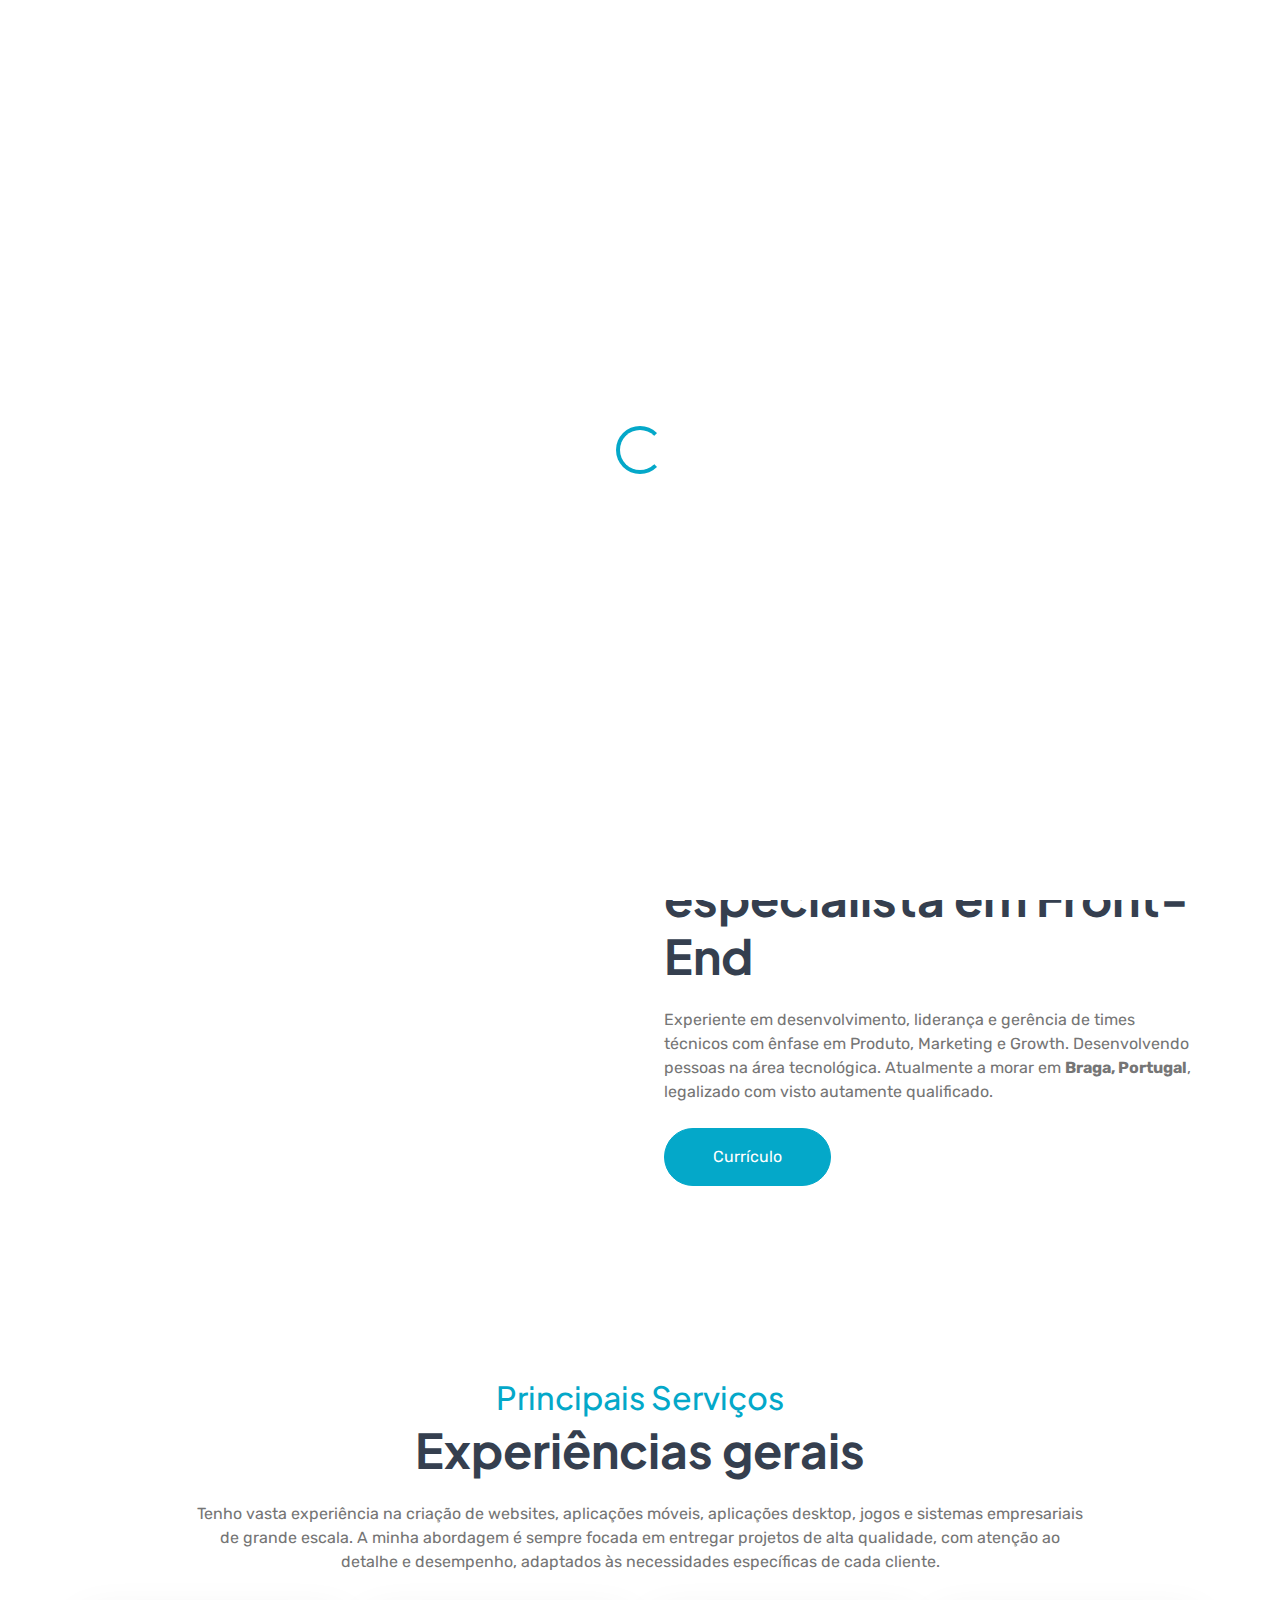
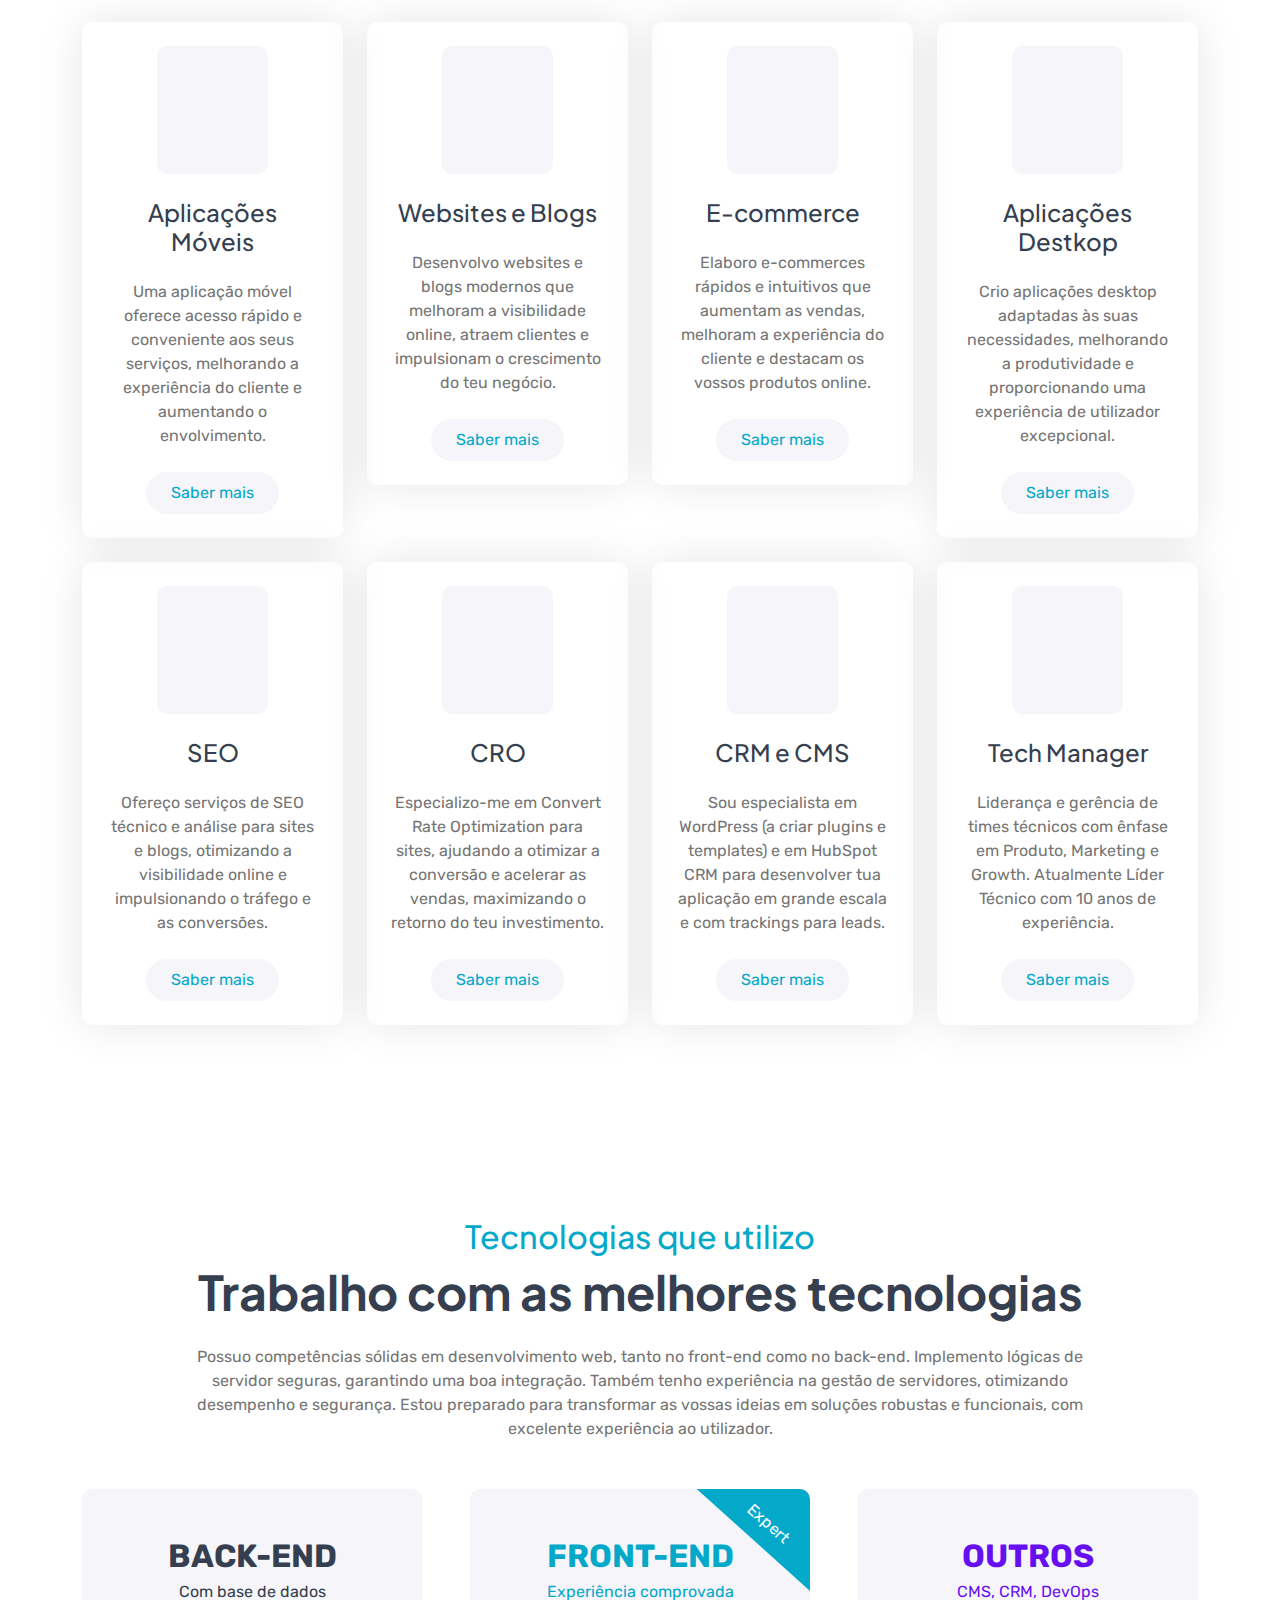
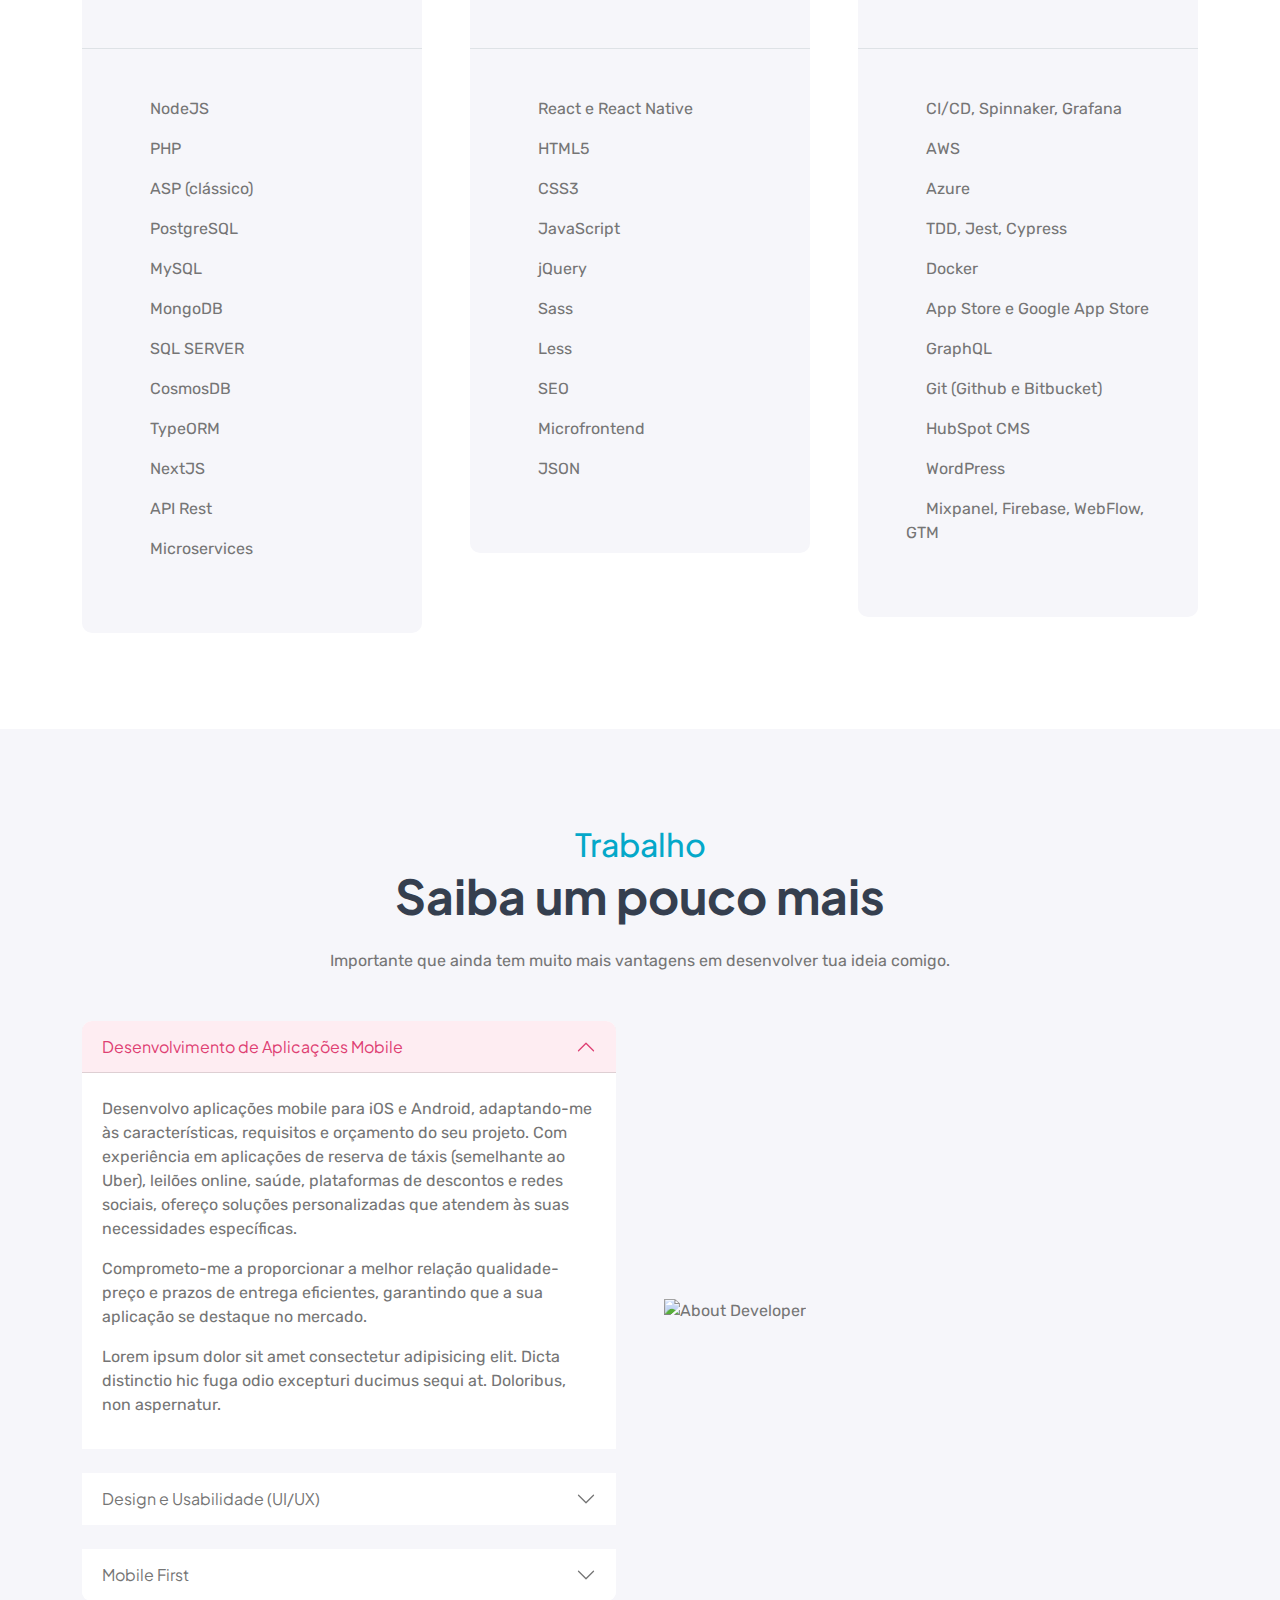
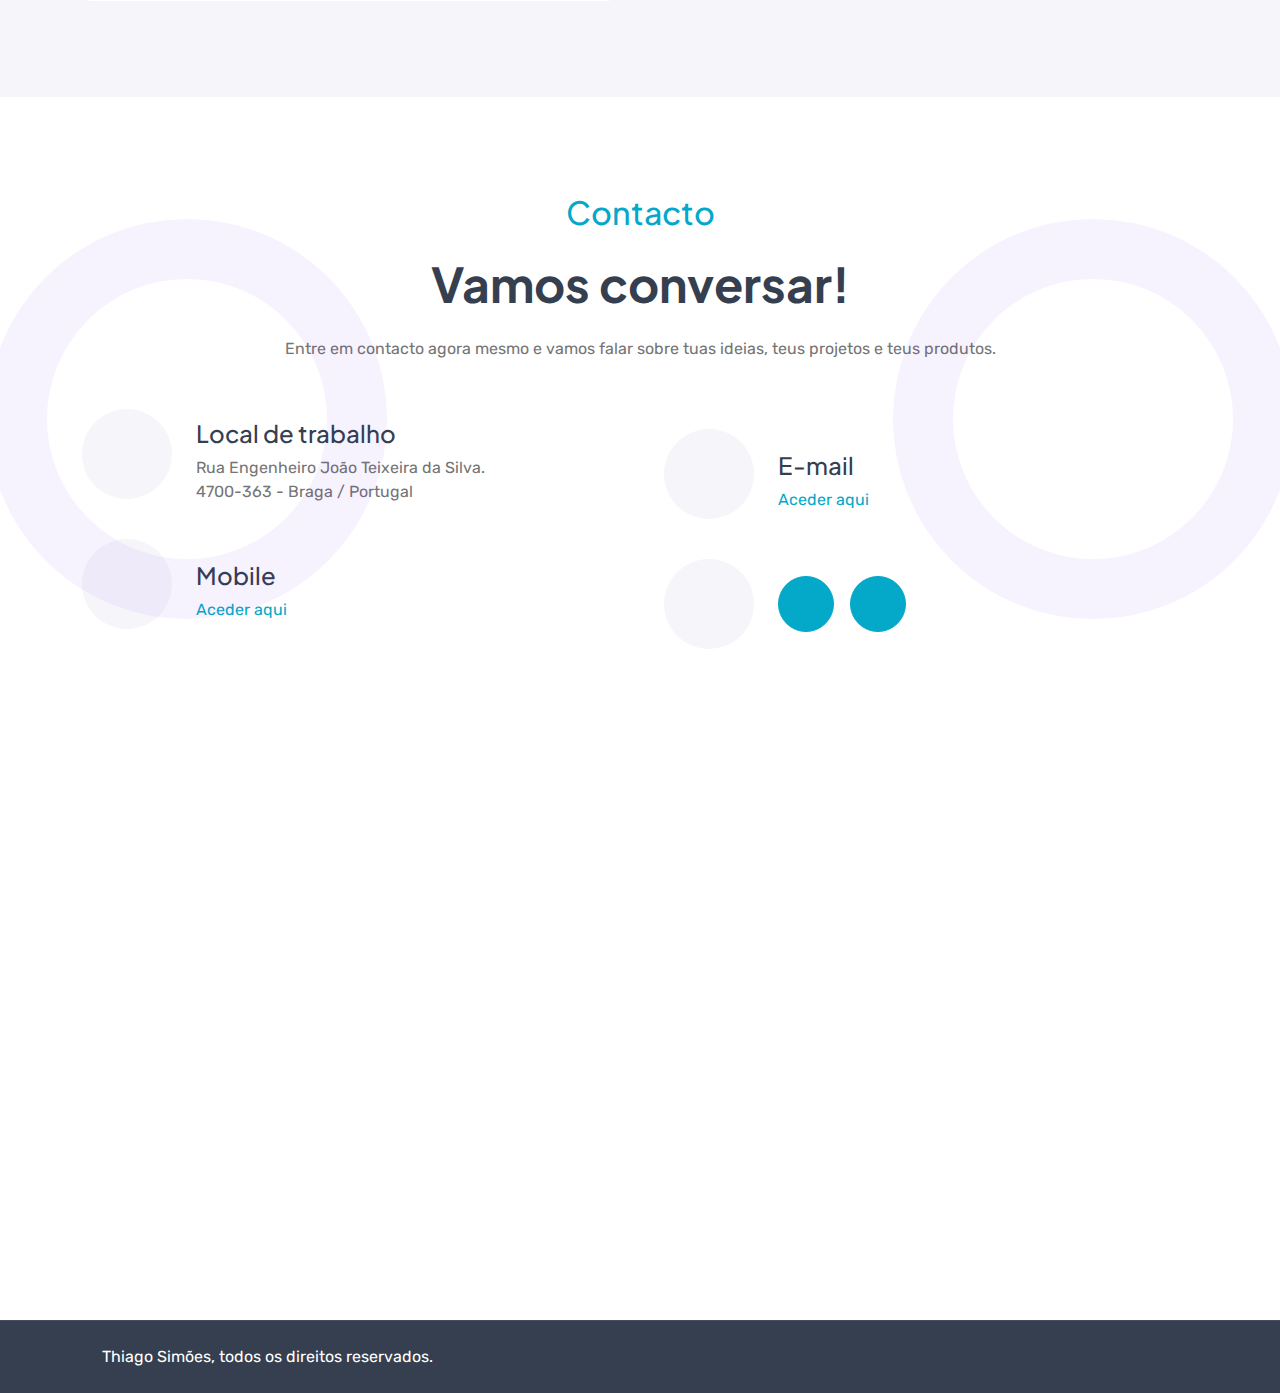
==== commit 4596b86f: "Correct tags" ====
--- a/pt/index.html
+++ b/pt/index.html
@@ -136,7 +136,7 @@
                 </div>
                 <div class="row gy-5 align-items-center">
                     <div class="col-lg-6 wow fadeInLeft" data-wow-delay="0.1s">
-                        <h1 class="display-4 text-dark mb-4 wow fadeInUp" data-wow-delay="0.3s">Aplicações Mobile</h1>
+                        <h3 class="display-4 text-dark mb-4 wow fadeInUp" data-wow-delay="0.3s">Aplicações Mobile</h3>
                         <p class="fs-4 mb-4 wow fadeInUp" data-wow-delay="0.5s">Mais de 25 anos de experiência em desenvolvimento web e desenvolvimento mobile. Especialista em Front End mas com skills de fullstack.</p>
                         <a href="#home-about" data-bs-target="#home-about" class="btn btn-primary rounded-pill py-3 px-5 wow fadeInUp" data-wow-delay="0.7s" title="Saber mais">Saber mais</a>
                     </div>
@@ -160,8 +160,8 @@
                         </div>
                     </div>
                     <div class="col-lg-6 wow fadeInUp" data-wow-delay="0.3s">
-                        <h4 class="mb-1 text-primary">Sobre o Thiago</h4>
-                        <h1 class="display-5 mb-4">Fullstack developer e especialista em Front-End</h1>
+                        <h2 class="mb-1 text-primary">Sobre o Thiago</h2>
+                        <h3 class="display-5 mb-4">Fullstack developer e especialista em Front-End</h3>
                         <p class="mb-4">Experiente em desenvolvimento, liderança e gerência de times técnicos com ênfase em Produto, Marketing e Growth. Desenvolvendo pessoas na área tecnológica. Atualmente a morar em <b>Braga, Portugal</b>, legalizado com visto autamente qualificado.</p>
                         <a href="https://www.linkedin.com/in/thiagosimoes1305/" target="_blank" class="btn btn-primary rounded-pill py-3 px-5" title="Currículo">Currículo</a>
                     </div>
@@ -175,8 +175,8 @@
         <div class="container-fluid service py-5" id="home-skills">
             <div class="container py-5">
                 <div class="text-center mx-auto mb-5 wow fadeInUp" data-wow-delay="0.1s" style="max-width: 900px;">
-                    <h4 class="mb-1 text-primary">Principais Serviços</h4>
-                    <h1 class="display-5 mb-4">Experiências gerais</h1>
+                    <h2 class="mb-1 text-primary">Principais Serviços</h2>
+                    <h3 class="display-5 mb-4">Experiências gerais</h3>
                     <p class="mb-0">Tenho vasta experiência na criação de websites, aplicações móveis, aplicações desktop, jogos e sistemas empresariais de grande escala. A minha abordagem é sempre focada em entregar projetos de alta qualidade, com atenção ao detalhe e desempenho, adaptados às necessidades específicas de cada cliente.
                     </p>
                 </div>
@@ -271,8 +271,8 @@
         <div class="container-fluid price py-5" id="home-tech">
             <div class="container py-5">
                 <div class="text-center mx-auto mb-5 wow fadeInUp" data-wow-delay="0.1s" style="max-width: 900px;">
-                    <h4 class="text-primary">Tecnologias que utilizo</h4>
-                    <h1 class="display-5 mb-4">Trabalho com as melhores tecnologias</h1>
+                    <h2 class="text-primary">Tecnologias que utilizo</h2>
+                    <h3 class="display-5 mb-4">Trabalho com as melhores tecnologias</h3>
                     <p class="mb-0">Possuo competências sólidas em desenvolvimento web, tanto no front-end como no back-end. Implemento lógicas de servidor seguras, garantindo uma boa integração. Também tenho experiência na gestão de servidores, otimizando desempenho e segurança. Estou preparado para transformar as vossas ideias em soluções robustas e funcionais, com excelente experiência ao utilizador.
                     </p>
                 </div>
@@ -357,8 +357,8 @@
         <div class="container-fluid FAQ bg-light overflow-hidden py-5" id="home-work">
             <div class="container py-5">
                 <div class="text-center mx-auto mb-5 wow fadeInUp" data-wow-delay="0.1s" style="max-width: 900px;">
-                    <h4 class="mb-1 text-primary">Trabalho</h4>
-                    <h1 class="display-5 mb-4">Saiba um pouco mais</h1>
+                    <h2 class="mb-1 text-primary">Trabalho</h2>
+                    <h3 class="display-5 mb-4">Saiba um pouco mais</h3>
                     <p class="mb-0">Importante que ainda tem muito mais vantagens em desenvolver tua ideia comigo.</p>
                 </div>
                 <div class="row g-5 align-items-center">
@@ -366,7 +366,7 @@
                        <div class="accordion" id="accordionExample">
                             <div class="accordion-item border-0 mb-4">
                                 <h2 class="accordion-header" id="headingOne">
-                                    <button class="accordion-button rounded-top" type="button" data-bs-toggle="collapse" data-bs-target="#collapseOne" aria-expanded="true" aria-controls="collapseTOne">Desenvolvimento de Aplicações Mobile</button>
+                                    <button class="accordion-button rounded-top" type="button" data-bs-toggle="collapse" data-bs-target="#collapseOne" aria-expanded="true" aria-controls="collapseOne">Desenvolvimento de Aplicações Mobile</button>
                                 </h2>
                                 <div id="collapseOne" class="accordion-collapse collapse show" aria-labelledby="headingOne" data-bs-parent="#accordionExample">
                                     <div class="accordion-body my-2">
@@ -415,8 +415,8 @@
         <div class="container-fluid contact py-5" id="home-contacts">
             <div class="container py-5">
                 <div class="text-center mx-auto mb-5 wow fadeInUp" data-wow-delay="0.1s" style="max-width: 900px;">
-                    <h4 class="text-primary mb-4">Contacto</h4>
-                    <h1 class="display-5 mb-4">Vamos conversar!</h1>
+                    <h2 class="text-primary mb-4">Contacto</h2>
+                    <h3 class="display-5 mb-4">Vamos conversar!</h3>
                     <p class="mb-0">Entre em contacto agora mesmo e vamos falar sobre tuas ideias, teus projetos e teus produtos.</p>
                 </div>
                 <div class="row g-5 align-items-center">
@@ -456,9 +456,8 @@
                     </div>
                     <div class="col-12 wow fadeInUp" data-wow-delay="0.1s">
                         <div class="rounded h-100">
-                            <iframe class="rounded w-100" 
-                            style="height: 500px;" src="https://www.google.com/maps/embed?pb=!1m18!1m12!1m3!1d2985.441881517118!2d-8.426409423415702!3d41.55968017127844!2m3!1f0!2f0!3f0!3m2!1i1024!2i768!4f13.1!3m3!1m2!1s0xd24feee764efbdf%3A0x1d26585ad88b133f!2sR.%20Eng.%20Jo%C3%A3o%20Teixeira%20da%20Silva%2C%20Braga!5e0!3m2!1spt-PT!2spt!4v1727110344267!5m2!1spt-PT!2spt" 
-                            referrerpolicy="no-referrer-when-downgrade"></iframe>
+                            <iframe class="rounded w-100" style="height: 500px;" src="https://www.google.com/maps/embed?pb=!1m18!1m12!1m3!1d2985.441881517118!2d-8.426409423415702!3d41.55968017127844!2m3!1f0!2f0!3f0!3m2!1i1024!2i768!4f13.1!3m3!1m2!1s0xd24feee764efbdf%3A0x1d26585ad88b133f!2sR.%20Eng.%20Jo%C3%A3o%20Teixeira%20da%20Silva%2C%20Braga!5e0!3m2!1spt-PT!2spt!4v1727110344267!5m2!1spt-PT!2spt" 
+                            referrerpolicy="no-referrer-when-downgrade" title="Localização Thiago Simões"></iframe>
                         </div>
                     </div>
                 </div>
@@ -485,7 +484,6 @@
 
         <script src="../js/jquery.js"></script>
         <script src="../js/bootstrap.bundle.min.js"></script>
-        <script src="../lib/wow/wow.min.js"></script>
         <script src="../lib/easing/easing.min.js"></script>
         <script src="../lib/waypoints/waypoints.min.js"></script>
         <script src="../lib/counterup/counterup.min.js"></script>
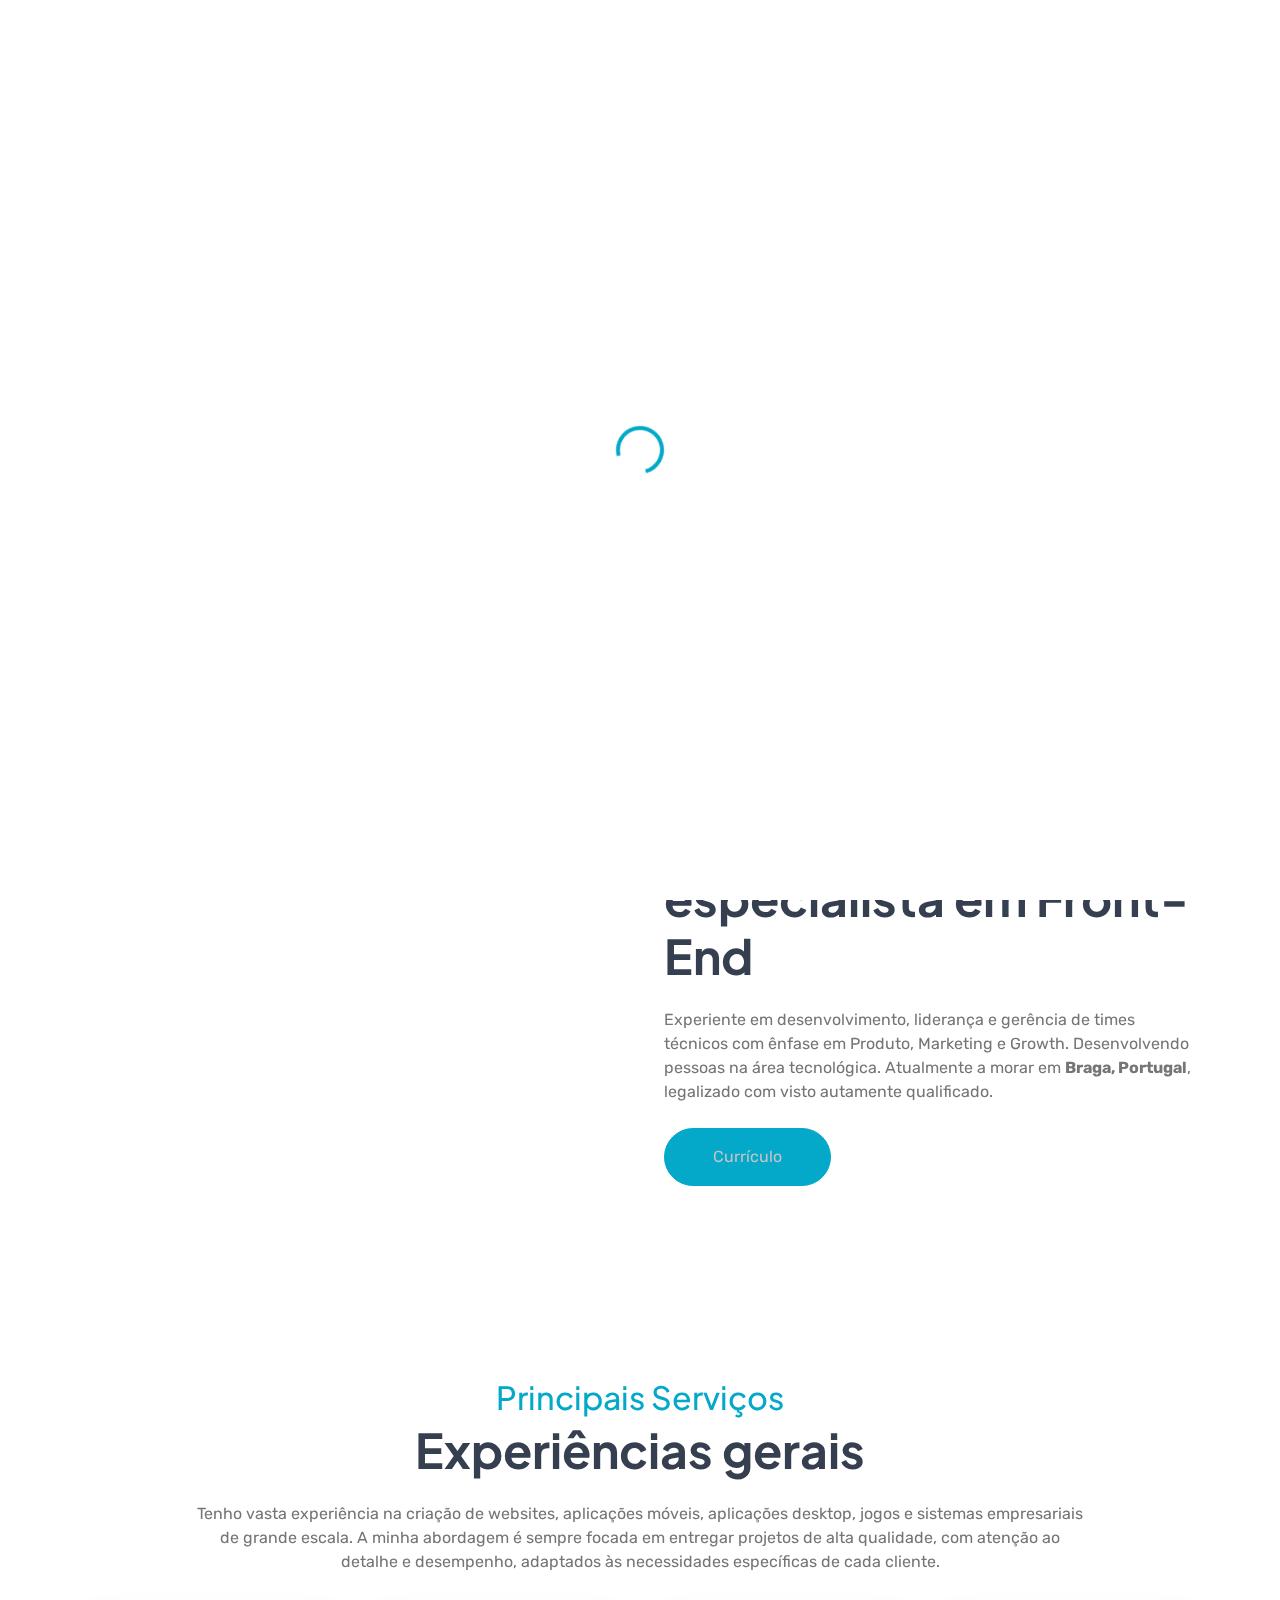
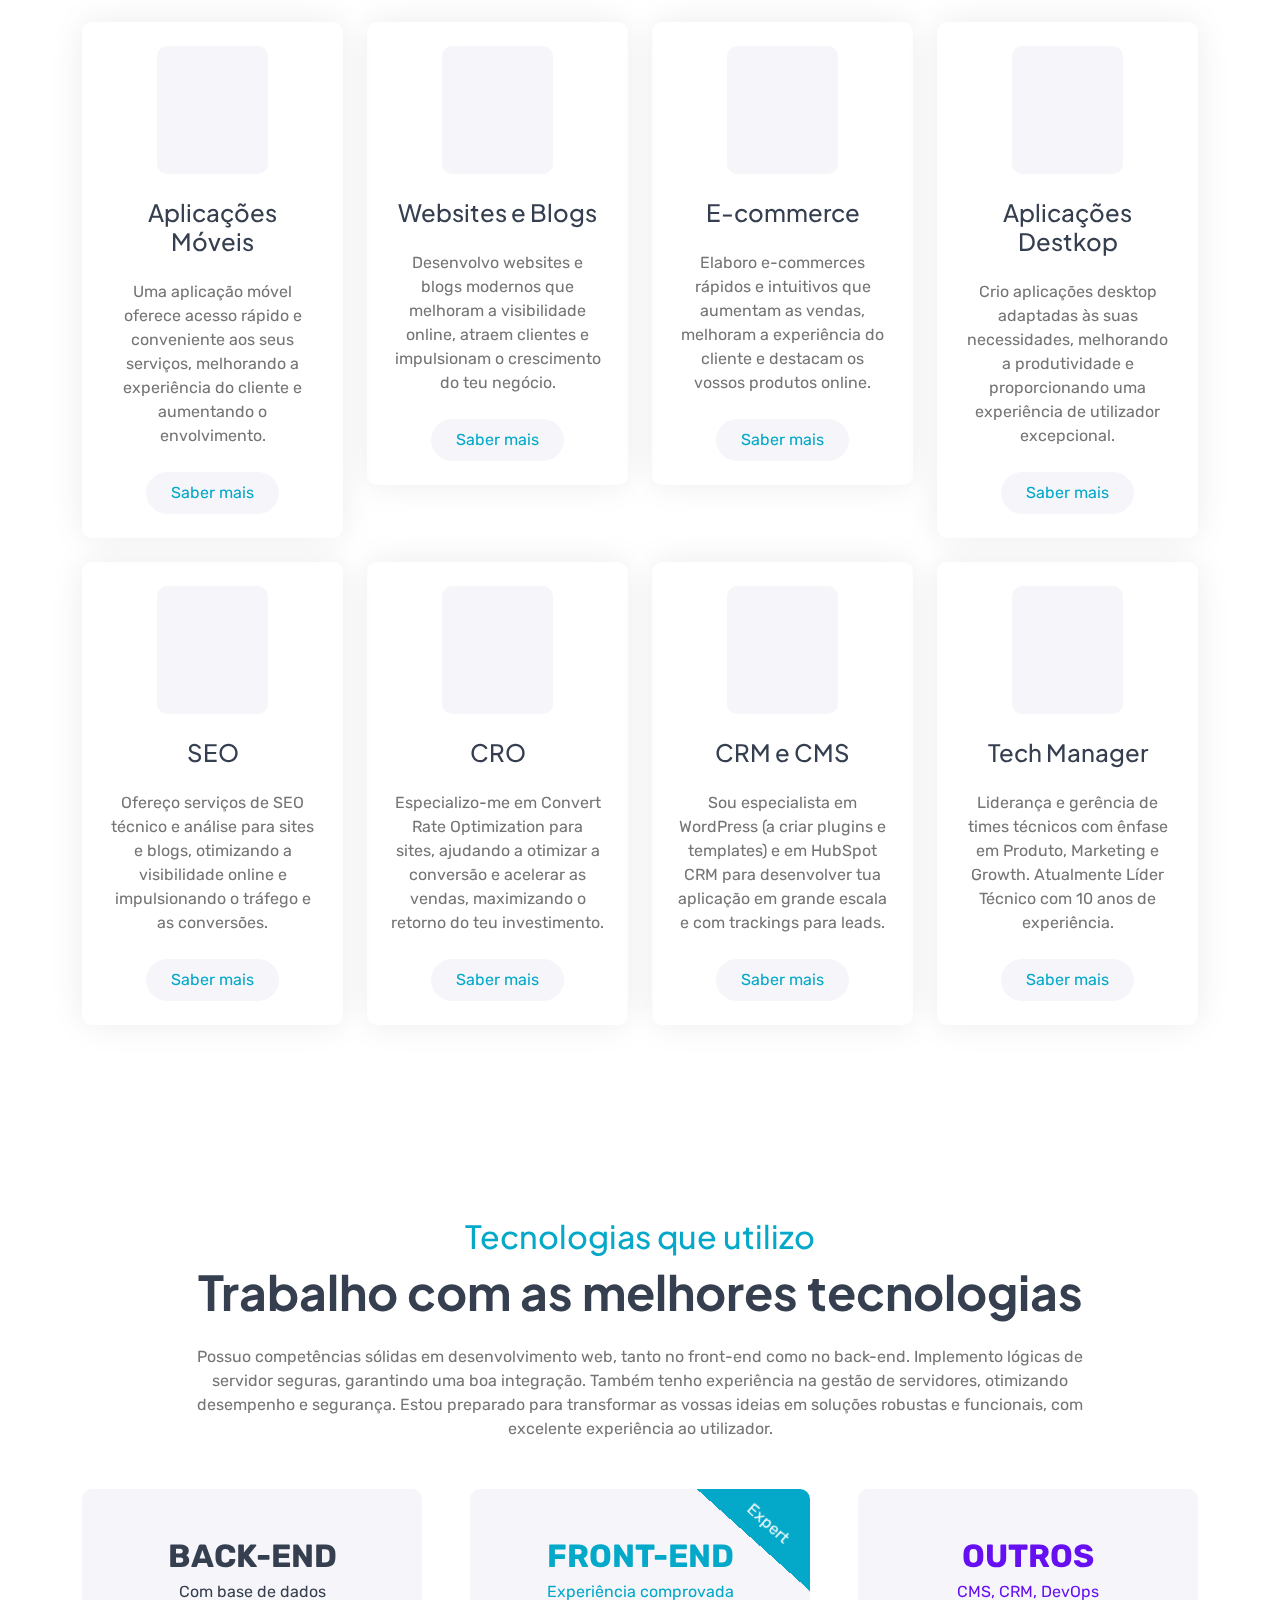
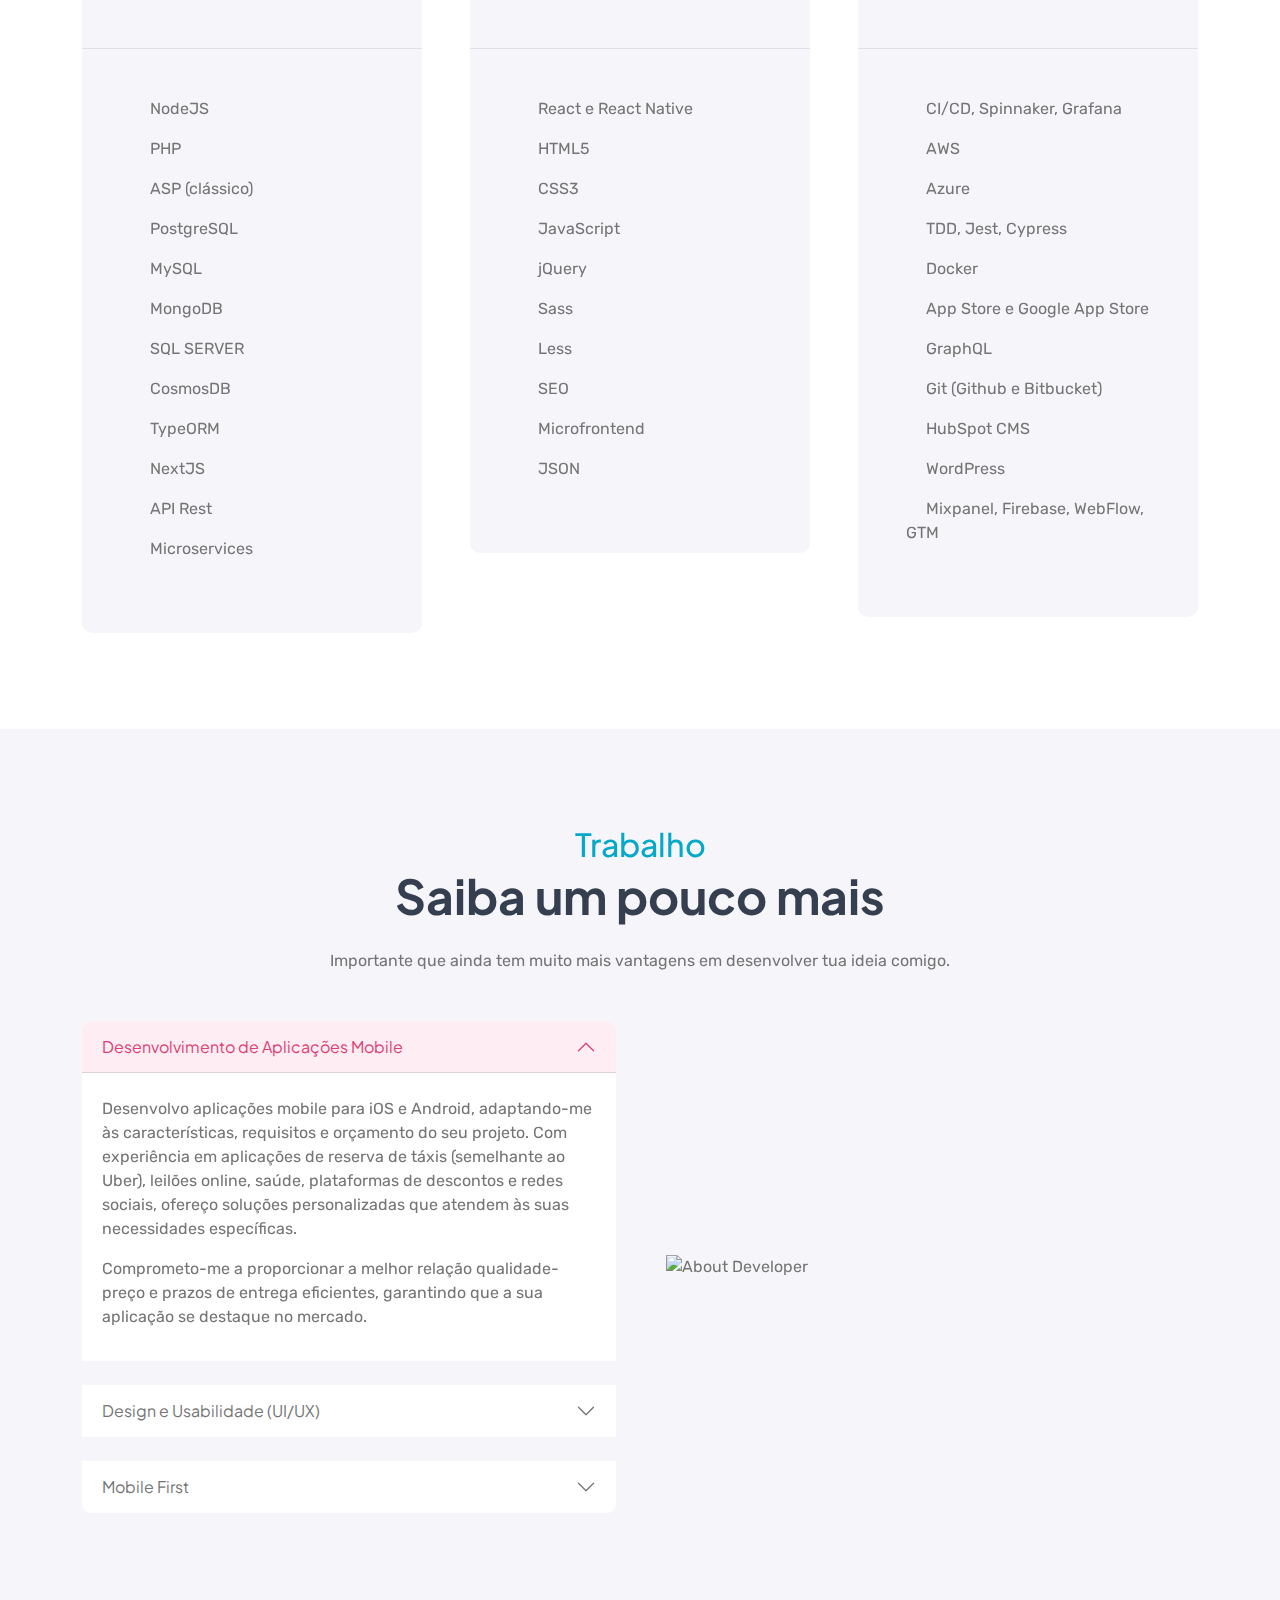
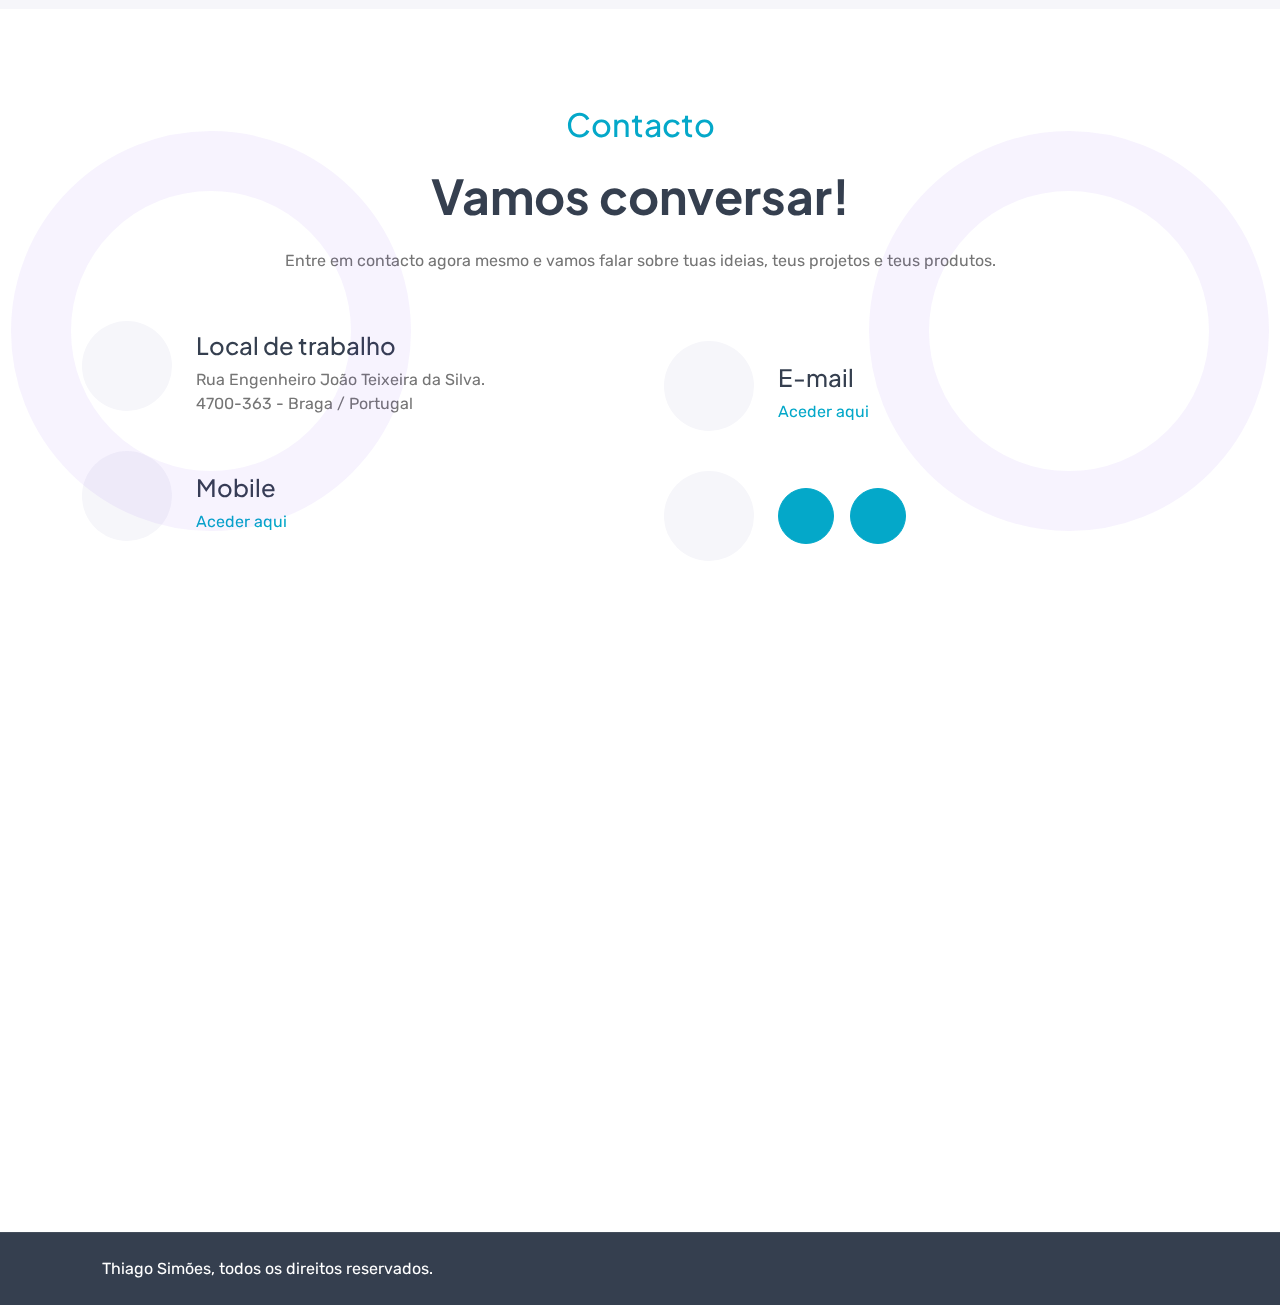
==== commit 92e5edae: "Update Readme 3" ====
--- a/pt/index.html
+++ b/pt/index.html
@@ -1,493 +1,65 @@
-<!DOCTYPE html>
-<html lang="pt-pt">
-    <head>
-        <meta charset="utf-8">
-        <title>Thiago Simões - Programador, Desenvolvedor de aplicações mobile, sites e outras tecnologias</title>
-        <meta content="width=device-width, initial-scale=1.0" name="viewport">
-        <meta http-equiv="content-language" content="pt-pt">
-
-        <meta name="description" content="Mais de 25 anos de experiência em desenvolvimento web e aplicação mobile. Especialista em Front End mas com skills de fullstack.">
-        <meta name="Language" content="pt">
-        <meta name="copyright" content="Thiago Simões">
-        <meta name="author" content="Thiago Simões">
-        <meta name="classification" content="Agency">
-        <meta name="speciality" content="marketing, technology">
-        <meta name="document-state" content="dynamic">
-        <meta name="document-type" content="document">
-        <meta name="revisit-after" content="2 days">
-        <meta http-equiv="Cache-Control" content="max-age=604800, must-revalidate">
-
-        <meta property="og:type" content="website">
-        <meta property="og:locale" content="pt_PT">
-        <meta property="og:title" content="Thiago Simões - Programador, Desenvolvedor de aplicações mobile, sites e outras tecnologias">
-        <meta property="og:site_name" content="Thiago Simões - Programador, Desenvolvedor de aplicações mobile">
-        <meta property="og:description" content="Mais de 25 anos de experiência em desenvolvimento web e aplicação mobile. Especialista em Front End mas com skills de fullstack.">
-        <meta property="og:image" content="https://thiagosimoes1305.github.io/site/pt/img/image-developer.jpeg">
-        <meta property="og:image:type" content="image/png">
-        <meta property="og:image:width" content="626">
-        <meta property="og:image:height" content="388">
-        <meta property="og:url" content="https://thiagosimoes1305.github.io/site/">
-
-        <link rel="apple-touch-icon" sizes="57x57" href="https://thiagosimoes1305.github.io/site/img/logo-icon.svg">
-        <link rel="apple-touch-icon" sizes="60x60" href="https://thiagosimoes1305.github.io/site/img/logo-icon.svg">
-        <link rel="apple-touch-icon" sizes="72x72" href="https://thiagosimoes1305.github.io/site/img/logo-icon.svg">
-        <link rel="apple-touch-icon" sizes="76x76" href="https://thiagosimoes1305.github.io/site/img/logo-icon.svg">
-        <link rel="apple-touch-icon" sizes="114x114" href="https://thiagosimoes1305.github.io/site/img/logo-icon.svg">
-        <link rel="apple-touch-icon" sizes="120x120" href="https://thiagosimoes1305.github.io/site/img/logo-icon.svg">
-        <link rel="apple-touch-icon" sizes="144x144" href="https://thiagosimoes1305.github.io/site/img/logo-icon.svg">
-        <link rel="apple-touch-icon" sizes="152x152" href="https://thiagosimoes1305.github.io/site/img/logo-icon.svg">
-        <link rel="apple-touch-icon" sizes="180x180" href="https://thiagosimoes1305.github.io/site/img/logo-icon.svg">
-        <link rel="icon" type="image/png" sizes="192x192" href="https://thiagosimoes1305.github.io/site/img/logo-icon.svg">
-        <link rel="icon" type="image/png" sizes="32x32" href="https://thiagosimoes1305.github.io/site/img/logo-icon.svg">
-        <link rel="icon" type="image/png" sizes="96x96" href="https://thiagosimoes1305.github.io/site/img/logo-icon.svg">
-        <link rel="icon" type="image/png" sizes="16x16" href="https://thiagosimoes1305.github.io/site/img/logo-icon.svg">
-
-        <!-- Google tag (gtag.js) -->
-        <script async src="https://www.googletagmanager.com/gtag/js?id=G-S7YTF93W89"></script>
-        <script>
-            window.dataLayer = window.dataLayer || [];
-            function gtag(){dataLayer.push(arguments);}
-            gtag('js', new Date());
-            gtag('config', 'G-S7YTF93W89');
-        </script>
-
-        <link rel="canonical" href="https://thiagosimoes1305.github.io/site/pt/">
-        <link rel="shortcut icon" href="https://thiagosimoes1305.github.io/site/pt/img/logo-icon.svg">
-
-        <link rel="preconnect" href="https://fonts.googleapis.com">
-        <link rel="preconnect" href="https://fonts.gstatic.com" crossorigin>
-        <link href="https://fonts.googleapis.com/css2?family=Plus+Jakarta+Sans:wght@500;600;700&family=Rubik:wght@400;500&display=swap" rel="stylesheet"> 
-
-        <link rel="stylesheet" href="../css/fontawesome/all.min.css"/>
-        <link href="https://cdn.jsdelivr.net/npm/bootstrap-icons@1.4.1/font/bootstrap-icons.css" rel="stylesheet">
-
-        <link href="../lib/animate/animate.min.css" rel="stylesheet">
-        <link href="../css/bootstrap.min.css" rel="stylesheet">
-
-        <link rel="preload" href="../css/style.css" as="style" onload="this.onload=null;this.rel='stylesheet'">
-        <noscript>
-            <link rel="stylesheet" href="../css/style.css">
-        </noscript>
-
-        <script type="application/ld+json">
-            {
-              "@context": "https://schema.org",
-              "@type": "Organization",
-              "name": "Thiago Simões - Programador, Desenvolvedor de aplicações mobile",
-              "description": "Mais de 25 anos de experiência em desenvolvimento web e aplicação mobile. Especialista em Front End mas com skills de fullstack.",
-              "address": {
-                "@type": "PostalAddress",
-                "addressLocality": "Braga, Portugal",
-                "addressCountry": "PT",
-                "postalCode": "4700-376",
-                "streetAddress": "Rua Engenheiro João Teixeira da Siva, 4700-376 - Braga"
-              },
-              "brand": {
-                "@type": "Brand",
-                "logo": "https://thiagosimoes1305.github.io/site/img/image-developer.jpeg"
-              },
-              "founder": {
-                "@type": "Person",
-                "givenName": "Thiago",
-                "familyName": "Simões",
-                "jobTitle": "Founder"
-              },
-              "url": "https://thiagosimoes1305.github.io/site/"
-            }
-        </script>
-    </head>
-    <body>
-
-        <!-- Spinner Start -->
-        <div id="spinner" class="show bg-white position-fixed translate-middle w-100 vh-100 top-50 start-50 d-flex align-items-center justify-content-center">
-            <div class="spinner-border text-primary" style="width: 3rem; height: 3rem;" role="status">
-                <span class="sr-only">Loading...</span>
-            </div>
-        </div>
-        <!-- Spinner End -->
-
-        <!-- Navbar & Hero Start -->
-        <div class="container-fluid header position-relative overflow-hidden p-0">
-            <nav class="navbar navbar-expand-lg fixed-top navbar-light px-4 px-lg-5 py-3 py-lg-0">
-                <a href="#start-home" class="navbar-brand p-0" data-bs-target="#start-home" title="Thiago Simões">
-                    <h1 class="display-6 text-primary m-0"><i class="fas fa-address-book me-3"></i>Thiago Simões</h1>
-                </a>
-                <button class="navbar-toggler" type="button" data-bs-toggle="collapse" data-bs-target="#navbarCollapse" aria-label="Collapse">
-                    <span class="fa fa-bars"><small style="display: none;">Collapse</small></span>
-                </button>
-                <div class="collapse navbar-collapse" id="navbarCollapse">
-                    <div class="navbar-nav ms-auto py-0">
-                        <a href="#start-home" class="nav-item nav-link active" data-bs-target="#start-home" title="Home">Home</a>
-                        <a href="#home-about" class="nav-item nav-link" data-bs-target="#home-about" title="Sobre o Thiago">Sobre</a>
-                        <a href="#home-skills" class="nav-item nav-link" data-bs-target="#home-skills" title="Serviços">Serviços</a>
-                        <a href="#home-tech" class="nav-item nav-link" data-bs-target="#home-tech" title="Tecnologias">Tecnologias</a>
-                        <a href="#home-work" class="nav-item nav-link" data-bs-target="#hhome-work" title="Aplicação Mobile">Aplicação Mobile</a>
-                    </div>
-                    <a href="#home-contacts" class="btn btn-primary rounded-pill text-white py-2 px-4" title="Contacto" data-bs-target="#home-contacts">Contacto</a>
-                </div>
-            </nav>
-
-
-            <!-- Hero Header Start -->
-            <div class="hero-header overflow-hidden px-5" id="start-home">
-                <div class="rotate-img">
-                    <img src="../img/triangle.webp" width="58" height="50" class="img-fluid w-100" alt="Triangle Developer">
-                    <div class="rotate-sty-2"></div>
-                </div>
-                <div class="row gy-5 align-items-center">
-                    <div class="col-lg-6 wow fadeInLeft" data-wow-delay="0.1s">
-                        <h3 class="display-4 text-dark mb-4 wow fadeInUp" data-wow-delay="0.3s">Aplicações Mobile</h3>
-                        <p class="fs-4 mb-4 wow fadeInUp" data-wow-delay="0.5s">Mais de 25 anos de experiência em desenvolvimento web e desenvolvimento mobile. Especialista em Front End mas com skills de fullstack.</p>
-                        <a href="#home-about" data-bs-target="#home-about" class="btn btn-primary rounded-pill py-3 px-5 wow fadeInUp" data-wow-delay="0.7s" title="Saber mais">Saber mais</a>
-                    </div>
-                    <div class="col-lg-6 wow fadeInRight" data-wow-delay="0.2s">
-                        <img src="../img/images-mockup.webp" width="613" height="327" class="img-fluid w-100 h-100" alt="Mockup Aplicação Mobile">
-                    </div>
-                </div>
-            </div>
-            <!-- Hero Header End -->
-        </div>
-        <!-- Navbar & Hero End -->
-
-
-        <!-- About Start -->
-        <div class="container-fluid overflow-hidden py-5"  style="margin-top: 6rem;" id="home-about">
-            <div class="container py-5">
-                <div class="row g-5">
-                    <div class="col-lg-6 wow fadeInUp" data-wow-delay="0.1s">
-                        <div class="RotateMoveLeft">
-                            <img src="../img/about.webp" width="534" height="388" class="img-fluid w-100" alt="About Developer">
-                        </div>
-                    </div>
-                    <div class="col-lg-6 wow fadeInUp" data-wow-delay="0.3s">
-                        <h2 class="mb-1 text-primary">Sobre o Thiago</h2>
-                        <h3 class="display-5 mb-4">Fullstack developer e especialista em Front-End</h3>
-                        <p class="mb-4">Experiente em desenvolvimento, liderança e gerência de times técnicos com ênfase em Produto, Marketing e Growth. Desenvolvendo pessoas na área tecnológica. Atualmente a morar em <b>Braga, Portugal</b>, legalizado com visto autamente qualificado.</p>
-                        <a href="https://www.linkedin.com/in/thiagosimoes1305/" target="_blank" class="btn btn-primary rounded-pill py-3 px-5" title="Currículo">Currículo</a>
-                    </div>
-                </div>
-            </div>
-        </div>
-        <!-- About End -->
-
-
-        <!-- Service Start -->
-        <div class="container-fluid service py-5" id="home-skills">
-            <div class="container py-5">
-                <div class="text-center mx-auto mb-5 wow fadeInUp" data-wow-delay="0.1s" style="max-width: 900px;">
-                    <h2 class="mb-1 text-primary">Principais Serviços</h2>
-                    <h3 class="display-5 mb-4">Experiências gerais</h3>
-                    <p class="mb-0">Tenho vasta experiência na criação de websites, aplicações móveis, aplicações desktop, jogos e sistemas empresariais de grande escala. A minha abordagem é sempre focada em entregar projetos de alta qualidade, com atenção ao detalhe e desempenho, adaptados às necessidades específicas de cada cliente.
-                    </p>
-                </div>
-                <div class="row g-4 justify-content-center">
-                    <div class="col-md-6 col-lg-4 col-xl-3 wow fadeInUp" data-wow-delay="0.1s">
-                        <div class="service-item text-center rounded p-4">
-                            <div class="service-icon d-inline-block bg-light rounded p-4 mb-4"><i class="fas fa-mobile fa-5x text-secondary"></i></div>
-                            <div class="service-content">
-                                <h4 class="mb-4">Aplicações Móveis</h4>
-                                <p class="mb-4">Uma aplicação móvel oferece acesso rápido e conveniente aos seus serviços, melhorando a experiência do cliente e aumentando o envolvimento.</p>
-                                <a href="#home-contacts" data-bs-target="#home-contacts" class="btn btn-light rounded-pill text-primary py-2 px-4" title="Saber mais">Saber mais</a>
-                            </div>
-                        </div>
-                    </div>
-                    <div class="col-md-6 col-lg-4 col-xl-3 wow fadeInUp" data-wow-delay="0.3s">
-                        <div class="service-item text-center rounded p-4">
-                            <div class="service-icon d-inline-block bg-light rounded p-4 mb-4"><i class="fas fa-newspaper fa-5x text-secondary"></i></div>
-                            <div class="service-content">
-                                <h4 class="mb-4">Websites e Blogs</h4>
-                                <p class="mb-4">Desenvolvo websites e blogs modernos que melhoram a visibilidade online, atraem clientes e impulsionam o crescimento do teu negócio.</p>
-                                <a href="#home-contacts" data-bs-target="#home-contacts" class="btn btn-light rounded-pill text-primary py-2 px-4" title="Saber mais">Saber mais</a>
-                            </div>
-                        </div>
-                    </div>
-                    <div class="col-md-6 col-lg-4 col-xl-3 wow fadeInUp" data-wow-delay="0.5s">
-                        <div class="service-item text-center rounded p-4">
-                            <div class="service-icon d-inline-block bg-light rounded p-4 mb-4"><i class="fa fa-shopping-cart fa-5x text-secondary"></i></div>
-                            <div class="service-content">
-                                <h4 class="mb-4">E-commerce</h4>
-                                <p class="mb-4">Elaboro e-commerces rápidos e intuitivos que aumentam as vendas, melhoram a experiência do cliente e destacam os vossos produtos online.</p>
-                                <a href="#home-contacts" data-bs-target="#home-contacts" class="btn btn-light rounded-pill text-primary py-2 px-4" title="Saber mais">Saber mais</a>
-                            </div>
-                        </div>
-                    </div>
-                    <div class="col-md-6 col-lg-4 col-xl-3 wow fadeInUp" data-wow-delay="0.7s">
-                        <div class="service-item text-center rounded p-4">
-                            <div class="service-icon d-inline-block bg-light rounded p-4 mb-4"><i class="fas fa-desktop fa-5x text-secondary"></i></div>
-                            <div class="service-content">
-                                <h4 class="mb-4">Aplicações Destkop</h4>
-                                <p class="mb-4">Crio aplicações desktop adaptadas às suas necessidades, melhorando a produtividade e proporcionando uma experiência de utilizador excepcional.</p>
-                                <a href="#home-contacts" data-bs-target="#home-contacts" class="btn btn-light rounded-pill text-primary py-2 px-4" title="Saber mais">Saber mais</a>
-                            </div>
-                        </div>
-                    </div>
-                    <div class="col-md-6 col-lg-4 col-xl-3 wow fadeInUp" data-wow-delay="0.1s">
-                        <div class="service-item text-center rounded p-4">
-                            <div class="service-icon d-inline-block bg-light rounded p-4 mb-4"><i class="fas fa-search fa-5x text-secondary"></i></div>
-                            <div class="service-content">
-                                <h4 class="mb-4">SEO</h4>
-                                <p class="mb-4">Ofereço serviços de SEO técnico e análise para sites e blogs, otimizando a visibilidade online e impulsionando o tráfego e as conversões.</p>
-                                <a href="#home-contacts" data-bs-target="#home-contacts" class="btn btn-light rounded-pill text-primary py-2 px-4" title="Saber mais">Saber mais</a>
-                            </div>
-                        </div>
-                    </div>
-                    <div class="col-md-6 col-lg-4 col-xl-3 wow fadeInUp" data-wow-delay="0.3s">
-                        <div class="service-item text-center rounded p-4">
-                            <div class="service-icon d-inline-block bg-light rounded p-4 mb-4"><i class="fas fa-donate fa-5x text-secondary"></i></div>
-                            <div class="service-content">
-                                <h4 class="mb-4">CRO</h4>
-                                <p class="mb-4">Especializo-me em Convert Rate Optimization para sites, ajudando a otimizar a conversão e acelerar as vendas, maximizando o retorno do teu investimento.</p>
-                                <a href="#home-contacts" data-bs-target="#home-contacts" class="btn btn-light rounded-pill text-primary py-2 px-4" title="Saber mais">Saber mais</a>
-                            </div>
-                        </div>
-                    </div>
-                    <div class="col-md-6 col-lg-4 col-xl-3 wow fadeInUp" data-wow-delay="0.5s">
-                        <div class="service-item text-center rounded p-4">
-                            <div class="service-icon d-inline-block bg-light rounded p-4 mb-4"><i class="fa fa-server fa-5x text-secondary"></i></div>
-                            <div class="service-content">
-                                <h4 class="mb-4">CRM e CMS</h4>
-                                <p class="mb-4">Sou especialista em WordPress (a criar plugins e templates) e em HubSpot CRM para desenvolver tua aplicação em grande escala e com trackings para leads.</p>
-                                <a href="#home-contacts" data-bs-target="#home-contacts" class="btn btn-light rounded-pill text-primary py-2 px-4" title="Saber mais">Saber mais</a>
-                            </div>
-                        </div>
-                    </div>
-                    <div class="col-md-6 col-lg-4 col-xl-3 wow fadeInUp" data-wow-delay="0.7s">
-                        <div class="service-item text-center rounded p-4">
-                            <div class="service-icon d-inline-block bg-light rounded p-4 mb-4"><i class="fas fa-people-carry fa-5x text-secondary"></i></div>
-                            <div class="service-content">
-                                <h4 class="mb-4">Tech Manager</h4>
-                                <p class="mb-4">Liderança e gerência de times técnicos com ênfase em Produto, Marketing e Growth. Atualmente Líder Técnico com 10 anos de experiência.</p>
-                                <a href="#home-contacts" data-bs-target="#home-contacts" class="btn btn-light rounded-pill text-primary py-2 px-4" title="Saber mais">Saber mais</a>
-                            </div>
-                        </div>
-                    </div>
-                </div>
-            </div>
-        </div>
-        <!-- Service End -->
-
-
-        <!-- Pricing Start -->
-        <div class="container-fluid price py-5" id="home-tech">
-            <div class="container py-5">
-                <div class="text-center mx-auto mb-5 wow fadeInUp" data-wow-delay="0.1s" style="max-width: 900px;">
-                    <h2 class="text-primary">Tecnologias que utilizo</h2>
-                    <h3 class="display-5 mb-4">Trabalho com as melhores tecnologias</h3>
-                    <p class="mb-0">Possuo competências sólidas em desenvolvimento web, tanto no front-end como no back-end. Implemento lógicas de servidor seguras, garantindo uma boa integração. Também tenho experiência na gestão de servidores, otimizando desempenho e segurança. Estou preparado para transformar as vossas ideias em soluções robustas e funcionais, com excelente experiência ao utilizador.
-                    </p>
-                </div>
-                <div class="row g-5 justify-content-center">
-                    <div class="col-md-6 col-lg-6 col-xl-4 wow fadeInUp" data-wow-delay="0.1s">
-                        <div class="price-item bg-light rounded text-center">
-                            <div class="text-center text-dark border-bottom d-flex flex-column justify-content-center p-4" style="width: 100%; height: 160px;">
-                                <p class="fs-2 fw-bold text-uppercase mb-0">Back-End</p>
-                                <div class="d-flex justify-content-center">
-                                    <p class="mb-0">Com base de dados</p>
-                                </div>                        
-                            </div>
-                            <div class="text-start p-5">
-                                <p><i class="fas fa-check text-success me-1"></i> NodeJS</p>
-                                <p><i class="fas fa-check text-success me-1"></i> PHP</p>
-                                <p><i class="fas fa-check text-success me-1"></i> ASP (clássico)</p>
-                                <p><i class="fas fa-check text-success me-1"></i> PostgreSQL</p>
-                                <p><i class="fas fa-check text-success me-1"></i> MySQL</p>
-                                <p><i class="fas fa-check text-success me-1"></i> MongoDB</p>
-                                <p><i class="fas fa-check text-success me-1"></i> SQL SERVER</p>
-                                <p><i class="fas fa-check text-success me-1"></i> CosmosDB</p>
-                                <p><i class="fas fa-check text-success me-1"></i> TypeORM</p>
-                                <p><i class="fas fa-check text-success me-1"></i> NextJS</p>
-                                <p><i class="fas fa-check text-success me-1"></i> API Rest</p>
-                                <p class="mb-4"><i class="fas fa-check text-success me-1"></i> Microservices</p>
-                            </div>
-                        </div>
-                    </div>
-                    <div class="col-md-6 col-lg-6 col-xl-4 wow fadeInUp" data-wow-delay="0.3s">
-                        <div class="price-item bg-light rounded text-center">
-                            <div class="pice-item-offer">Expert</div>
-                            <div class="text-center text-primary border-bottom d-flex flex-column justify-content-center p-4" style="width: 100%; height: 160px;">
-                                <p class="fs-2 fw-bold text-uppercase mb-0">Front-End</p>
-                                <div class="d-flex justify-content-center">
-                                    <p class="mb-0">Experiência comprovada</p>
-                                </div>                        
-                            </div>
-                            <div class="text-start p-5">
-                                <p><i class="fas fa-check text-success me-1"></i> React e React Native</p>
-                                <p><i class="fas fa-check text-success me-1"></i> HTML5</p>
-                                <p><i class="fas fa-check text-success me-1"></i> CSS3</p>
-                                <p><i class="fas fa-check text-success me-1"></i> JavaScript</p>
-                                <p><i class="fas fa-check text-success me-1"></i> jQuery</p>
-                                <p><i class="fas fa-check text-success me-1"></i> Sass</p>
-                                <p><i class="fas fa-check text-success me-1"></i> Less</p>
-                                <p><i class="fas fa-check text-success me-1"></i> SEO</p>
-                                <p><i class="fas fa-check text-success me-1"></i> Microfrontend</p>
-                                <p class="mb-4"><i class="fas fa-check text-success me-1"></i> JSON</p>
-                            </div>
-                        </div>
-                    </div>
-                    <div class="col-md-6 col-lg-6 col-xl-4 wow fadeInUp" data-wow-delay="0.5s">
-                        <div class="price-item bg-light rounded text-center">
-                            <div class="text-center text-secondary border-bottom d-flex flex-column justify-content-center p-4" style="width: 100%; height: 160px;">
-                                <p class="fs-2 fw-bold text-uppercase mb-0">Outros</p>
-                                <div class="d-flex justify-content-center">
-                                    <p class="mb-0">CMS, CRM, DevOps</p>
-                                </div>                        
-                            </div>
-                            <div class="text-start p-5">
-                                <p><i class="fas fa-check text-success me-1"></i> CI/CD, Spinnaker, Grafana</p>
-                                <p><i class="fas fa-check text-success me-1"></i> AWS</p>
-                                <p><i class="fas fa-check text-success me-1"></i> Azure</p>
-                                <p><i class="fas fa-check text-success me-1"></i> TDD, Jest, Cypress</p>
-                                <p><i class="fas fa-check text-success me-1"></i> Docker</p>
-                                <p><i class="fas fa-check text-success me-1"></i> App Store e Google App Store</p>
-                                <p><i class="fas fa-check text-success me-1"></i> GraphQL</p>
-                                <p><i class="fas fa-check text-success me-1"></i> Git (Github e Bitbucket)</p>
-                                <p><i class="fas fa-check text-success me-1"></i> HubSpot CMS</p>
-                                <p><i class="fas fa-check text-success me-1"></i> WordPress</p>
-                                <p class="mb-4"><i class="fas fa-check text-success me-1"></i> Mixpanel, Firebase, WebFlow, GTM</p>
-                            </div>
-                        </div>
-                    </div>
-                </div>
-            </div>
-        </div>
-        <!-- Pricing End -->
-
-
-        <!-- FAQ Start -->
-        <div class="container-fluid FAQ bg-light overflow-hidden py-5" id="home-work">
-            <div class="container py-5">
-                <div class="text-center mx-auto mb-5 wow fadeInUp" data-wow-delay="0.1s" style="max-width: 900px;">
-                    <h2 class="mb-1 text-primary">Trabalho</h2>
-                    <h3 class="display-5 mb-4">Saiba um pouco mais</h3>
-                    <p class="mb-0">Importante que ainda tem muito mais vantagens em desenvolver tua ideia comigo.</p>
-                </div>
-                <div class="row g-5 align-items-center">
-                    <div class="col-lg-6 wow fadeInLeft" data-wow-delay="0.1s">
-                       <div class="accordion" id="accordionExample">
-                            <div class="accordion-item border-0 mb-4">
-                                <h2 class="accordion-header" id="headingOne">
-                                    <button class="accordion-button rounded-top" type="button" data-bs-toggle="collapse" data-bs-target="#collapseOne" aria-expanded="true" aria-controls="collapseOne">Desenvolvimento de Aplicações Mobile</button>
-                                </h2>
-                                <div id="collapseOne" class="accordion-collapse collapse show" aria-labelledby="headingOne" data-bs-parent="#accordionExample">
-                                    <div class="accordion-body my-2">
-                                        <p>Desenvolvo aplicações mobile para iOS e Android, adaptando-me às características, requisitos e orçamento do seu projeto. Com experiência em aplicações de reserva de táxis (semelhante ao Uber), leilões online, saúde, plataformas de descontos e redes sociais, ofereço soluções personalizadas que atendem às suas necessidades específicas.</p>
-                                        <p>Comprometo-me a proporcionar a melhor relação qualidade-preço e prazos de entrega eficientes, garantindo que a sua aplicação se destaque no mercado.</p>
-                                        <p>Lorem ipsum dolor sit amet consectetur adipisicing elit. Dicta distinctio hic fuga odio excepturi ducimus sequi at. Doloribus, non aspernatur.</p>
-                                    </div>
-                                </div>
-                            </div>
-                            <div class="accordion-item border-0 mb-4">
-                                <h2 class="accordion-header" id="headingTwo">
-                                    <button class="accordion-button collapsed rounded-top" type="button" data-bs-toggle="collapse" data-bs-target="#collapseTwo" aria-expanded="false" aria-controls="collapseTwo">Design e Usabilidade (UI/UX)</button>
-                                </h2>
-                                <div id="collapseTwo" class="accordion-collapse collapse" aria-labelledby="headingTwo" data-bs-parent="#accordionExample">
-                                    <div class="accordion-body my-2">
-                                        <p>Todos os meus projetos web começam com uma investigação detalhada sobre o conceito visual, usabilidade (UI) e experiência do utilizador (UX). O meu objetivo é criar interfaces intuitivas e atrativas que não só cativem os utilizadores, mas também facilitem a navegação e maximizem a conversão.</p>
-                                        <p>Um bom design é crucial para a retenção de clientes e para a imagem da sua marca.</p>
-                                    </div>
-                                </div>
-                            </div>
-                            <div class="accordion-item border-0">
-                                <h2 class="accordion-header" id="headingThree">
-                                    <button class="accordion-button collapsed rounded-top" type="button" data-bs-toggle="collapse" data-bs-target="#collapseThree" aria-expanded="false" aria-controls="collapseThree">Mobile First</button>
-                                </h2>
-                                <div id="collapseThree" class="accordion-collapse collapse" aria-labelledby="headingThree" data-bs-parent="#accordionExample">
-                                    <div class="accordion-body my-2">
-                                        <p>Adoto uma abordagem mobile first no desenvolvimento, garantindo que o seu site seja responsivo e se adapte perfeitamente a diferentes dispositivos. Isso inclui a otimização do layout, navegação e estrutura de conteúdos, proporcionando uma experiência fluida em smartphones e tablets.</p>
-                                        <p>A importância de um design responsivo é indiscutível, pois cada vez mais utilizadores acessam a internet através de dispositivos móveis.</p>
-                                    </div>
-                                </div>
-                            </div>
-                       </div>
-                    </div>
-                    <div class="col-lg-6 wow fadeInRight" data-wow-delay="0.3s">
-                        <div class="FAQ-img RotateMoveRight rounded">
-                            <img src="../img/about.webp" width="534" height="388" class="img-fluid w-100" alt="About Developer">
-                        </div>
-                    </div>
-                </div>
-            </div>
-        </div>
-        <!-- FAQ End -->
-
-
-        <!-- Contact Start -->
-        <div class="container-fluid contact py-5" id="home-contacts">
-            <div class="container py-5">
-                <div class="text-center mx-auto mb-5 wow fadeInUp" data-wow-delay="0.1s" style="max-width: 900px;">
-                    <h2 class="text-primary mb-4">Contacto</h2>
-                    <h3 class="display-5 mb-4">Vamos conversar!</h3>
-                    <p class="mb-0">Entre em contacto agora mesmo e vamos falar sobre tuas ideias, teus projetos e teus produtos.</p>
-                </div>
-                <div class="row g-5 align-items-center">
-                    <div class="col-lg-6 wow fadeInRight" data-wow-delay="0.3s">
-                        <div class="d-flex align-items-center mb-4">
-                            <div class="bg-light d-flex align-items-center justify-content-center mb-3" style="width: 90px; height: 90px; border-radius: 50px;"><i class="fa fa-home fa-2x text-primary"></i></div>
-                            <div class="ms-4">
-                                <h4>Local de trabalho</h4>
-                                <p class="mb-0">Rua Engenheiro João Teixeira da Silva. <br>4700-363 - Braga / Portugal</p>
-                            </div>
-                        </div>
-                        <div class="d-flex align-items-center mb-4">
-                            <div class="bg-light d-flex align-items-center justify-content-center mb-3" style="width: 90px; height: 90px; border-radius: 50px;"><i class="fa fa-phone-alt fa-2x text-primary"></i></div>
-                            <div class="ms-4">
-                                <h4>Mobile</h4>
-                                <p class="mb-0"><a href="&#104;&#116;&#116;&#112;&#115;&#58;&#47;&#47;&#119;&#97;&#46;&#109;&#101;&#47;&#43;&#51;&#53;&#49;&#57;&#50;&#54;&#49;&#52;&#48;&#48;&#49;&#50;" target="_blank" title="Aceder aqui">Aceder aqui</a></p>
-                            </div>
-                        </div>
-                    </div>
-                    <div class="col-lg-6 wow fadeInRight" data-wow-delay="0.3s">
-                        <div class="d-flex align-items-center mb-4">
-                            <div class="bg-light d-flex align-items-center justify-content-center mb-3" style="width: 90px; height: 90px; border-radius: 50px;"><i class="fa fa-envelope-open fa-2x text-primary"></i></div>
-                            <div class="ms-4">
-                                <h4>E-mail</h4>
-                                <p class="mb-0"><a href="mailto:&#116;&#104;&#105;&#97;&#103;&#111;&#115;&#105;&#109;&#111;&#101;&#115;&#49;&#51;&#53;&#64;&#103;&#109;&#97;&#105;&#108;&#46;&#99;&#111;&#109;" target="_blank" title="Aceder aqui">Aceder aqui</a></p>
-                            </div>
-                        </div>
-                        <div class="d-flex align-items-center">
-                            <div class="me-4">
-                                <div class="bg-light d-flex align-items-center justify-content-center" style="width: 90px; height: 90px; border-radius: 50px;"><i class="fas fa-share fa-2x text-primary"></i></div>
-                            </div>
-                            <div class="d-flex">
-                                <a class="btn btn-lg-square btn-primary rounded-circle me-2" href="https://github.com/thiagosimoes1305" target="_blank" title="Github"><i class="fab fa-github"></i></a>
-                                <a class="btn btn-lg-square btn-primary rounded-circle mx-2" href="https://www.linkedin.com/in/thiagosimoes1305/" target="_blank" title="Linkedin"><i class="fab fa-linkedin-in"></i></a>
-                            </div>
-                        </div>
-                    </div>
-                    <div class="col-12 wow fadeInUp" data-wow-delay="0.1s">
-                        <div class="rounded h-100">
-                            <iframe class="rounded w-100" style="height: 500px;" src="https://www.google.com/maps/embed?pb=!1m18!1m12!1m3!1d2985.441881517118!2d-8.426409423415702!3d41.55968017127844!2m3!1f0!2f0!3f0!3m2!1i1024!2i768!4f13.1!3m3!1m2!1s0xd24feee764efbdf%3A0x1d26585ad88b133f!2sR.%20Eng.%20Jo%C3%A3o%20Teixeira%20da%20Silva%2C%20Braga!5e0!3m2!1spt-PT!2spt!4v1727110344267!5m2!1spt-PT!2spt" 
-                            referrerpolicy="no-referrer-when-downgrade" title="Localização Thiago Simões"></iframe>
-                        </div>
-                    </div>
-                </div>
-            </div>
-        </div>
-        <!-- Contact End -->
-
-        
-        <!-- Copyright Start -->
-        <div class="container-fluid copyright py-4">
-            <div class="container">
-                <div class="row g-4 align-items-center">
-                    <div class="col-md-6 text-center text-md-start mb-md-0">
-                        <span class="text-white"><i class="fas fa-copyright text-light me-2"></i>Thiago Simões, todos os direitos reservados.</span>
-                    </div>
-                </div>
-            </div>
-        </div>
-        <!-- Copyright End -->
-
-
-        <!-- Back to Top -->
-        <a href="javascript:;" title="Voltar ao Topo" class="btn btn-primary btn-lg-square back-to-top"><i class="fa fa-arrow-up"></i></a>   
-
-        <script src="../js/jquery.js"></script>
-        <script src="../js/bootstrap.bundle.min.js"></script>
-        <script src="../lib/easing/easing.min.js"></script>
-        <script src="../lib/waypoints/waypoints.min.js"></script>
-        <script src="../lib/counterup/counterup.min.js"></script>
-        
-        <script src="../js/main.js"></script>
-    </body>
+<!DOCTYPE html>
+<html lang="en">
+<head>
+    <meta charset="UTF-8">
+    <meta name="viewport" content="width=device-width, initial-scale=1.0">
+    <title>Thiago Simões - Programador, Desenvolvedor de aplicações mobile, sites e outras tecnologias</title>
+    <meta http-equiv="Refresh" content="0; URL=https://thiagosimoes1305.github.io/site/" />
+</head>
+<body>
+    <h1>Thiago Simões - Programador, Desenvolvedor de aplicações mobile, sites e outras tecnologias</h1>
+    <p> **Front-End**
+
+    > - React e React Native
+    > - HTML5
+    > - CSS3
+    > - JavaScript
+    > - jQuery
+    > - Sass
+    > - Less
+    > - SEO
+    > - Microfrontend
+    > - JSON
+
+    -------------
+
+    > **Back-End**
+
+    > - NodeJS
+    > - PHP
+    > - ASP (clássico)
+    > - PostgreSQL
+    > - MySQL
+    > - MongoDB
+    > - SQL SERVER
+    > - CosmosDB
+    > - TypeORM
+    > - NextJS
+    > - API Rest
+    > - Microservices
+
+    -------------
+
+    > **CMS, CRM, DevOps**
+
+    > - CI/CD, Spinnaker, Grafana
+    > - AWS
+    > - Azure
+    > - TDD, Jest, Cypress
+    > - Docker
+    > - App Store e Google App Store
+    > - GraphQL
+    > - Git (Github e Bitbucket)
+    > - HubSpot CMS
+    > - WordPress
+    > - Mixpanel, Firebase, WebFlow, GTM
+
+    -------------
+
+    > **Desenvolvimento de Aplicações Mobile**
+
+    Desenvolvo aplicações mobile para iOS e Android, adaptando-me às características, requisitos e orçamento do seu projeto. Com experiência em aplicações de reserva de táxis (semelhante ao Uber), leilões online, saúde, plataformas de descontos e redes sociais, ofereço soluções personalizadas que atendem às suas necessidades específicas.
+
+    Comprometo-me a proporcionar a melhor relação qualidade-preço e prazos de entrega eficientes, garantindo que a sua aplicação se destaque no mercado.</p>
+</body>
 </html>